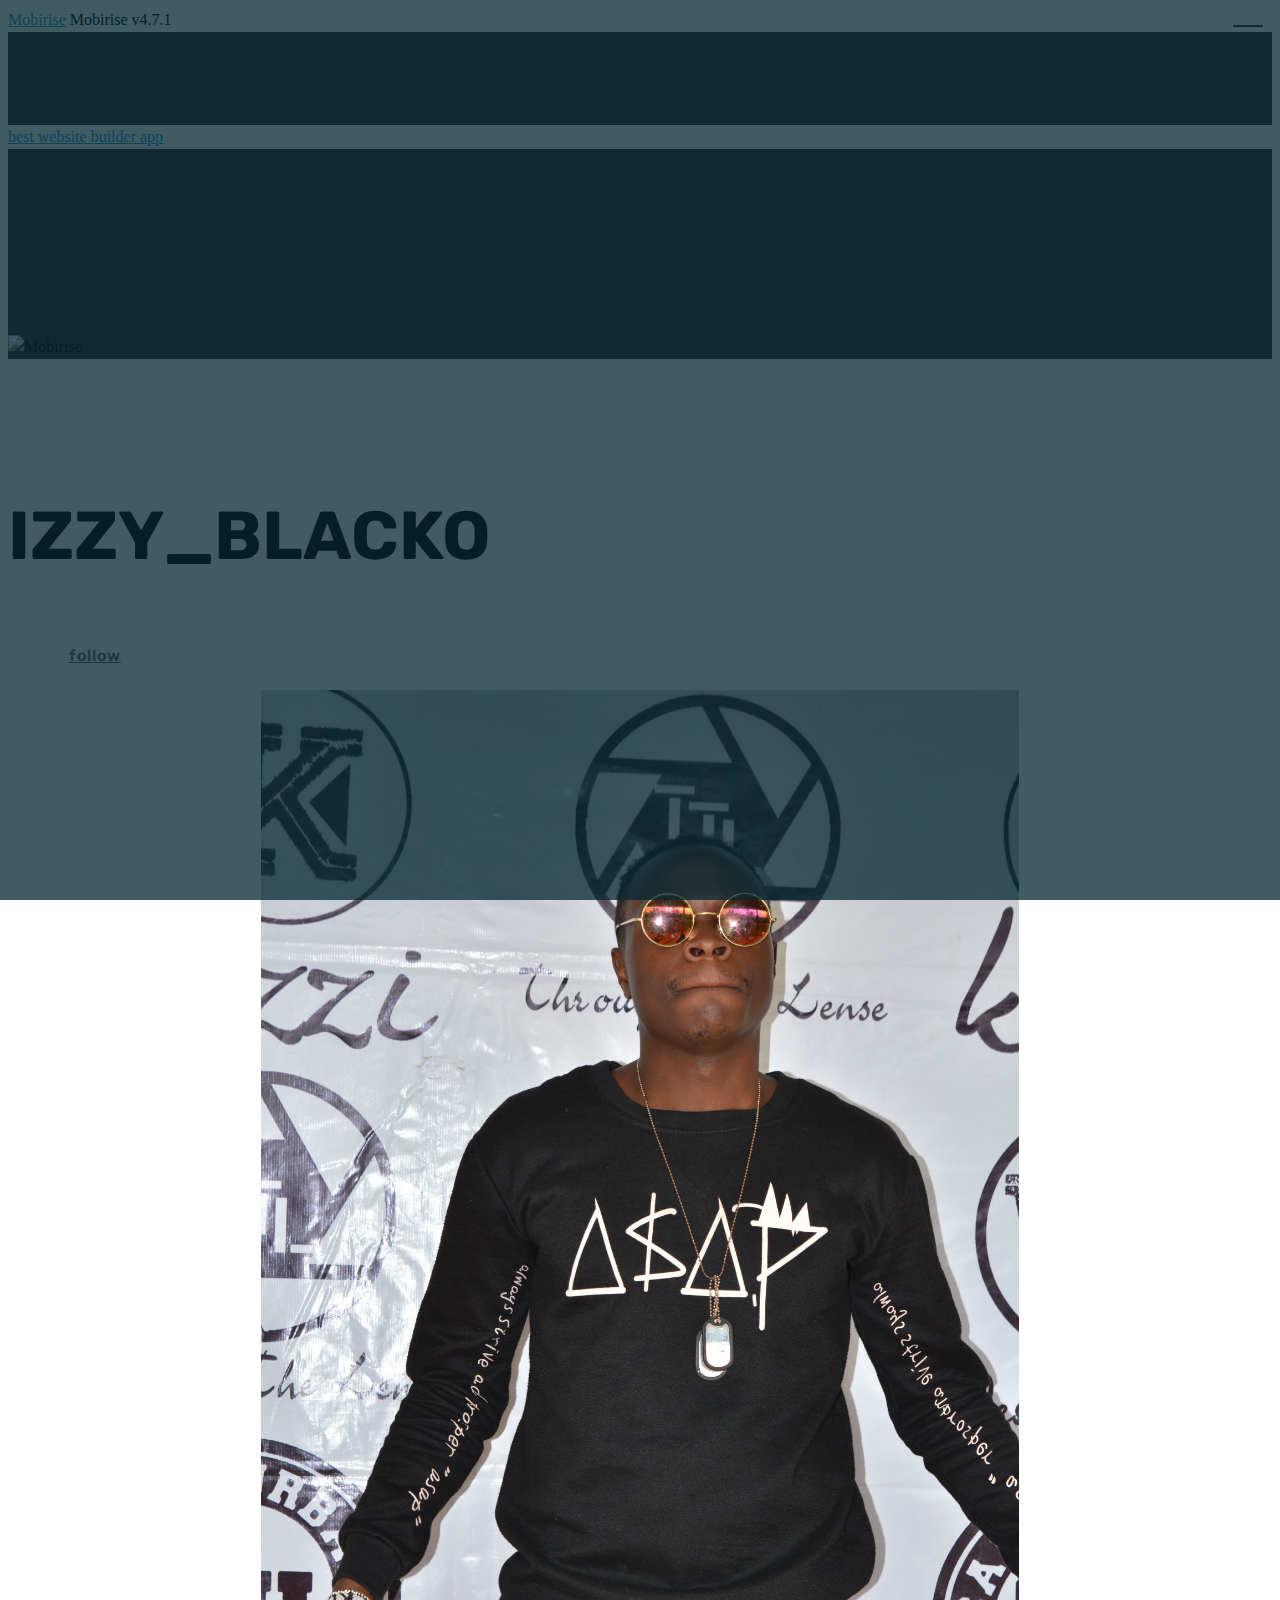
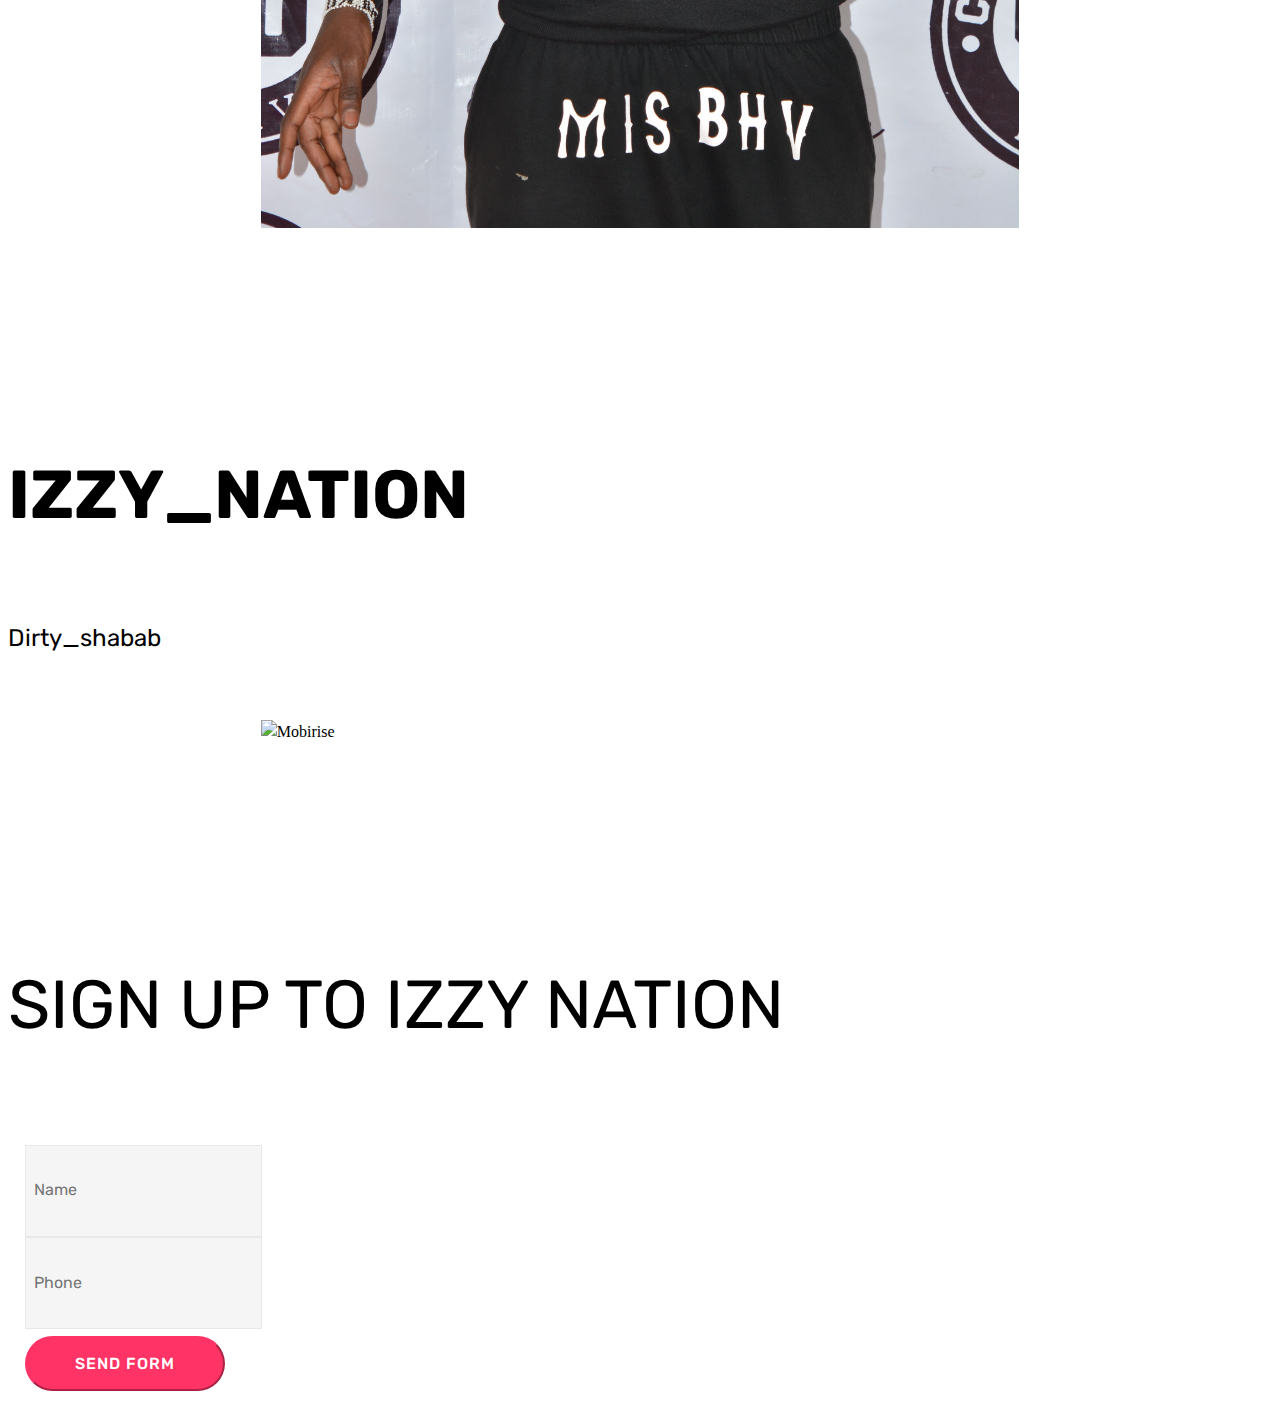
==== page1.html @ 7e3071d4 "create github pages" ====
<!DOCTYPE html>
<html >
<head>
  <!-- Site made with Mobirise Website Builder v4.7.1, https://mobirise.com -->
  <meta charset="UTF-8">
  <meta http-equiv="X-UA-Compatible" content="IE=edge">
  <meta name="generator" content="Mobirise v4.7.1, mobirise.com">
  <meta name="viewport" content="width=device-width, initial-scale=1, minimum-scale=1">
  <link rel="shortcut icon" href="assets/images/izzy-nation-logologo-124x76.jpg" type="image/x-icon">
  <meta name="description" content="Web Builder Description">
  <title>izzy</title>
  <link rel="stylesheet" href="assets/web/assets/mobirise-icons-bold/mobirise-icons-bold.css">
  <link rel="stylesheet" href="assets/web/assets/mobirise-icons/mobirise-icons.css">
  <link rel="stylesheet" href="assets/tether/tether.min.css">
  <link rel="stylesheet" href="assets/bootstrap/css/bootstrap.min.css">
  <link rel="stylesheet" href="assets/bootstrap/css/bootstrap-grid.min.css">
  <link rel="stylesheet" href="assets/bootstrap/css/bootstrap-reboot.min.css">
  <link rel="stylesheet" href="assets/socicon/css/styles.css">
  <link rel="stylesheet" href="assets/dropdown/css/style.css">
  <link rel="stylesheet" href="assets/theme/css/style.css">
  <link rel="stylesheet" href="assets/mobirise/css/mbr-additional.css" type="text/css">
  
  
  
</head>
<body>
  <section class="menu cid-qQ13BFi92x" once="menu" id="menu1-h">

    

    <nav class="navbar navbar-expand beta-menu navbar-dropdown align-items-center navbar-fixed-top collapsed bg-color transparent">
        <button class="navbar-toggler navbar-toggler-right" type="button" data-toggle="collapse" data-target="#navbarSupportedContent" aria-controls="navbarSupportedContent" aria-expanded="false" aria-label="Toggle navigation">
            <div class="hamburger">
                <span></span>
                <span></span>
                <span></span>
                <span></span>
            </div>
        </button>
        <div class="menu-logo">
            <div class="navbar-brand">
                
                
            </div>
        </div>
        <div class="collapse navbar-collapse" id="navbarSupportedContent">
            <ul class="navbar-nav nav-dropdown navbar-nav-top-padding" data-app-modern-menu="true"><li class="nav-item">
                    <a class="nav-link link text-white display-4" href="https://www.google.com/maps/place/Shabab,+Nakuru/data=!4m2!3m1!1s0x18298ddac7937729:0x9e8abbd215b389a5?sa=X&ved=0ahUKEwi99OHQn9DaAhUDVxQKHeibAVkQ8gEIJDAA"><span class="mbri-home mbr-iconfont mbr-iconfont-btn" style="font-size: 25px; color: rgb(20, 157, 204);"></span>
                        </a>
                </li>
                <li class="nav-item">
                    <a class="nav-link link text-white display-4" href="tel:+254748404242"><span class="mbrib-tablet-vertical mbr-iconfont mbr-iconfont-btn" style="font-size: 25px; color: rgb(127, 25, 51);"></span>
                        WhatApp &nbsp; &nbsp; &nbsp; &nbsp; &nbsp; &nbsp; &nbsp; &nbsp; &nbsp;&nbsp;</a>
                </li></ul>
            <div class="navbar-buttons mbr-section-btn"><a class="btn btn-sm btn-primary display-4" href="https://www.youtube.com/channel/UCWPiDgcbo51RC0NvdxVHyWg"><span class="socicon socicon-youtube mbr-iconfont mbr-iconfont-btn" style="font-size: 25px; color: rgb(51, 51, 51);"></span>
                    YouTube &nbsp; &nbsp; &nbsp; &nbsp; &nbsp; &nbsp; &nbsp; &nbsp;&nbsp;</a></div>
        </div>
    </nav>
</section>

<section class="engine"><a href="https://mobirise.ws/n">best website builder app</a></section><section class="menu cid-qQ2r0Zrbgn" once="menu" id="menu1-14">

    

    <nav class="navbar navbar-expand beta-menu navbar-dropdown align-items-center navbar-fixed-top collapsed bg-color transparent">
        <button class="navbar-toggler navbar-toggler-right" type="button" data-toggle="collapse" data-target="#navbarSupportedContent" aria-controls="navbarSupportedContent" aria-expanded="false" aria-label="Toggle navigation">
            <div class="hamburger">
                <span></span>
                <span></span>
                <span></span>
                <span></span>
            </div>
        </button>
        <div class="menu-logo">
            <div class="navbar-brand">
                
                
            </div>
        </div>
        <div class="collapse navbar-collapse" id="navbarSupportedContent">
            <ul class="navbar-nav nav-dropdown navbar-nav-top-padding" data-app-modern-menu="true"><li class="nav-item">
                    <a class="nav-link link text-white display-4" href="https://www.google.com/maps/place/Shabab,+Nakuru/data=!4m2!3m1!1s0x18298ddac7937729:0x9e8abbd215b389a5?sa=X&ved=0ahUKEwi99OHQn9DaAhUDVxQKHeibAVkQ8gEIJDAA"><span class="mbri-home mbr-iconfont mbr-iconfont-btn" style="font-size: 25px; color: rgb(20, 157, 204);"></span>
                        </a>
                </li>
                <li class="nav-item">
                    <a class="nav-link link text-white display-4" href="tel:+254748404242"><span class="mbrib-tablet-vertical mbr-iconfont mbr-iconfont-btn" style="font-size: 25px; color: rgb(127, 25, 51);"></span>
                        WhatApp &nbsp; &nbsp; &nbsp; &nbsp; &nbsp; &nbsp; &nbsp; &nbsp; &nbsp;&nbsp;</a>
                </li></ul>
            <div class="navbar-buttons mbr-section-btn"><a class="btn btn-sm btn-primary display-4" href="https://www.youtube.com/channel/UCWPiDgcbo51RC0NvdxVHyWg"><span class="socicon socicon-youtube mbr-iconfont mbr-iconfont-btn" style="font-size: 25px; color: rgb(51, 51, 51);"></span>
                    YouTube &nbsp; &nbsp; &nbsp; &nbsp; &nbsp; &nbsp; &nbsp; &nbsp;&nbsp;</a></div>
        </div>
    </nav>
</section>

<section class="menu cid-qQ2rkIuNPO" once="menu" id="menu1-15">

    

    <nav class="navbar navbar-expand beta-menu navbar-dropdown align-items-center navbar-fixed-top collapsed bg-color transparent">
        <button class="navbar-toggler navbar-toggler-right" type="button" data-toggle="collapse" data-target="#navbarSupportedContent" aria-controls="navbarSupportedContent" aria-expanded="false" aria-label="Toggle navigation">
            <div class="hamburger">
                <span></span>
                <span></span>
                <span></span>
                <span></span>
            </div>
        </button>
        <div class="menu-logo">
            <div class="navbar-brand">
                
                
            </div>
        </div>
        <div class="collapse navbar-collapse" id="navbarSupportedContent">
            <ul class="navbar-nav nav-dropdown navbar-nav-top-padding" data-app-modern-menu="true"><li class="nav-item">
                    <a class="nav-link link text-white display-4" href="https://www.google.com/maps/place/Shabab,+Nakuru/data=!4m2!3m1!1s0x18298ddac7937729:0x9e8abbd215b389a5?sa=X&ved=0ahUKEwi99OHQn9DaAhUDVxQKHeibAVkQ8gEIJDAA"><span class="mbri-home mbr-iconfont mbr-iconfont-btn" style="font-size: 25px; color: rgb(20, 157, 204);"></span>
                        </a>
                </li>
                <li class="nav-item">
                    <a class="nav-link link text-white display-4" href="tel:+254748404242"><span class="mbrib-tablet-vertical mbr-iconfont mbr-iconfont-btn" style="font-size: 25px; color: rgb(127, 25, 51);"></span>
                        WhatApp &nbsp; &nbsp; &nbsp; &nbsp; &nbsp; &nbsp; &nbsp; &nbsp; &nbsp;&nbsp;</a>
                </li></ul>
            <div class="navbar-buttons mbr-section-btn"><a class="btn btn-sm btn-primary display-4" href="https://www.youtube.com/channel/UCWPiDgcbo51RC0NvdxVHyWg"><span class="socicon socicon-youtube mbr-iconfont mbr-iconfont-btn" style="font-size: 25px; color: rgb(51, 51, 51);"></span>
                    YouTube &nbsp; &nbsp; &nbsp; &nbsp; &nbsp; &nbsp; &nbsp; &nbsp;&nbsp;</a></div>
        </div>
    </nav>
</section>

<section class="cid-qQ14FLqFT5" id="image2-i">

    

    <figure class="mbr-figure">
        <div class="image-block" style="width: 78%;">
            <img src="assets/images/img-20180423-wa0001-854x854.jpg" alt="Mobirise" title="">
            <figcaption class="mbr-figure-caption mbr-figure-caption-over">
                <div class="container pb-5 mbr-white align-center mbr-fonts-style display-1"></div>
            </figcaption>
        </div>
    </figure>
</section>

<section class="header4 cid-qQ14MXobuB mbr-parallax-background" id="header4-j">

    

    <div class="mbr-overlay" style="opacity: 0.4; background-color: rgb(0, 0, 0);">
    </div>

    <div class="container">
        <div class="row justify-content-md-center">
            <div class="media-content col-md-10">
                <h1 class="mbr-section-title align-center mbr-white pb-3 mbr-bold mbr-fonts-style display-1">IZZY_BLACKO</h1>
                
                <div class="mbr-text align-center mbr-white pb-3">
                    <p class="mbr-text mbr-fonts-style display-5"></p>
                </div>
                <div class="mbr-section-btn align-center"><a class="btn btn-md btn-warning-outline display-4" href="https://www.facebook.com/WeAreIzzyNation/" target="_blank"><span class="socicon socicon-periscope mbr-iconfont mbr-iconfont-btn" style="font-size: 45px;"></span>follow</a>
                    <a class="btn btn-md btn-white-outline display-4" href="http://mdundo.com/a/4764" target="_blank"><span class="mbri-smile-face mbr-iconfont mbr-iconfont-btn" style="font-size: 45px; color: rgb(255, 51, 102);"></span>Latest</a></div>
            </div>
            <div class="mbr-figure pt-5">
                <img src="assets/images/dsc-518-1368x2052.jpg" alt="Mobirise" title="" style="width: 60%;">
            </div>
        </div>
    </div>
</section>

<section class="header4 cid-qQ14N5cVa4 mbr-parallax-background" id="header4-k">

    

    <div class="mbr-overlay" style="opacity: 0.2; background-color: rgb(0, 0, 0);">
    </div>

    <div class="container">
        <div class="row justify-content-md-center">
            <div class="media-content col-md-10">
                <h1 class="mbr-section-title align-center mbr-white pb-3 mbr-bold mbr-fonts-style display-1">IZZY_NATION</h1>
                
                <div class="mbr-text align-center mbr-white pb-3">
                    <p class="mbr-text mbr-fonts-style display-5"><br>Dirty_shabab<br><br></p>
                </div>
                
            </div>
            <div class="mbr-figure pt-5">
                <img src="assets/images/photogrid-1519749124498-854x875.jpg" alt="Mobirise" title="" style="width: 60%;">
            </div>
        </div>
    </div>
</section>

<section class="cid-qQ1Ggql7Is mbr-fullscreen mbr-parallax-background" id="header15-p">

    

    <div class="mbr-overlay" style="opacity: 0.5; background-color: rgb(7, 59, 76);"></div>

    <div class="container align-right">
<div class="row">
    <div class="mbr-white col-lg-8 col-md-7 content-container">
        <h1 class="mbr-section-title mbr-bold pb-3 mbr-fonts-style display-7"><br><br></h1>
        <p class="mbr-text pb-3 mbr-fonts-style display-1">SIGN UP TO IZZY NATION</p>
    </div>
    <div class="col-lg-4 col-md-5">
    <div class="form-container">
        <div class="media-container-column" data-form-type="formoid">
            <div data-form-alert="" hidden="" class="align-center">Thanks for filling out the form!</div>
            <form class="mbr-form" action="https://mobirise.com/" method="post" data-form-title="Mobirise Form"><input type="hidden" name="email" data-form-email="true" value="VnSqloRNHUHvTMxwT4SUUOHJweuOTWGqO4RSR4E4NPza9EQ8QIWX1KTWQSEUlQ2Jg5vNZYEm/BmwuJo4Uznxbi4RBYg2grJ3/KcgCRolMu6Q1+F8IL0qAA2z18sGG/w7" data-form-field="Email">
                <div data-for="name">
                    <div class="form-group">
                        <input type="text" class="form-control px-3" name="name" data-form-field="Name" placeholder="Name" required="" id="name-header15-p">
                    </div>
                </div>
                
                <div data-for="phone">
                    <div class="form-group">
                        <input type="tel" class="form-control px-3" name="phone" data-form-field="Phone" placeholder="Phone" id="phone-header15-p">
                    </div>
                </div>
                
                <span class="input-group-btn">
                    <button href="" type="submit" class="btn btn-secondary btn-form display-4">SEND FORM</button>
                </span>
            </form>
        </div>
    </div>
    </div>
</div>
    </div>
    <div class="mbr-arrow hidden-sm-down" aria-hidden="true">
        <a href="#next">
            <i class="mbri-down mbr-iconfont"></i>
        </a>
    </div>
</section>


  <script src="assets/web/assets/jquery/jquery.min.js"></script>
  <script src="assets/popper/popper.min.js"></script>
  <script src="assets/tether/tether.min.js"></script>
  <script src="assets/bootstrap/js/bootstrap.min.js"></script>
  <script src="assets/touchswipe/jquery.touch-swipe.min.js"></script>
  <script src="assets/parallax/jarallax.min.js"></script>
  <script src="assets/smoothscroll/smooth-scroll.js"></script>
  <script src="assets/dropdown/js/script.min.js"></script>
  <script src="assets/theme/js/script.js"></script>
  <script src="assets/formoid/formoid.min.js"></script>
  
  
</body>
</html>
---- assets/mobirise/css/mbr-additional.css ----
@import url(https://fonts.googleapis.com/css?family=Rubik:300,300i,400,400i,500,500i,700,700i,900,900i);





body {
  font-style: normal;
  line-height: 1.5;
}
.mbr-section-title {
  font-style: normal;
  line-height: 1.2;
}
.mbr-section-subtitle {
  line-height: 1.3;
}
.mbr-text {
  font-style: normal;
  line-height: 1.6;
}
.display-1 {
  font-family: 'Rubik', sans-serif;
  font-size: 4.25rem;
}
.display-1 > .mbr-iconfont {
  font-size: 6.8rem;
}
.display-2 {
  font-family: 'Rubik', sans-serif;
  font-size: 3rem;
}
.display-2 > .mbr-iconfont {
  font-size: 4.8rem;
}
.display-4 {
  font-family: 'Rubik', sans-serif;
  font-size: 1rem;
}
.display-4 > .mbr-iconfont {
  font-size: 1.6rem;
}
.display-5 {
  font-family: 'Rubik', sans-serif;
  font-size: 1.5rem;
}
.display-5 > .mbr-iconfont {
  font-size: 2.4rem;
}
.display-7 {
  font-family: 'Rubik', sans-serif;
  font-size: 1rem;
}
.display-7 > .mbr-iconfont {
  font-size: 1.6rem;
}
/* ---- Fluid typography for mobile devices ---- */
/* 1.4 - font scale ratio ( bootstrap == 1.42857 ) */
/* 100vw - current viewport width */
/* (48 - 20)  48 == 48rem == 768px, 20 == 20rem == 320px(minimal supported viewport) */
/* 0.65 - min scale variable, may vary */
@media (max-width: 768px) {
  .display-1 {
    font-size: 3.4rem;
    font-size: calc( 2.1374999999999997rem + (4.25 - 2.1374999999999997) * ((100vw - 20rem) / (48 - 20)));
    line-height: calc( 1.4 * (2.1374999999999997rem + (4.25 - 2.1374999999999997) * ((100vw - 20rem) / (48 - 20))));
  }
  .display-2 {
    font-size: 2.4rem;
    font-size: calc( 1.7rem + (3 - 1.7) * ((100vw - 20rem) / (48 - 20)));
    line-height: calc( 1.4 * (1.7rem + (3 - 1.7) * ((100vw - 20rem) / (48 - 20))));
  }
  .display-4 {
    font-size: 0.8rem;
    font-size: calc( 1rem + (1 - 1) * ((100vw - 20rem) / (48 - 20)));
    line-height: calc( 1.4 * (1rem + (1 - 1) * ((100vw - 20rem) / (48 - 20))));
  }
  .display-5 {
    font-size: 1.2rem;
    font-size: calc( 1.175rem + (1.5 - 1.175) * ((100vw - 20rem) / (48 - 20)));
    line-height: calc( 1.4 * (1.175rem + (1.5 - 1.175) * ((100vw - 20rem) / (48 - 20))));
  }
}
/* Buttons */
.btn {
  font-weight: 500;
  border-width: 2px;
  font-style: normal;
  letter-spacing: 1px;
  margin: .4rem .8rem;
  white-space: normal;
  -webkit-transition: all 0.3s ease-in-out;
  -moz-transition: all 0.3s ease-in-out;
  transition: all 0.3s ease-in-out;
  padding: 1rem 3rem;
  border-radius: 3px;
  display: inline-flex;
  align-items: center;
  justify-content: center;
  word-break: break-word;
}
.btn-sm {
  font-weight: 500;
  letter-spacing: 1px;
  -webkit-transition: all 0.3s ease-in-out;
  -moz-transition: all 0.3s ease-in-out;
  transition: all 0.3s ease-in-out;
  padding: 0.6rem 1.5rem;
  border-radius: 3px;
}
.btn-md {
  font-weight: 500;
  letter-spacing: 1px;
  margin: .4rem .8rem !important;
  -webkit-transition: all 0.3s ease-in-out;
  -moz-transition: all 0.3s ease-in-out;
  transition: all 0.3s ease-in-out;
  padding: 1rem 3rem;
  border-radius: 3px;
}
.btn-lg {
  font-weight: 500;
  letter-spacing: 1px;
  margin: .4rem .8rem !important;
  -webkit-transition: all 0.3s ease-in-out;
  -moz-transition: all 0.3s ease-in-out;
  transition: all 0.3s ease-in-out;
  padding: 1.2rem 3.2rem;
  border-radius: 3px;
}
.bg-primary {
  background-color: #149dcc !important;
}
.bg-success {
  background-color: #f7ed4a !important;
}
.bg-info {
  background-color: #82786e !important;
}
.bg-warning {
  background-color: #879a9f !important;
}
.bg-danger {
  background-color: #b1a374 !important;
}
.btn-primary,
.btn-primary:active {
  background-color: #149dcc !important;
  border-color: #149dcc !important;
  color: #ffffff !important;
}
.btn-primary:hover,
.btn-primary:focus,
.btn-primary.focus,
.btn-primary.active {
  color: #ffffff !important;
  background-color: #0d6786 !important;
  border-color: #0d6786 !important;
}
.btn-primary.disabled,
.btn-primary:disabled {
  color: #ffffff !important;
  background-color: #0d6786 !important;
  border-color: #0d6786 !important;
}
.btn-secondary,
.btn-secondary:active {
  background-color: #ff3366 !important;
  border-color: #ff3366 !important;
  color: #ffffff !important;
}
.btn-secondary:hover,
.btn-secondary:focus,
.btn-secondary.focus,
.btn-secondary.active {
  color: #ffffff !important;
  background-color: #e50039 !important;
  border-color: #e50039 !important;
}
.btn-secondary.disabled,
.btn-secondary:disabled {
  color: #ffffff !important;
  background-color: #e50039 !important;
  border-color: #e50039 !important;
}
.btn-info,
.btn-info:active {
  background-color: #82786e !important;
  border-color: #82786e !important;
  color: #ffffff !important;
}
.btn-info:hover,
.btn-info:focus,
.btn-info.focus,
.btn-info.active {
  color: #ffffff !important;
  background-color: #59524b !important;
  border-color: #59524b !important;
}
.btn-info.disabled,
.btn-info:disabled {
  color: #ffffff !important;
  background-color: #59524b !important;
  border-color: #59524b !important;
}
.btn-success,
.btn-success:active {
  background-color: #f7ed4a !important;
  border-color: #f7ed4a !important;
  color: #3f3c03 !important;
}
.btn-success:hover,
.btn-success:focus,
.btn-success.focus,
.btn-success.active {
  color: #3f3c03 !important;
  background-color: #eadd0a !important;
  border-color: #eadd0a !important;
}
.btn-success.disabled,
.btn-success:disabled {
  color: #3f3c03 !important;
  background-color: #eadd0a !important;
  border-color: #eadd0a !important;
}
.btn-warning,
.btn-warning:active {
  background-color: #879a9f !important;
  border-color: #879a9f !important;
  color: #ffffff !important;
}
.btn-warning:hover,
.btn-warning:focus,
.btn-warning.focus,
.btn-warning.active {
  color: #ffffff !important;
  background-color: #617479 !important;
  border-color: #617479 !important;
}
.btn-warning.disabled,
.btn-warning:disabled {
  color: #ffffff !important;
  background-color: #617479 !important;
  border-color: #617479 !important;
}
.btn-danger,
.btn-danger:active {
  background-color: #b1a374 !important;
  border-color: #b1a374 !important;
  color: #ffffff !important;
}
.btn-danger:hover,
.btn-danger:focus,
.btn-danger.focus,
.btn-danger.active {
  color: #ffffff !important;
  background-color: #8b7d4e !important;
  border-color: #8b7d4e !important;
}
.btn-danger.disabled,
.btn-danger:disabled {
  color: #ffffff !important;
  background-color: #8b7d4e !important;
  border-color: #8b7d4e !important;
}
.btn-white {
  color: #333333 !important;
}
.btn-white,
.btn-white:active {
  background-color: #ffffff !important;
  border-color: #ffffff !important;
  color: #808080 !important;
}
.btn-white:hover,
.btn-white:focus,
.btn-white.focus,
.btn-white.active {
  color: #808080 !important;
  background-color: #d9d9d9 !important;
  border-color: #d9d9d9 !important;
}
.btn-white.disabled,
.btn-white:disabled {
  color: #808080 !important;
  background-color: #d9d9d9 !important;
  border-color: #d9d9d9 !important;
}
.btn-black,
.btn-black:active {
  background-color: #333333 !important;
  border-color: #333333 !important;
  color: #ffffff !important;
}
.btn-black:hover,
.btn-black:focus,
.btn-black.focus,
.btn-black.active {
  color: #ffffff !important;
  background-color: #0d0d0d !important;
  border-color: #0d0d0d !important;
}
.btn-black.disabled,
.btn-black:disabled {
  color: #ffffff !important;
  background-color: #0d0d0d !important;
  border-color: #0d0d0d !important;
}
.btn-primary-outline,
.btn-primary-outline:active {
  background: none;
  border-color: #0b566f;
  color: #0b566f;
}
.btn-primary-outline:hover,
.btn-primary-outline:focus,
.btn-primary-outline.focus,
.btn-primary-outline.active {
  color: #ffffff;
  background-color: #149dcc;
  border-color: #149dcc;
}
.btn-primary-outline.disabled,
.btn-primary-outline:disabled {
  color: #ffffff !important;
  background-color: #149dcc !important;
  border-color: #149dcc !important;
}
.btn-secondary-outline,
.btn-secondary-outline:active {
  background: none;
  border-color: #cc0033;
  color: #cc0033;
}
.btn-secondary-outline:hover,
.btn-secondary-outline:focus,
.btn-secondary-outline.focus,
.btn-secondary-outline.active {
  color: #ffffff;
  background-color: #ff3366;
  border-color: #ff3366;
}
.btn-secondary-outline.disabled,
.btn-secondary-outline:disabled {
  color: #ffffff !important;
  background-color: #ff3366 !important;
  border-color: #ff3366 !important;
}
.btn-info-outline,
.btn-info-outline:active {
  background: none;
  border-color: #4b453f;
  color: #4b453f;
}
.btn-info-outline:hover,
.btn-info-outline:focus,
.btn-info-outline.focus,
.btn-info-outline.active {
  color: #ffffff;
  background-color: #82786e;
  border-color: #82786e;
}
.btn-info-outline.disabled,
.btn-info-outline:disabled {
  color: #ffffff !important;
  background-color: #82786e !important;
  border-color: #82786e !important;
}
.btn-success-outline,
.btn-success-outline:active {
  background: none;
  border-color: #d2c609;
  color: #d2c609;
}
.btn-success-outline:hover,
.btn-success-outline:focus,
.btn-success-outline.focus,
.btn-success-outline.active {
  color: #3f3c03;
  background-color: #f7ed4a;
  border-color: #f7ed4a;
}
.btn-success-outline.disabled,
.btn-success-outline:disabled {
  color: #3f3c03 !important;
  background-color: #f7ed4a !important;
  border-color: #f7ed4a !important;
}
.btn-warning-outline,
.btn-warning-outline:active {
  background: none;
  border-color: #55666b;
  color: #55666b;
}
.btn-warning-outline:hover,
.btn-warning-outline:focus,
.btn-warning-outline.focus,
.btn-warning-outline.active {
  color: #ffffff;
  background-color: #879a9f;
  border-color: #879a9f;
}
.btn-warning-outline.disabled,
.btn-warning-outline:disabled {
  color: #ffffff !important;
  background-color: #879a9f !important;
  border-color: #879a9f !important;
}
.btn-danger-outline,
.btn-danger-outline:active {
  background: none;
  border-color: #7a6e45;
  color: #7a6e45;
}
.btn-danger-outline:hover,
.btn-danger-outline:focus,
.btn-danger-outline.focus,
.btn-danger-outline.active {
  color: #ffffff;
  background-color: #b1a374;
  border-color: #b1a374;
}
.btn-danger-outline.disabled,
.btn-danger-outline:disabled {
  color: #ffffff !important;
  background-color: #b1a374 !important;
  border-color: #b1a374 !important;
}
.btn-black-outline,
.btn-black-outline:active {
  background: none;
  border-color: #000000;
  color: #000000;
}
.btn-black-outline:hover,
.btn-black-outline:focus,
.btn-black-outline.focus,
.btn-black-outline.active {
  color: #ffffff;
  background-color: #333333;
  border-color: #333333;
}
.btn-black-outline.disabled,
.btn-black-outline:disabled {
  color: #ffffff !important;
  background-color: #333333 !important;
  border-color: #333333 !important;
}
.btn-white-outline,
.btn-white-outline:active,
.btn-white-outline.active {
  background: none;
  border-color: #ffffff;
  color: #ffffff;
}
.btn-white-outline:hover,
.btn-white-outline:focus,
.btn-white-outline.focus {
  color: #333333;
  background-color: #ffffff;
  border-color: #ffffff;
}
.text-primary {
  color: #149dcc !important;
}
.text-secondary {
  color: #ff3366 !important;
}
.text-success {
  color: #f7ed4a !important;
}
.text-info {
  color: #82786e !important;
}
.text-warning {
  color: #879a9f !important;
}
.text-danger {
  color: #b1a374 !important;
}
.text-white {
  color: #ffffff !important;
}
.text-black {
  color: #000000 !important;
}
a.text-primary:hover,
a.text-primary:focus {
  color: #0b566f !important;
}
a.text-secondary:hover,
a.text-secondary:focus {
  color: #cc0033 !important;
}
a.text-success:hover,
a.text-success:focus {
  color: #d2c609 !important;
}
a.text-info:hover,
a.text-info:focus {
  color: #4b453f !important;
}
a.text-warning:hover,
a.text-warning:focus {
  color: #55666b !important;
}
a.text-danger:hover,
a.text-danger:focus {
  color: #7a6e45 !important;
}
a.text-white:hover,
a.text-white:focus {
  color: #b3b3b3 !important;
}
a.text-black:hover,
a.text-black:focus {
  color: #4d4d4d !important;
}
.alert-success {
  background-color: #70c770;
}
.alert-info {
  background-color: #82786e;
}
.alert-warning {
  background-color: #879a9f;
}
.alert-danger {
  background-color: #b1a374;
}
.mbr-section-btn a.btn:not(.btn-form) {
  border-radius: 100px;
}
.mbr-section-btn a.btn:not(.btn-form):hover,
.mbr-section-btn a.btn:not(.btn-form):focus {
  box-shadow: none !important;
}
.mbr-section-btn a.btn:not(.btn-form):hover,
.mbr-section-btn a.btn:not(.btn-form):focus {
  box-shadow: 0 10px 40px 0 rgba(0, 0, 0, 0.2) !important;
  -webkit-box-shadow: 0 10px 40px 0 rgba(0, 0, 0, 0.2) !important;
}
.mbr-gallery-filter li a {
  border-radius: 100px !important;
}
.mbr-gallery-filter li.active .btn {
  background-color: #149dcc;
  border-color: #149dcc;
  color: #ffffff;
}
.mbr-gallery-filter li.active .btn:focus {
  box-shadow: none;
}
.nav-tabs .nav-link {
  border-radius: 100px !important;
}
.btn-form {
  border-radius: 0;
}
.btn-form:hover {
  cursor: pointer;
}
a,
a:hover {
  color: #149dcc;
}
.mbr-plan-header.bg-primary .mbr-plan-subtitle,
.mbr-plan-header.bg-primary .mbr-plan-price-desc {
  color: #b4e6f8;
}
.mbr-plan-header.bg-success .mbr-plan-subtitle,
.mbr-plan-header.bg-success .mbr-plan-price-desc {
  color: #ffffff;
}
.mbr-plan-header.bg-info .mbr-plan-subtitle,
.mbr-plan-header.bg-info .mbr-plan-price-desc {
  color: #beb8b2;
}
.mbr-plan-header.bg-warning .mbr-plan-subtitle,
.mbr-plan-header.bg-warning .mbr-plan-price-desc {
  color: #ced6d8;
}
.mbr-plan-header.bg-danger .mbr-plan-subtitle,
.mbr-plan-header.bg-danger .mbr-plan-price-desc {
  color: #dfd9c6;
}
/* Scroll to top button*/
.scrollToTop_wraper {
  display: none;
}
#scrollToTop a i:before {
  content: '';
  position: absolute;
  height: 40%;
  top: 25%;
  background: #fff;
  width: 2px;
  left: calc(50% - 1px);
}
#scrollToTop a i:after {
  content: '';
  position: absolute;
  display: block;
  border-top: 2px solid #fff;
  border-right: 2px solid #fff;
  width: 40%;
  height: 40%;
  left: 30%;
  bottom: 30%;
  transform: rotate(135deg);
}
/* Others*/
.note-check a[data-value=Rubik] {
  font-style: normal;
}
.mbr-arrow a {
  color: #ffffff;
}
@media (max-width: 767px) {
  .mbr-arrow {
    display: none;
  }
}
.form-control-label {
  position: relative;
  cursor: pointer;
  margin-bottom: .357em;
  padding: 0;
}
.alert {
  color: #ffffff;
  border-radius: 0;
  border: 0;
  font-size: .875rem;
  line-height: 1.5;
  margin-bottom: 1.875rem;
  padding: 1.25rem;
  position: relative;
}
.alert.alert-form::after {
  background-color: inherit;
  bottom: -7px;
  content: "";
  display: block;
  height: 14px;
  left: 50%;
  margin-left: -7px;
  position: absolute;
  transform: rotate(45deg);
  width: 14px;
}
.form-control {
  background-color: #f5f5f5;
  box-shadow: none;
  color: #565656;
  font-family: 'Rubik', sans-serif;
  font-size: 1rem;
  line-height: 1.43;
  min-height: 3.5em;
  padding: 1.07em .5em;
}
.form-control > .mbr-iconfont {
  font-size: 1.6rem;
}
.form-control,
.form-control:focus {
  border: 1px solid #e8e8e8;
}
.form-active .form-control:invalid {
  border-color: red;
}
.mbr-overlay {
  background-color: #000;
  bottom: 0;
  left: 0;
  opacity: .5;
  position: absolute;
  right: 0;
  top: 0;
  z-index: 0;
}
blockquote {
  font-style: italic;
  padding: 10px 0 10px 20px;
  font-size: 1.09rem;
  position: relative;
  border-color: #149dcc;
  border-width: 3px;
}
ul,
ol,
pre,
blockquote {
  margin-bottom: 2.3125rem;
}
pre {
  background: #f4f4f4;
  padding: 10px 24px;
  white-space: pre-wrap;
}
.inactive {
  -webkit-user-select: none;
  -moz-user-select: none;
  -ms-user-select: none;
  user-select: none;
  pointer-events: none;
  -webkit-user-drag: none;
  user-drag: none;
}
.mbr-section__comments .row {
  justify-content: center;
}
/* Forms */
.mbr-form .btn {
  margin: .4rem 0;
}
.mbr-form .input-group-btn a.btn {
  border-radius: 100px !important;
}
.mbr-form .input-group-btn a.btn:hover {
  box-shadow: 0 10px 40px 0 rgba(0, 0, 0, 0.2);
}
.mbr-form .input-group-btn button[type="submit"] {
  border-radius: 100px !important;
  padding: 1rem 3rem;
}
.mbr-form .input-group-btn button[type="submit"]:hover {
  box-shadow: 0 10px 40px 0 rgba(0, 0, 0, 0.2);
}
.form2 .form-control {
  border-top-left-radius: 100px;
  border-bottom-left-radius: 100px;
}
.form2 .input-group-btn a.btn {
  border-top-left-radius: 0 !important;
  border-bottom-left-radius: 0 !important;
}
.form2 .input-group-btn button[type="submit"] {
  border-top-left-radius: 0 !important;
  border-bottom-left-radius: 0 !important;
}
.form3 input[type="email"] {
  border-radius: 100px !important;
}
@media (max-width: 349px) {
  .form2 input[type="email"] {
    border-radius: 100px !important;
  }
  .form2 .input-group-btn a.btn {
    border-radius: 100px !important;
  }
  .form2 .input-group-btn button[type="submit"] {
    border-radius: 100px !important;
  }
}
@media (max-width: 767px) {
  .btn {
    font-size: .75rem !important;
  }
  .btn .mbr-iconfont {
    font-size: 1rem !important;
  }
}
/* Social block */
.btn-social {
  font-size: 20px;
  border-radius: 50%;
  padding: 0;
  width: 44px;
  height: 44px;
  line-height: 44px;
  text-align: center;
  position: relative;
  border: 2px solid #c0a375;
  border-color: #149dcc;
  color: #232323;
  cursor: pointer;
}
.btn-social i {
  top: 0;
  line-height: 44px;
  width: 44px;
}
.btn-social:hover {
  color: #fff;
  background: #149dcc;
}
.btn-social + .btn {
  margin-left: .1rem;
}
/* Footer */
.mbr-footer-content li::before,
.mbr-footer .mbr-contacts li::before {
  background: #149dcc;
}
.mbr-footer-content li a:hover,
.mbr-footer .mbr-contacts li a:hover {
  color: #149dcc;
}
.footer3 input[type="email"],
.footer4 input[type="email"] {
  border-radius: 100px !important;
}
.footer3 .input-group-btn a.btn,
.footer4 .input-group-btn a.btn {
  border-radius: 100px !important;
}
.footer3 .input-group-btn button[type="submit"],
.footer4 .input-group-btn button[type="submit"] {
  border-radius: 100px !important;
}
/* Headers*/
.header13 .form-inline input[type="email"],
.header14 .form-inline input[type="email"] {
  border-radius: 100px;
}
.header13 .form-inline input[type="text"],
.header14 .form-inline input[type="text"] {
  border-radius: 100px;
}
.header13 .form-inline input[type="tel"],
.header14 .form-inline input[type="tel"] {
  border-radius: 100px;
}
.header13 .form-inline a.btn,
.header14 .form-inline a.btn {
  border-radius: 100px;
}
.header13 .form-inline button,
.header14 .form-inline button {
  border-radius: 100px !important;
}
.offset-1 {
  margin-left: 8.33333%;
}
.offset-2 {
  margin-left: 16.66667%;
}
.offset-3 {
  margin-left: 25%;
}
.offset-4 {
  margin-left: 33.33333%;
}
.offset-5 {
  margin-left: 41.66667%;
}
.offset-6 {
  margin-left: 50%;
}
.offset-7 {
  margin-left: 58.33333%;
}
.offset-8 {
  margin-left: 66.66667%;
}
.offset-9 {
  margin-left: 75%;
}
.offset-10 {
  margin-left: 83.33333%;
}
.offset-11 {
  margin-left: 91.66667%;
}
@media (min-width: 576px) {
  .offset-sm-0 {
    margin-left: 0%;
  }
  .offset-sm-1 {
    margin-left: 8.33333%;
  }
  .offset-sm-2 {
    margin-left: 16.66667%;
  }
  .offset-sm-3 {
    margin-left: 25%;
  }
  .offset-sm-4 {
    margin-left: 33.33333%;
  }
  .offset-sm-5 {
    margin-left: 41.66667%;
  }
  .offset-sm-6 {
    margin-left: 50%;
  }
  .offset-sm-7 {
    margin-left: 58.33333%;
  }
  .offset-sm-8 {
    margin-left: 66.66667%;
  }
  .offset-sm-9 {
    margin-left: 75%;
  }
  .offset-sm-10 {
    margin-left: 83.33333%;
  }
  .offset-sm-11 {
    margin-left: 91.66667%;
  }
}
@media (min-width: 768px) {
  .offset-md-0 {
    margin-left: 0%;
  }
  .offset-md-1 {
    margin-left: 8.33333%;
  }
  .offset-md-2 {
    margin-left: 16.66667%;
  }
  .offset-md-3 {
    margin-left: 25%;
  }
  .offset-md-4 {
    margin-left: 33.33333%;
  }
  .offset-md-5 {
    margin-left: 41.66667%;
  }
  .offset-md-6 {
    margin-left: 50%;
  }
  .offset-md-7 {
    margin-left: 58.33333%;
  }
  .offset-md-8 {
    margin-left: 66.66667%;
  }
  .offset-md-9 {
    margin-left: 75%;
  }
  .offset-md-10 {
    margin-left: 83.33333%;
  }
  .offset-md-11 {
    margin-left: 91.66667%;
  }
}
@media (min-width: 992px) {
  .offset-lg-0 {
    margin-left: 0%;
  }
  .offset-lg-1 {
    margin-left: 8.33333%;
  }
  .offset-lg-2 {
    margin-left: 16.66667%;
  }
  .offset-lg-3 {
    margin-left: 25%;
  }
  .offset-lg-4 {
    margin-left: 33.33333%;
  }
  .offset-lg-5 {
    margin-left: 41.66667%;
  }
  .offset-lg-6 {
    margin-left: 50%;
  }
  .offset-lg-7 {
    margin-left: 58.33333%;
  }
  .offset-lg-8 {
    margin-left: 66.66667%;
  }
  .offset-lg-9 {
    margin-left: 75%;
  }
  .offset-lg-10 {
    margin-left: 83.33333%;
  }
  .offset-lg-11 {
    margin-left: 91.66667%;
  }
}
@media (min-width: 1200px) {
  .offset-xl-0 {
    margin-left: 0%;
  }
  .offset-xl-1 {
    margin-left: 8.33333%;
  }
  .offset-xl-2 {
    margin-left: 16.66667%;
  }
  .offset-xl-3 {
    margin-left: 25%;
  }
  .offset-xl-4 {
    margin-left: 33.33333%;
  }
  .offset-xl-5 {
    margin-left: 41.66667%;
  }
  .offset-xl-6 {
    margin-left: 50%;
  }
  .offset-xl-7 {
    margin-left: 58.33333%;
  }
  .offset-xl-8 {
    margin-left: 66.66667%;
  }
  .offset-xl-9 {
    margin-left: 75%;
  }
  .offset-xl-10 {
    margin-left: 83.33333%;
  }
  .offset-xl-11 {
    margin-left: 91.66667%;
  }
}
.navbar-toggler {
  -webkit-align-self: flex-start;
  -ms-flex-item-align: start;
  align-self: flex-start;
  padding: 0.25rem 0.75rem;
  font-size: 1.25rem;
  line-height: 1;
  background: transparent;
  border: 1px solid transparent;
  -webkit-border-radius: 0.25rem;
  border-radius: 0.25rem;
}
.navbar-toggler:focus,
.navbar-toggler:hover {
  text-decoration: none;
}
.navbar-toggler-icon {
  display: inline-block;
  width: 1.5em;
  height: 1.5em;
  vertical-align: middle;
  content: "";
  background: no-repeat center center;
  -webkit-background-size: 100% 100%;
  -o-background-size: 100% 100%;
  background-size: 100% 100%;
}
.navbar-toggler-left {
  position: absolute;
  left: 1rem;
}
.navbar-toggler-right {
  position: absolute;
  right: 1rem;
}
@media (max-width: 575px) {
  .navbar-toggleable .navbar-nav .dropdown-menu {
    position: static;
    float: none;
  }
  .navbar-toggleable > .container {
    padding-right: 0;
    padding-left: 0;
  }
}
@media (min-width: 576px) {
  .navbar-toggleable {
    -webkit-box-orient: horizontal;
    -webkit-box-direction: normal;
    -webkit-flex-direction: row;
    -ms-flex-direction: row;
    flex-direction: row;
    -webkit-flex-wrap: nowrap;
    -ms-flex-wrap: nowrap;
    flex-wrap: nowrap;
    -webkit-box-align: center;
    -webkit-align-items: center;
    -ms-flex-align: center;
    align-items: center;
  }
  .navbar-toggleable .navbar-nav {
    -webkit-box-orient: horizontal;
    -webkit-box-direction: normal;
    -webkit-flex-direction: row;
    -ms-flex-direction: row;
    flex-direction: row;
  }
  .navbar-toggleable .navbar-nav .nav-link {
    padding-right: .5rem;
    padding-left: .5rem;
  }
  .navbar-toggleable > .container {
    display: -webkit-box;
    display: -webkit-flex;
    display: -ms-flexbox;
    display: flex;
    -webkit-flex-wrap: nowrap;
    -ms-flex-wrap: nowrap;
    flex-wrap: nowrap;
    -webkit-box-align: center;
    -webkit-align-items: center;
    -ms-flex-align: center;
    align-items: center;
  }
  .navbar-toggleable .navbar-collapse {
    display: -webkit-box !important;
    display: -webkit-flex !important;
    display: -ms-flexbox !important;
    display: flex !important;
    width: 100%;
  }
  .navbar-toggleable .navbar-toggler {
    display: none;
  }
}
@media (max-width: 767px) {
  .navbar-toggleable-sm .navbar-nav .dropdown-menu {
    position: static;
    float: none;
  }
  .navbar-toggleable-sm > .container {
    padding-right: 0;
    padding-left: 0;
  }
}
@media (min-width: 768px) {
  .navbar-toggleable-sm {
    -webkit-box-orient: horizontal;
    -webkit-box-direction: normal;
    -webkit-flex-direction: row;
    -ms-flex-direction: row;
    flex-direction: row;
    -webkit-flex-wrap: nowrap;
    -ms-flex-wrap: nowrap;
    flex-wrap: nowrap;
    -webkit-box-align: center;
    -webkit-align-items: center;
    -ms-flex-align: center;
    align-items: center;
  }
  .navbar-toggleable-sm .navbar-nav {
    -webkit-box-orient: horizontal;
    -webkit-box-direction: normal;
    -webkit-flex-direction: row;
    -ms-flex-direction: row;
    flex-direction: row;
  }
  .navbar-toggleable-sm .navbar-nav .nav-link {
    padding-right: .5rem;
    padding-left: .5rem;
  }
  .navbar-toggleable-sm > .container {
    display: -webkit-box;
    display: -webkit-flex;
    display: -ms-flexbox;
    display: flex;
    -webkit-flex-wrap: nowrap;
    -ms-flex-wrap: nowrap;
    flex-wrap: nowrap;
    -webkit-box-align: center;
    -webkit-align-items: center;
    -ms-flex-align: center;
    align-items: center;
  }
  .navbar-toggleable-sm .navbar-collapse {
    display: -webkit-box !important;
    display: -webkit-flex !important;
    display: -ms-flexbox !important;
    display: flex !important;
    width: 100%;
  }
  .navbar-toggleable-sm .navbar-toggler {
    display: none;
  }
}
@media (max-width: 991px) {
  .navbar-toggleable-md .navbar-nav .dropdown-menu {
    position: static;
    float: none;
  }
  .navbar-toggleable-md > .container {
    padding-right: 0;
    padding-left: 0;
  }
}
@media (min-width: 992px) {
  .navbar-toggleable-md {
    -webkit-box-orient: horizontal;
    -webkit-box-direction: normal;
    -webkit-flex-direction: row;
    -ms-flex-direction: row;
    flex-direction: row;
    -webkit-flex-wrap: nowrap;
    -ms-flex-wrap: nowrap;
    flex-wrap: nowrap;
    -webkit-box-align: center;
    -webkit-align-items: center;
    -ms-flex-align: center;
    align-items: center;
  }
  .navbar-toggleable-md .navbar-nav {
    -webkit-box-orient: horizontal;
    -webkit-box-direction: normal;
    -webkit-flex-direction: row;
    -ms-flex-direction: row;
    flex-direction: row;
  }
  .navbar-toggleable-md .navbar-nav .nav-link {
    padding-right: .5rem;
    padding-left: .5rem;
  }
  .navbar-toggleable-md > .container {
    display: -webkit-box;
    display: -webkit-flex;
    display: -ms-flexbox;
    display: flex;
    -webkit-flex-wrap: nowrap;
    -ms-flex-wrap: nowrap;
    flex-wrap: nowrap;
    -webkit-box-align: center;
    -webkit-align-items: center;
    -ms-flex-align: center;
    align-items: center;
  }
  .navbar-toggleable-md .navbar-collapse {
    display: -webkit-box !important;
    display: -webkit-flex !important;
    display: -ms-flexbox !important;
    display: flex !important;
    width: 100%;
  }
  .navbar-toggleable-md .navbar-toggler {
    display: none;
  }
}
@media (max-width: 1199px) {
  .navbar-toggleable-lg .navbar-nav .dropdown-menu {
    position: static;
    float: none;
  }
  .navbar-toggleable-lg > .container {
    padding-right: 0;
    padding-left: 0;
  }
}
@media (min-width: 1200px) {
  .navbar-toggleable-lg {
    -webkit-box-orient: horizontal;
    -webkit-box-direction: normal;
    -webkit-flex-direction: row;
    -ms-flex-direction: row;
    flex-direction: row;
    -webkit-flex-wrap: nowrap;
    -ms-flex-wrap: nowrap;
    flex-wrap: nowrap;
    -webkit-box-align: center;
    -webkit-align-items: center;
    -ms-flex-align: center;
    align-items: center;
  }
  .navbar-toggleable-lg .navbar-nav {
    -webkit-box-orient: horizontal;
    -webkit-box-direction: normal;
    -webkit-flex-direction: row;
    -ms-flex-direction: row;
    flex-direction: row;
  }
  .navbar-toggleable-lg .navbar-nav .nav-link {
    padding-right: .5rem;
    padding-left: .5rem;
  }
  .navbar-toggleable-lg > .container {
    display: -webkit-box;
    display: -webkit-flex;
    display: -ms-flexbox;
    display: flex;
    -webkit-flex-wrap: nowrap;
    -ms-flex-wrap: nowrap;
    flex-wrap: nowrap;
    -webkit-box-align: center;
    -webkit-align-items: center;
    -ms-flex-align: center;
    align-items: center;
  }
  .navbar-toggleable-lg .navbar-collapse {
    display: -webkit-box !important;
    display: -webkit-flex !important;
    display: -ms-flexbox !important;
    display: flex !important;
    width: 100%;
  }
  .navbar-toggleable-lg .navbar-toggler {
    display: none;
  }
}
.navbar-toggleable-xl {
  -webkit-box-orient: horizontal;
  -webkit-box-direction: normal;
  -webkit-flex-direction: row;
  -ms-flex-direction: row;
  flex-direction: row;
  -webkit-flex-wrap: nowrap;
  -ms-flex-wrap: nowrap;
  flex-wrap: nowrap;
  -webkit-box-align: center;
  -webkit-align-items: center;
  -ms-flex-align: center;
  align-items: center;
}
.navbar-toggleable-xl .navbar-nav .dropdown-menu {
  position: static;
  float: none;
}
.navbar-toggleable-xl > .container {
  padding-right: 0;
  padding-left: 0;
}
.navbar-toggleable-xl .navbar-nav {
  -webkit-box-orient: horizontal;
  -webkit-box-direction: normal;
  -webkit-flex-direction: row;
  -ms-flex-direction: row;
  flex-direction: row;
}
.navbar-toggleable-xl .navbar-nav .nav-link {
  padding-right: .5rem;
  padding-left: .5rem;
}
.navbar-toggleable-xl > .container {
  display: -webkit-box;
  display: -webkit-flex;
  display: -ms-flexbox;
  display: flex;
  -webkit-flex-wrap: nowrap;
  -ms-flex-wrap: nowrap;
  flex-wrap: nowrap;
  -webkit-box-align: center;
  -webkit-align-items: center;
  -ms-flex-align: center;
  align-items: center;
}
.navbar-toggleable-xl .navbar-collapse {
  display: -webkit-box !important;
  display: -webkit-flex !important;
  display: -ms-flexbox !important;
  display: flex !important;
  width: 100%;
}
.navbar-toggleable-xl .navbar-toggler {
  display: none;
}
.card-img {
  width: auto;
}
.menu .navbar.collapsed:not(.beta-menu) {
  flex-direction: column;
}
.carousel-item.active,
.carousel-item-next,
.carousel-item-prev {
  display: -webkit-box;
  display: -webkit-flex;
  display: -ms-flexbox;
  display: flex;
}
.note-air-layout .dropup .dropdown-menu,
.note-air-layout .navbar-fixed-bottom .dropdown .dropdown-menu {
  bottom: initial !important;
}
html,
body {
  height: auto;
  min-height: 100vh;
}
.dropup .dropdown-toggle::after {
  display: none;
}
.cid-qQ13BFi92x .navbar {
  padding: .5rem 0;
  background: #333333;
  transition: none;
  min-height: 77px;
}
.cid-qQ13BFi92x .navbar-dropdown.bg-color.transparent.opened {
  background: #333333;
}
.cid-qQ13BFi92x a {
  font-style: normal;
}
.cid-qQ13BFi92x .nav-item span {
  padding-right: 0.4em;
  line-height: 0.5em;
  vertical-align: text-bottom;
  position: relative;
  text-decoration: none;
}
.cid-qQ13BFi92x .nav-item a {
  display: flex;
  align-items: center;
  justify-content: center;
  padding: 0.7rem 0 !important;
  margin: 0rem .65rem !important;
}
.cid-qQ13BFi92x .nav-item:focus,
.cid-qQ13BFi92x .nav-link:focus {
  outline: none;
}
.cid-qQ13BFi92x .btn {
  padding: 0.4rem 1.5rem;
  display: inline-flex;
  align-items: center;
}
.cid-qQ13BFi92x .btn .mbr-iconfont {
  font-size: 1.6rem;
}
.cid-qQ13BFi92x .menu-logo {
  margin-right: auto;
}
.cid-qQ13BFi92x .menu-logo .navbar-brand {
  display: flex;
  margin-left: 5rem;
  padding: 0;
  transition: padding .2s;
  min-height: 3.8rem;
  align-items: center;
}
.cid-qQ13BFi92x .menu-logo .navbar-brand .navbar-caption-wrap {
  display: -webkit-flex;
  -webkit-align-items: center;
  align-items: center;
  word-break: break-word;
  min-width: 7rem;
  margin: .3rem 0;
}
.cid-qQ13BFi92x .menu-logo .navbar-brand .navbar-caption-wrap .navbar-caption {
  line-height: 1.2rem !important;
  padding-right: 2rem;
}
.cid-qQ13BFi92x .menu-logo .navbar-brand .navbar-logo {
  font-size: 4rem;
  transition: font-size 0.25s;
}
.cid-qQ13BFi92x .menu-logo .navbar-brand .navbar-logo img {
  display: flex;
}
.cid-qQ13BFi92x .menu-logo .navbar-brand .navbar-logo .mbr-iconfont {
  transition: font-size 0.25s;
}
.cid-qQ13BFi92x .navbar-toggleable-sm .navbar-collapse {
  justify-content: flex-end;
  -webkit-justify-content: flex-end;
  padding-right: 5rem;
  width: auto;
}
.cid-qQ13BFi92x .navbar-toggleable-sm .navbar-collapse .navbar-nav {
  flex-wrap: wrap;
  -webkit-flex-wrap: wrap;
  padding-left: 0;
}
.cid-qQ13BFi92x .navbar-toggleable-sm .navbar-collapse .navbar-nav .nav-item {
  -webkit-align-self: center;
  align-self: center;
}
.cid-qQ13BFi92x .navbar-toggleable-sm .navbar-collapse .navbar-buttons {
  padding-left: 0;
  padding-bottom: 0;
}
.cid-qQ13BFi92x .dropdown .dropdown-menu {
  background: #333333;
  display: none;
  position: absolute;
  min-width: 5rem;
  padding-top: 1.4rem;
  padding-bottom: 1.4rem;
  text-align: left;
}
.cid-qQ13BFi92x .dropdown .dropdown-menu .dropdown-item {
  width: auto;
  padding: 0.235em 1.5385em 0.235em 1.5385em !important;
}
.cid-qQ13BFi92x .dropdown .dropdown-menu .dropdown-item::after {
  right: 0.5rem;
}
.cid-qQ13BFi92x .dropdown .dropdown-menu .dropdown-submenu {
  margin: 0;
}
.cid-qQ13BFi92x .dropdown.open > .dropdown-menu {
  display: block;
}
.cid-qQ13BFi92x .navbar-toggleable-sm.opened:after {
  position: absolute;
  width: 100vw;
  height: 100vh;
  content: '';
  background-color: rgba(0, 0, 0, 0.1);
  left: 0;
  bottom: 0;
  transform: translateY(100%);
  -webkit-transform: translateY(100%);
  z-index: 1000;
}
.cid-qQ13BFi92x .navbar.navbar-short {
  min-height: 60px;
  transition: all .2s;
}
.cid-qQ13BFi92x .navbar.navbar-short .navbar-toggler-right {
  top: 20px;
}
.cid-qQ13BFi92x .navbar.navbar-short .navbar-logo a {
  font-size: 2.5rem !important;
  line-height: 2.5rem;
  transition: font-size 0.25s;
}
.cid-qQ13BFi92x .navbar.navbar-short .navbar-logo a .mbr-iconfont {
  font-size: 2.5rem !important;
}
.cid-qQ13BFi92x .navbar.navbar-short .navbar-logo a img {
  height: 3rem !important;
}
.cid-qQ13BFi92x .navbar.navbar-short .navbar-brand {
  min-height: 3rem;
}
.cid-qQ13BFi92x button.navbar-toggler {
  width: 31px;
  height: 18px;
  cursor: pointer;
  transition: all .2s;
  top: 1.5rem;
  right: 1rem;
}
.cid-qQ13BFi92x button.navbar-toggler:focus {
  outline: none;
}
.cid-qQ13BFi92x button.navbar-toggler .hamburger span {
  position: absolute;
  right: 0;
  width: 30px;
  height: 2px;
  border-right: 5px;
  background-color: #333333;
}
.cid-qQ13BFi92x button.navbar-toggler .hamburger span:nth-child(1) {
  top: 0;
  transition: all .2s;
}
.cid-qQ13BFi92x button.navbar-toggler .hamburger span:nth-child(2) {
  top: 8px;
  transition: all .15s;
}
.cid-qQ13BFi92x button.navbar-toggler .hamburger span:nth-child(3) {
  top: 8px;
  transition: all .15s;
}
.cid-qQ13BFi92x button.navbar-toggler .hamburger span:nth-child(4) {
  top: 16px;
  transition: all .2s;
}
.cid-qQ13BFi92x nav.opened .hamburger span:nth-child(1) {
  top: 8px;
  width: 0;
  opacity: 0;
  right: 50%;
  transition: all .2s;
}
.cid-qQ13BFi92x nav.opened .hamburger span:nth-child(2) {
  -webkit-transform: rotate(45deg);
  transform: rotate(45deg);
  transition: all .25s;
}
.cid-qQ13BFi92x nav.opened .hamburger span:nth-child(3) {
  -webkit-transform: rotate(-45deg);
  transform: rotate(-45deg);
  transition: all .25s;
}
.cid-qQ13BFi92x nav.opened .hamburger span:nth-child(4) {
  top: 8px;
  width: 0;
  opacity: 0;
  right: 50%;
  transition: all .2s;
}
.cid-qQ13BFi92x .collapsed.navbar-expand {
  flex-direction: column;
}
.cid-qQ13BFi92x .collapsed .btn {
  display: flex;
}
.cid-qQ13BFi92x .collapsed .navbar-collapse {
  display: none !important;
  padding-right: 0 !important;
}
.cid-qQ13BFi92x .collapsed .navbar-collapse.collapsing,
.cid-qQ13BFi92x .collapsed .navbar-collapse.show {
  display: block !important;
}
.cid-qQ13BFi92x .collapsed .navbar-collapse.collapsing .navbar-nav,
.cid-qQ13BFi92x .collapsed .navbar-collapse.show .navbar-nav {
  display: block;
  text-align: center;
}
.cid-qQ13BFi92x .collapsed .navbar-collapse.collapsing .navbar-nav .nav-item,
.cid-qQ13BFi92x .collapsed .navbar-collapse.show .navbar-nav .nav-item {
  clear: both;
}
.cid-qQ13BFi92x .collapsed .navbar-collapse.collapsing .navbar-buttons,
.cid-qQ13BFi92x .collapsed .navbar-collapse.show .navbar-buttons {
  text-align: center;
}
.cid-qQ13BFi92x .collapsed .navbar-collapse.collapsing .navbar-buttons:last-child,
.cid-qQ13BFi92x .collapsed .navbar-collapse.show .navbar-buttons:last-child {
  margin-bottom: 1rem;
}
.cid-qQ13BFi92x .collapsed button.navbar-toggler {
  display: block;
}
.cid-qQ13BFi92x .collapsed .navbar-brand {
  margin-left: 1rem !important;
}
.cid-qQ13BFi92x .collapsed .navbar-toggleable-sm {
  flex-direction: column;
  -webkit-flex-direction: column;
}
.cid-qQ13BFi92x .collapsed .dropdown .dropdown-menu {
  width: 100%;
  text-align: center;
  position: relative;
  opacity: 0;
  display: block;
  height: 0;
  visibility: hidden;
  padding: 0;
  transition-duration: .5s;
  transition-property: opacity,padding,height;
}
.cid-qQ13BFi92x .collapsed .dropdown.open > .dropdown-menu {
  position: relative;
  opacity: 1;
  height: auto;
  padding: 1.4rem 0;
  visibility: visible;
}
.cid-qQ13BFi92x .collapsed .dropdown .dropdown-submenu {
  left: 0;
  text-align: center;
  width: 100%;
}
.cid-qQ13BFi92x .collapsed .dropdown .dropdown-toggle[data-toggle="dropdown-submenu"]::after {
  margin-top: 0;
  position: inherit;
  right: 0;
  top: 50%;
  display: inline-block;
  width: 0;
  height: 0;
  margin-left: .3em;
  vertical-align: middle;
  content: "";
  border-top: .30em solid;
  border-right: .30em solid transparent;
  border-left: .30em solid transparent;
}
@media (max-width: 991px) {
  .cid-qQ13BFi92x .navbar-expand {
    flex-direction: column;
  }
  .cid-qQ13BFi92x img {
    height: 3.8rem !important;
  }
  .cid-qQ13BFi92x .btn {
    display: flex;
  }
  .cid-qQ13BFi92x button.navbar-toggler {
    display: block;
  }
  .cid-qQ13BFi92x .navbar-brand {
    margin-left: 1rem !important;
  }
  .cid-qQ13BFi92x .navbar-toggleable-sm {
    flex-direction: column;
    -webkit-flex-direction: column;
  }
  .cid-qQ13BFi92x .navbar-collapse {
    display: none !important;
    padding-right: 0 !important;
  }
  .cid-qQ13BFi92x .navbar-collapse.collapsing,
  .cid-qQ13BFi92x .navbar-collapse.show {
    display: block !important;
  }
  .cid-qQ13BFi92x .navbar-collapse.collapsing .navbar-nav,
  .cid-qQ13BFi92x .navbar-collapse.show .navbar-nav {
    display: block;
    text-align: center;
  }
  .cid-qQ13BFi92x .navbar-collapse.collapsing .navbar-nav .nav-item,
  .cid-qQ13BFi92x .navbar-collapse.show .navbar-nav .nav-item {
    clear: both;
  }
  .cid-qQ13BFi92x .navbar-collapse.collapsing .navbar-buttons,
  .cid-qQ13BFi92x .navbar-collapse.show .navbar-buttons {
    text-align: center;
  }
  .cid-qQ13BFi92x .navbar-collapse.collapsing .navbar-buttons:last-child,
  .cid-qQ13BFi92x .navbar-collapse.show .navbar-buttons:last-child {
    margin-bottom: 1rem;
  }
  .cid-qQ13BFi92x .dropdown .dropdown-menu {
    width: 100%;
    text-align: center;
    position: relative;
    opacity: 0;
    display: block;
    height: 0;
    visibility: hidden;
    padding: 0;
    transition-duration: .5s;
    transition-property: opacity,padding,height;
  }
  .cid-qQ13BFi92x .dropdown.open > .dropdown-menu {
    position: relative;
    opacity: 1;
    height: auto;
    padding: 1.4rem 0;
    visibility: visible;
  }
  .cid-qQ13BFi92x .dropdown .dropdown-submenu {
    left: 0;
    text-align: center;
    width: 100%;
  }
  .cid-qQ13BFi92x .dropdown .dropdown-toggle[data-toggle="dropdown-submenu"]::after {
    margin-top: 0;
    position: inherit;
    right: 0;
    top: 50%;
    display: inline-block;
    width: 0;
    height: 0;
    margin-left: .3em;
    vertical-align: middle;
    content: "";
    border-top: .30em solid;
    border-right: .30em solid transparent;
    border-left: .30em solid transparent;
  }
}
@media (min-width: 767px) {
  .cid-qQ13BFi92x .menu-logo {
    flex-shrink: 0;
  }
}
.cid-qQ13BFi92x .navbar-collapse {
  flex-basis: auto;
}
.cid-qQ13BFi92x .nav-link:hover,
.cid-qQ13BFi92x .dropdown-item:hover {
  color: #c1c1c1 !important;
}
.cid-qQ13BHA10A {
  background-image: url("../../../assets/images/screenshot-20171108-0958431-720x1280.png");
}
.cid-qQ13BHA10A H1 {
  text-align: right;
}
.cid-qQ2gD1Iz5T {
  background-image: url("../../../assets/images/background2.jpg");
}
.cid-qQ2gD1Iz5T .mbr-section-subtitle {
  letter-spacing: .2rem;
}
.cid-qQ13BFi92x .navbar {
  padding: .5rem 0;
  background: #333333;
  transition: none;
  min-height: 77px;
}
.cid-qQ13BFi92x .navbar-dropdown.bg-color.transparent.opened {
  background: #333333;
}
.cid-qQ13BFi92x a {
  font-style: normal;
}
.cid-qQ13BFi92x .nav-item span {
  padding-right: 0.4em;
  line-height: 0.5em;
  vertical-align: text-bottom;
  position: relative;
  text-decoration: none;
}
.cid-qQ13BFi92x .nav-item a {
  display: flex;
  align-items: center;
  justify-content: center;
  padding: 0.7rem 0 !important;
  margin: 0rem .65rem !important;
}
.cid-qQ13BFi92x .nav-item:focus,
.cid-qQ13BFi92x .nav-link:focus {
  outline: none;
}
.cid-qQ13BFi92x .btn {
  padding: 0.4rem 1.5rem;
  display: inline-flex;
  align-items: center;
}
.cid-qQ13BFi92x .btn .mbr-iconfont {
  font-size: 1.6rem;
}
.cid-qQ13BFi92x .menu-logo {
  margin-right: auto;
}
.cid-qQ13BFi92x .menu-logo .navbar-brand {
  display: flex;
  margin-left: 5rem;
  padding: 0;
  transition: padding .2s;
  min-height: 3.8rem;
  align-items: center;
}
.cid-qQ13BFi92x .menu-logo .navbar-brand .navbar-caption-wrap {
  display: -webkit-flex;
  -webkit-align-items: center;
  align-items: center;
  word-break: break-word;
  min-width: 7rem;
  margin: .3rem 0;
}
.cid-qQ13BFi92x .menu-logo .navbar-brand .navbar-caption-wrap .navbar-caption {
  line-height: 1.2rem !important;
  padding-right: 2rem;
}
.cid-qQ13BFi92x .menu-logo .navbar-brand .navbar-logo {
  font-size: 4rem;
  transition: font-size 0.25s;
}
.cid-qQ13BFi92x .menu-logo .navbar-brand .navbar-logo img {
  display: flex;
}
.cid-qQ13BFi92x .menu-logo .navbar-brand .navbar-logo .mbr-iconfont {
  transition: font-size 0.25s;
}
.cid-qQ13BFi92x .navbar-toggleable-sm .navbar-collapse {
  justify-content: flex-end;
  -webkit-justify-content: flex-end;
  padding-right: 5rem;
  width: auto;
}
.cid-qQ13BFi92x .navbar-toggleable-sm .navbar-collapse .navbar-nav {
  flex-wrap: wrap;
  -webkit-flex-wrap: wrap;
  padding-left: 0;
}
.cid-qQ13BFi92x .navbar-toggleable-sm .navbar-collapse .navbar-nav .nav-item {
  -webkit-align-self: center;
  align-self: center;
}
.cid-qQ13BFi92x .navbar-toggleable-sm .navbar-collapse .navbar-buttons {
  padding-left: 0;
  padding-bottom: 0;
}
.cid-qQ13BFi92x .dropdown .dropdown-menu {
  background: #333333;
  display: none;
  position: absolute;
  min-width: 5rem;
  padding-top: 1.4rem;
  padding-bottom: 1.4rem;
  text-align: left;
}
.cid-qQ13BFi92x .dropdown .dropdown-menu .dropdown-item {
  width: auto;
  padding: 0.235em 1.5385em 0.235em 1.5385em !important;
}
.cid-qQ13BFi92x .dropdown .dropdown-menu .dropdown-item::after {
  right: 0.5rem;
}
.cid-qQ13BFi92x .dropdown .dropdown-menu .dropdown-submenu {
  margin: 0;
}
.cid-qQ13BFi92x .dropdown.open > .dropdown-menu {
  display: block;
}
.cid-qQ13BFi92x .navbar-toggleable-sm.opened:after {
  position: absolute;
  width: 100vw;
  height: 100vh;
  content: '';
  background-color: rgba(0, 0, 0, 0.1);
  left: 0;
  bottom: 0;
  transform: translateY(100%);
  -webkit-transform: translateY(100%);
  z-index: 1000;
}
.cid-qQ13BFi92x .navbar.navbar-short {
  min-height: 60px;
  transition: all .2s;
}
.cid-qQ13BFi92x .navbar.navbar-short .navbar-toggler-right {
  top: 20px;
}
.cid-qQ13BFi92x .navbar.navbar-short .navbar-logo a {
  font-size: 2.5rem !important;
  line-height: 2.5rem;
  transition: font-size 0.25s;
}
.cid-qQ13BFi92x .navbar.navbar-short .navbar-logo a .mbr-iconfont {
  font-size: 2.5rem !important;
}
.cid-qQ13BFi92x .navbar.navbar-short .navbar-logo a img {
  height: 3rem !important;
}
.cid-qQ13BFi92x .navbar.navbar-short .navbar-brand {
  min-height: 3rem;
}
.cid-qQ13BFi92x button.navbar-toggler {
  width: 31px;
  height: 18px;
  cursor: pointer;
  transition: all .2s;
  top: 1.5rem;
  right: 1rem;
}
.cid-qQ13BFi92x button.navbar-toggler:focus {
  outline: none;
}
.cid-qQ13BFi92x button.navbar-toggler .hamburger span {
  position: absolute;
  right: 0;
  width: 30px;
  height: 2px;
  border-right: 5px;
  background-color: #333333;
}
.cid-qQ13BFi92x button.navbar-toggler .hamburger span:nth-child(1) {
  top: 0;
  transition: all .2s;
}
.cid-qQ13BFi92x button.navbar-toggler .hamburger span:nth-child(2) {
  top: 8px;
  transition: all .15s;
}
.cid-qQ13BFi92x button.navbar-toggler .hamburger span:nth-child(3) {
  top: 8px;
  transition: all .15s;
}
.cid-qQ13BFi92x button.navbar-toggler .hamburger span:nth-child(4) {
  top: 16px;
  transition: all .2s;
}
.cid-qQ13BFi92x nav.opened .hamburger span:nth-child(1) {
  top: 8px;
  width: 0;
  opacity: 0;
  right: 50%;
  transition: all .2s;
}
.cid-qQ13BFi92x nav.opened .hamburger span:nth-child(2) {
  -webkit-transform: rotate(45deg);
  transform: rotate(45deg);
  transition: all .25s;
}
.cid-qQ13BFi92x nav.opened .hamburger span:nth-child(3) {
  -webkit-transform: rotate(-45deg);
  transform: rotate(-45deg);
  transition: all .25s;
}
.cid-qQ13BFi92x nav.opened .hamburger span:nth-child(4) {
  top: 8px;
  width: 0;
  opacity: 0;
  right: 50%;
  transition: all .2s;
}
.cid-qQ13BFi92x .collapsed.navbar-expand {
  flex-direction: column;
}
.cid-qQ13BFi92x .collapsed .btn {
  display: flex;
}
.cid-qQ13BFi92x .collapsed .navbar-collapse {
  display: none !important;
  padding-right: 0 !important;
}
.cid-qQ13BFi92x .collapsed .navbar-collapse.collapsing,
.cid-qQ13BFi92x .collapsed .navbar-collapse.show {
  display: block !important;
}
.cid-qQ13BFi92x .collapsed .navbar-collapse.collapsing .navbar-nav,
.cid-qQ13BFi92x .collapsed .navbar-collapse.show .navbar-nav {
  display: block;
  text-align: center;
}
.cid-qQ13BFi92x .collapsed .navbar-collapse.collapsing .navbar-nav .nav-item,
.cid-qQ13BFi92x .collapsed .navbar-collapse.show .navbar-nav .nav-item {
  clear: both;
}
.cid-qQ13BFi92x .collapsed .navbar-collapse.collapsing .navbar-buttons,
.cid-qQ13BFi92x .collapsed .navbar-collapse.show .navbar-buttons {
  text-align: center;
}
.cid-qQ13BFi92x .collapsed .navbar-collapse.collapsing .navbar-buttons:last-child,
.cid-qQ13BFi92x .collapsed .navbar-collapse.show .navbar-buttons:last-child {
  margin-bottom: 1rem;
}
.cid-qQ13BFi92x .collapsed button.navbar-toggler {
  display: block;
}
.cid-qQ13BFi92x .collapsed .navbar-brand {
  margin-left: 1rem !important;
}
.cid-qQ13BFi92x .collapsed .navbar-toggleable-sm {
  flex-direction: column;
  -webkit-flex-direction: column;
}
.cid-qQ13BFi92x .collapsed .dropdown .dropdown-menu {
  width: 100%;
  text-align: center;
  position: relative;
  opacity: 0;
  display: block;
  height: 0;
  visibility: hidden;
  padding: 0;
  transition-duration: .5s;
  transition-property: opacity,padding,height;
}
.cid-qQ13BFi92x .collapsed .dropdown.open > .dropdown-menu {
  position: relative;
  opacity: 1;
  height: auto;
  padding: 1.4rem 0;
  visibility: visible;
}
.cid-qQ13BFi92x .collapsed .dropdown .dropdown-submenu {
  left: 0;
  text-align: center;
  width: 100%;
}
.cid-qQ13BFi92x .collapsed .dropdown .dropdown-toggle[data-toggle="dropdown-submenu"]::after {
  margin-top: 0;
  position: inherit;
  right: 0;
  top: 50%;
  display: inline-block;
  width: 0;
  height: 0;
  margin-left: .3em;
  vertical-align: middle;
  content: "";
  border-top: .30em solid;
  border-right: .30em solid transparent;
  border-left: .30em solid transparent;
}
@media (max-width: 991px) {
  .cid-qQ13BFi92x .navbar-expand {
    flex-direction: column;
  }
  .cid-qQ13BFi92x img {
    height: 3.8rem !important;
  }
  .cid-qQ13BFi92x .btn {
    display: flex;
  }
  .cid-qQ13BFi92x button.navbar-toggler {
    display: block;
  }
  .cid-qQ13BFi92x .navbar-brand {
    margin-left: 1rem !important;
  }
  .cid-qQ13BFi92x .navbar-toggleable-sm {
    flex-direction: column;
    -webkit-flex-direction: column;
  }
  .cid-qQ13BFi92x .navbar-collapse {
    display: none !important;
    padding-right: 0 !important;
  }
  .cid-qQ13BFi92x .navbar-collapse.collapsing,
  .cid-qQ13BFi92x .navbar-collapse.show {
    display: block !important;
  }
  .cid-qQ13BFi92x .navbar-collapse.collapsing .navbar-nav,
  .cid-qQ13BFi92x .navbar-collapse.show .navbar-nav {
    display: block;
    text-align: center;
  }
  .cid-qQ13BFi92x .navbar-collapse.collapsing .navbar-nav .nav-item,
  .cid-qQ13BFi92x .navbar-collapse.show .navbar-nav .nav-item {
    clear: both;
  }
  .cid-qQ13BFi92x .navbar-collapse.collapsing .navbar-buttons,
  .cid-qQ13BFi92x .navbar-collapse.show .navbar-buttons {
    text-align: center;
  }
  .cid-qQ13BFi92x .navbar-collapse.collapsing .navbar-buttons:last-child,
  .cid-qQ13BFi92x .navbar-collapse.show .navbar-buttons:last-child {
    margin-bottom: 1rem;
  }
  .cid-qQ13BFi92x .dropdown .dropdown-menu {
    width: 100%;
    text-align: center;
    position: relative;
    opacity: 0;
    display: block;
    height: 0;
    visibility: hidden;
    padding: 0;
    transition-duration: .5s;
    transition-property: opacity,padding,height;
  }
  .cid-qQ13BFi92x .dropdown.open > .dropdown-menu {
    position: relative;
    opacity: 1;
    height: auto;
    padding: 1.4rem 0;
    visibility: visible;
  }
  .cid-qQ13BFi92x .dropdown .dropdown-submenu {
    left: 0;
    text-align: center;
    width: 100%;
  }
  .cid-qQ13BFi92x .dropdown .dropdown-toggle[data-toggle="dropdown-submenu"]::after {
    margin-top: 0;
    position: inherit;
    right: 0;
    top: 50%;
    display: inline-block;
    width: 0;
    height: 0;
    margin-left: .3em;
    vertical-align: middle;
    content: "";
    border-top: .30em solid;
    border-right: .30em solid transparent;
    border-left: .30em solid transparent;
  }
}
@media (min-width: 767px) {
  .cid-qQ13BFi92x .menu-logo {
    flex-shrink: 0;
  }
}
.cid-qQ13BFi92x .navbar-collapse {
  flex-basis: auto;
}
.cid-qQ13BFi92x .nav-link:hover,
.cid-qQ13BFi92x .dropdown-item:hover {
  color: #c1c1c1 !important;
}
.cid-qQ2r0Zrbgn .navbar {
  padding: .5rem 0;
  background: #333333;
  transition: none;
  min-height: 77px;
}
.cid-qQ2r0Zrbgn .navbar-dropdown.bg-color.transparent.opened {
  background: #333333;
}
.cid-qQ2r0Zrbgn a {
  font-style: normal;
}
.cid-qQ2r0Zrbgn .nav-item span {
  padding-right: 0.4em;
  line-height: 0.5em;
  vertical-align: text-bottom;
  position: relative;
  text-decoration: none;
}
.cid-qQ2r0Zrbgn .nav-item a {
  display: flex;
  align-items: center;
  justify-content: center;
  padding: 0.7rem 0 !important;
  margin: 0rem .65rem !important;
}
.cid-qQ2r0Zrbgn .nav-item:focus,
.cid-qQ2r0Zrbgn .nav-link:focus {
  outline: none;
}
.cid-qQ2r0Zrbgn .btn {
  padding: 0.4rem 1.5rem;
  display: inline-flex;
  align-items: center;
}
.cid-qQ2r0Zrbgn .btn .mbr-iconfont {
  font-size: 1.6rem;
}
.cid-qQ2r0Zrbgn .menu-logo {
  margin-right: auto;
}
.cid-qQ2r0Zrbgn .menu-logo .navbar-brand {
  display: flex;
  margin-left: 5rem;
  padding: 0;
  transition: padding .2s;
  min-height: 3.8rem;
  align-items: center;
}
.cid-qQ2r0Zrbgn .menu-logo .navbar-brand .navbar-caption-wrap {
  display: -webkit-flex;
  -webkit-align-items: center;
  align-items: center;
  word-break: break-word;
  min-width: 7rem;
  margin: .3rem 0;
}
.cid-qQ2r0Zrbgn .menu-logo .navbar-brand .navbar-caption-wrap .navbar-caption {
  line-height: 1.2rem !important;
  padding-right: 2rem;
}
.cid-qQ2r0Zrbgn .menu-logo .navbar-brand .navbar-logo {
  font-size: 4rem;
  transition: font-size 0.25s;
}
.cid-qQ2r0Zrbgn .menu-logo .navbar-brand .navbar-logo img {
  display: flex;
}
.cid-qQ2r0Zrbgn .menu-logo .navbar-brand .navbar-logo .mbr-iconfont {
  transition: font-size 0.25s;
}
.cid-qQ2r0Zrbgn .navbar-toggleable-sm .navbar-collapse {
  justify-content: flex-end;
  -webkit-justify-content: flex-end;
  padding-right: 5rem;
  width: auto;
}
.cid-qQ2r0Zrbgn .navbar-toggleable-sm .navbar-collapse .navbar-nav {
  flex-wrap: wrap;
  -webkit-flex-wrap: wrap;
  padding-left: 0;
}
.cid-qQ2r0Zrbgn .navbar-toggleable-sm .navbar-collapse .navbar-nav .nav-item {
  -webkit-align-self: center;
  align-self: center;
}
.cid-qQ2r0Zrbgn .navbar-toggleable-sm .navbar-collapse .navbar-buttons {
  padding-left: 0;
  padding-bottom: 0;
}
.cid-qQ2r0Zrbgn .dropdown .dropdown-menu {
  background: #333333;
  display: none;
  position: absolute;
  min-width: 5rem;
  padding-top: 1.4rem;
  padding-bottom: 1.4rem;
  text-align: left;
}
.cid-qQ2r0Zrbgn .dropdown .dropdown-menu .dropdown-item {
  width: auto;
  padding: 0.235em 1.5385em 0.235em 1.5385em !important;
}
.cid-qQ2r0Zrbgn .dropdown .dropdown-menu .dropdown-item::after {
  right: 0.5rem;
}
.cid-qQ2r0Zrbgn .dropdown .dropdown-menu .dropdown-submenu {
  margin: 0;
}
.cid-qQ2r0Zrbgn .dropdown.open > .dropdown-menu {
  display: block;
}
.cid-qQ2r0Zrbgn .navbar-toggleable-sm.opened:after {
  position: absolute;
  width: 100vw;
  height: 100vh;
  content: '';
  background-color: rgba(0, 0, 0, 0.1);
  left: 0;
  bottom: 0;
  transform: translateY(100%);
  -webkit-transform: translateY(100%);
  z-index: 1000;
}
.cid-qQ2r0Zrbgn .navbar.navbar-short {
  min-height: 60px;
  transition: all .2s;
}
.cid-qQ2r0Zrbgn .navbar.navbar-short .navbar-toggler-right {
  top: 20px;
}
.cid-qQ2r0Zrbgn .navbar.navbar-short .navbar-logo a {
  font-size: 2.5rem !important;
  line-height: 2.5rem;
  transition: font-size 0.25s;
}
.cid-qQ2r0Zrbgn .navbar.navbar-short .navbar-logo a .mbr-iconfont {
  font-size: 2.5rem !important;
}
.cid-qQ2r0Zrbgn .navbar.navbar-short .navbar-logo a img {
  height: 3rem !important;
}
.cid-qQ2r0Zrbgn .navbar.navbar-short .navbar-brand {
  min-height: 3rem;
}
.cid-qQ2r0Zrbgn button.navbar-toggler {
  width: 31px;
  height: 18px;
  cursor: pointer;
  transition: all .2s;
  top: 1.5rem;
  right: 1rem;
}
.cid-qQ2r0Zrbgn button.navbar-toggler:focus {
  outline: none;
}
.cid-qQ2r0Zrbgn button.navbar-toggler .hamburger span {
  position: absolute;
  right: 0;
  width: 30px;
  height: 2px;
  border-right: 5px;
  background-color: #333333;
}
.cid-qQ2r0Zrbgn button.navbar-toggler .hamburger span:nth-child(1) {
  top: 0;
  transition: all .2s;
}
.cid-qQ2r0Zrbgn button.navbar-toggler .hamburger span:nth-child(2) {
  top: 8px;
  transition: all .15s;
}
.cid-qQ2r0Zrbgn button.navbar-toggler .hamburger span:nth-child(3) {
  top: 8px;
  transition: all .15s;
}
.cid-qQ2r0Zrbgn button.navbar-toggler .hamburger span:nth-child(4) {
  top: 16px;
  transition: all .2s;
}
.cid-qQ2r0Zrbgn nav.opened .hamburger span:nth-child(1) {
  top: 8px;
  width: 0;
  opacity: 0;
  right: 50%;
  transition: all .2s;
}
.cid-qQ2r0Zrbgn nav.opened .hamburger span:nth-child(2) {
  -webkit-transform: rotate(45deg);
  transform: rotate(45deg);
  transition: all .25s;
}
.cid-qQ2r0Zrbgn nav.opened .hamburger span:nth-child(3) {
  -webkit-transform: rotate(-45deg);
  transform: rotate(-45deg);
  transition: all .25s;
}
.cid-qQ2r0Zrbgn nav.opened .hamburger span:nth-child(4) {
  top: 8px;
  width: 0;
  opacity: 0;
  right: 50%;
  transition: all .2s;
}
.cid-qQ2r0Zrbgn .collapsed.navbar-expand {
  flex-direction: column;
}
.cid-qQ2r0Zrbgn .collapsed .btn {
  display: flex;
}
.cid-qQ2r0Zrbgn .collapsed .navbar-collapse {
  display: none !important;
  padding-right: 0 !important;
}
.cid-qQ2r0Zrbgn .collapsed .navbar-collapse.collapsing,
.cid-qQ2r0Zrbgn .collapsed .navbar-collapse.show {
  display: block !important;
}
.cid-qQ2r0Zrbgn .collapsed .navbar-collapse.collapsing .navbar-nav,
.cid-qQ2r0Zrbgn .collapsed .navbar-collapse.show .navbar-nav {
  display: block;
  text-align: center;
}
.cid-qQ2r0Zrbgn .collapsed .navbar-collapse.collapsing .navbar-nav .nav-item,
.cid-qQ2r0Zrbgn .collapsed .navbar-collapse.show .navbar-nav .nav-item {
  clear: both;
}
.cid-qQ2r0Zrbgn .collapsed .navbar-collapse.collapsing .navbar-buttons,
.cid-qQ2r0Zrbgn .collapsed .navbar-collapse.show .navbar-buttons {
  text-align: center;
}
.cid-qQ2r0Zrbgn .collapsed .navbar-collapse.collapsing .navbar-buttons:last-child,
.cid-qQ2r0Zrbgn .collapsed .navbar-collapse.show .navbar-buttons:last-child {
  margin-bottom: 1rem;
}
.cid-qQ2r0Zrbgn .collapsed button.navbar-toggler {
  display: block;
}
.cid-qQ2r0Zrbgn .collapsed .navbar-brand {
  margin-left: 1rem !important;
}
.cid-qQ2r0Zrbgn .collapsed .navbar-toggleable-sm {
  flex-direction: column;
  -webkit-flex-direction: column;
}
.cid-qQ2r0Zrbgn .collapsed .dropdown .dropdown-menu {
  width: 100%;
  text-align: center;
  position: relative;
  opacity: 0;
  display: block;
  height: 0;
  visibility: hidden;
  padding: 0;
  transition-duration: .5s;
  transition-property: opacity,padding,height;
}
.cid-qQ2r0Zrbgn .collapsed .dropdown.open > .dropdown-menu {
  position: relative;
  opacity: 1;
  height: auto;
  padding: 1.4rem 0;
  visibility: visible;
}
.cid-qQ2r0Zrbgn .collapsed .dropdown .dropdown-submenu {
  left: 0;
  text-align: center;
  width: 100%;
}
.cid-qQ2r0Zrbgn .collapsed .dropdown .dropdown-toggle[data-toggle="dropdown-submenu"]::after {
  margin-top: 0;
  position: inherit;
  right: 0;
  top: 50%;
  display: inline-block;
  width: 0;
  height: 0;
  margin-left: .3em;
  vertical-align: middle;
  content: "";
  border-top: .30em solid;
  border-right: .30em solid transparent;
  border-left: .30em solid transparent;
}
@media (max-width: 991px) {
  .cid-qQ2r0Zrbgn .navbar-expand {
    flex-direction: column;
  }
  .cid-qQ2r0Zrbgn img {
    height: 3.8rem !important;
  }
  .cid-qQ2r0Zrbgn .btn {
    display: flex;
  }
  .cid-qQ2r0Zrbgn button.navbar-toggler {
    display: block;
  }
  .cid-qQ2r0Zrbgn .navbar-brand {
    margin-left: 1rem !important;
  }
  .cid-qQ2r0Zrbgn .navbar-toggleable-sm {
    flex-direction: column;
    -webkit-flex-direction: column;
  }
  .cid-qQ2r0Zrbgn .navbar-collapse {
    display: none !important;
    padding-right: 0 !important;
  }
  .cid-qQ2r0Zrbgn .navbar-collapse.collapsing,
  .cid-qQ2r0Zrbgn .navbar-collapse.show {
    display: block !important;
  }
  .cid-qQ2r0Zrbgn .navbar-collapse.collapsing .navbar-nav,
  .cid-qQ2r0Zrbgn .navbar-collapse.show .navbar-nav {
    display: block;
    text-align: center;
  }
  .cid-qQ2r0Zrbgn .navbar-collapse.collapsing .navbar-nav .nav-item,
  .cid-qQ2r0Zrbgn .navbar-collapse.show .navbar-nav .nav-item {
    clear: both;
  }
  .cid-qQ2r0Zrbgn .navbar-collapse.collapsing .navbar-buttons,
  .cid-qQ2r0Zrbgn .navbar-collapse.show .navbar-buttons {
    text-align: center;
  }
  .cid-qQ2r0Zrbgn .navbar-collapse.collapsing .navbar-buttons:last-child,
  .cid-qQ2r0Zrbgn .navbar-collapse.show .navbar-buttons:last-child {
    margin-bottom: 1rem;
  }
  .cid-qQ2r0Zrbgn .dropdown .dropdown-menu {
    width: 100%;
    text-align: center;
    position: relative;
    opacity: 0;
    display: block;
    height: 0;
    visibility: hidden;
    padding: 0;
    transition-duration: .5s;
    transition-property: opacity,padding,height;
  }
  .cid-qQ2r0Zrbgn .dropdown.open > .dropdown-menu {
    position: relative;
    opacity: 1;
    height: auto;
    padding: 1.4rem 0;
    visibility: visible;
  }
  .cid-qQ2r0Zrbgn .dropdown .dropdown-submenu {
    left: 0;
    text-align: center;
    width: 100%;
  }
  .cid-qQ2r0Zrbgn .dropdown .dropdown-toggle[data-toggle="dropdown-submenu"]::after {
    margin-top: 0;
    position: inherit;
    right: 0;
    top: 50%;
    display: inline-block;
    width: 0;
    height: 0;
    margin-left: .3em;
    vertical-align: middle;
    content: "";
    border-top: .30em solid;
    border-right: .30em solid transparent;
    border-left: .30em solid transparent;
  }
}
@media (min-width: 767px) {
  .cid-qQ2r0Zrbgn .menu-logo {
    flex-shrink: 0;
  }
}
.cid-qQ2r0Zrbgn .navbar-collapse {
  flex-basis: auto;
}
.cid-qQ2r0Zrbgn .nav-link:hover,
.cid-qQ2r0Zrbgn .dropdown-item:hover {
  color: #c1c1c1 !important;
}
.cid-qQ14FLqFT5 {
  background: #333333;
  background: linear-gradient(45deg, #333333, #333333);
}
.cid-qQ14FLqFT5 .image-block {
  margin: auto;
  width: 100% !important;
}
.cid-qQ14FLqFT5 .mbr-figure {
  margin: 0 auto;
}
.cid-qQ14FLqFT5 figcaption {
  position: relative;
}
.cid-qQ14FLqFT5 figcaption div {
  position: absolute;
  bottom: 0;
  width: 100%;
}
@media (max-width: 768px) {
  .cid-qQ14FLqFT5 .image-block {
    width: 100% !important;
  }
}
.cid-qQ14MXobuB {
  padding-top: 90px;
  padding-bottom: 90px;
  background-image: url("../../../assets/images/dsc-76-2000x1333.jpg");
}
.cid-qQ14MXobuB .mbr-figure {
  margin: 0 auto;
  width: 100%;
  display: flex;
  justify-content: center;
}
.cid-qQ14MXobuB .mbr-figure img {
  height: 100%;
  margin: 0 auto;
}
@media (max-width: 991px) {
  .cid-qQ14MXobuB .mbr-figure img {
    width: 100% !important;
  }
}
.cid-qQ14N5cVa4 {
  padding-top: 90px;
  padding-bottom: 90px;
  background-image: url("../../../assets/images/izzy-blacko-front-cover-900x900.jpg");
}
.cid-qQ14N5cVa4 .mbr-figure {
  margin: 0 auto;
  width: 100%;
  display: flex;
  justify-content: center;
}
.cid-qQ14N5cVa4 .mbr-figure img {
  height: 100%;
  margin: 0 auto;
}
@media (max-width: 991px) {
  .cid-qQ14N5cVa4 .mbr-figure img {
    width: 100% !important;
  }
}
.cid-qQ1Ggql7Is {
  background-image: url("../../../assets/images/albumartsmall-75x75.jpg");
}
.cid-qQ1Ggql7Is .form-container {
  transition: all .2s;
  border: 1px solid #ffffff;
  padding: 1rem;
}
.cid-qQ1Ggql7Is .input-group-btn {
  justify-content: center;
}
@media (min-width: 768px) {
  .cid-qQ1Ggql7Is .content-container {
    padding-right: 5rem;
  }
}
.cid-qQ2rkIuNPO .navbar {
  padding: .5rem 0;
  background: #333333;
  transition: none;
  min-height: 77px;
}
.cid-qQ2rkIuNPO .navbar-dropdown.bg-color.transparent.opened {
  background: #333333;
}
.cid-qQ2rkIuNPO a {
  font-style: normal;
}
.cid-qQ2rkIuNPO .nav-item span {
  padding-right: 0.4em;
  line-height: 0.5em;
  vertical-align: text-bottom;
  position: relative;
  text-decoration: none;
}
.cid-qQ2rkIuNPO .nav-item a {
  display: flex;
  align-items: center;
  justify-content: center;
  padding: 0.7rem 0 !important;
  margin: 0rem .65rem !important;
}
.cid-qQ2rkIuNPO .nav-item:focus,
.cid-qQ2rkIuNPO .nav-link:focus {
  outline: none;
}
.cid-qQ2rkIuNPO .btn {
  padding: 0.4rem 1.5rem;
  display: inline-flex;
  align-items: center;
}
.cid-qQ2rkIuNPO .btn .mbr-iconfont {
  font-size: 1.6rem;
}
.cid-qQ2rkIuNPO .menu-logo {
  margin-right: auto;
}
.cid-qQ2rkIuNPO .menu-logo .navbar-brand {
  display: flex;
  margin-left: 5rem;
  padding: 0;
  transition: padding .2s;
  min-height: 3.8rem;
  align-items: center;
}
.cid-qQ2rkIuNPO .menu-logo .navbar-brand .navbar-caption-wrap {
  display: -webkit-flex;
  -webkit-align-items: center;
  align-items: center;
  word-break: break-word;
  min-width: 7rem;
  margin: .3rem 0;
}
.cid-qQ2rkIuNPO .menu-logo .navbar-brand .navbar-caption-wrap .navbar-caption {
  line-height: 1.2rem !important;
  padding-right: 2rem;
}
.cid-qQ2rkIuNPO .menu-logo .navbar-brand .navbar-logo {
  font-size: 4rem;
  transition: font-size 0.25s;
}
.cid-qQ2rkIuNPO .menu-logo .navbar-brand .navbar-logo img {
  display: flex;
}
.cid-qQ2rkIuNPO .menu-logo .navbar-brand .navbar-logo .mbr-iconfont {
  transition: font-size 0.25s;
}
.cid-qQ2rkIuNPO .navbar-toggleable-sm .navbar-collapse {
  justify-content: flex-end;
  -webkit-justify-content: flex-end;
  padding-right: 5rem;
  width: auto;
}
.cid-qQ2rkIuNPO .navbar-toggleable-sm .navbar-collapse .navbar-nav {
  flex-wrap: wrap;
  -webkit-flex-wrap: wrap;
  padding-left: 0;
}
.cid-qQ2rkIuNPO .navbar-toggleable-sm .navbar-collapse .navbar-nav .nav-item {
  -webkit-align-self: center;
  align-self: center;
}
.cid-qQ2rkIuNPO .navbar-toggleable-sm .navbar-collapse .navbar-buttons {
  padding-left: 0;
  padding-bottom: 0;
}
.cid-qQ2rkIuNPO .dropdown .dropdown-menu {
  background: #333333;
  display: none;
  position: absolute;
  min-width: 5rem;
  padding-top: 1.4rem;
  padding-bottom: 1.4rem;
  text-align: left;
}
.cid-qQ2rkIuNPO .dropdown .dropdown-menu .dropdown-item {
  width: auto;
  padding: 0.235em 1.5385em 0.235em 1.5385em !important;
}
.cid-qQ2rkIuNPO .dropdown .dropdown-menu .dropdown-item::after {
  right: 0.5rem;
}
.cid-qQ2rkIuNPO .dropdown .dropdown-menu .dropdown-submenu {
  margin: 0;
}
.cid-qQ2rkIuNPO .dropdown.open > .dropdown-menu {
  display: block;
}
.cid-qQ2rkIuNPO .navbar-toggleable-sm.opened:after {
  position: absolute;
  width: 100vw;
  height: 100vh;
  content: '';
  background-color: rgba(0, 0, 0, 0.1);
  left: 0;
  bottom: 0;
  transform: translateY(100%);
  -webkit-transform: translateY(100%);
  z-index: 1000;
}
.cid-qQ2rkIuNPO .navbar.navbar-short {
  min-height: 60px;
  transition: all .2s;
}
.cid-qQ2rkIuNPO .navbar.navbar-short .navbar-toggler-right {
  top: 20px;
}
.cid-qQ2rkIuNPO .navbar.navbar-short .navbar-logo a {
  font-size: 2.5rem !important;
  line-height: 2.5rem;
  transition: font-size 0.25s;
}
.cid-qQ2rkIuNPO .navbar.navbar-short .navbar-logo a .mbr-iconfont {
  font-size: 2.5rem !important;
}
.cid-qQ2rkIuNPO .navbar.navbar-short .navbar-logo a img {
  height: 3rem !important;
}
.cid-qQ2rkIuNPO .navbar.navbar-short .navbar-brand {
  min-height: 3rem;
}
.cid-qQ2rkIuNPO button.navbar-toggler {
  width: 31px;
  height: 18px;
  cursor: pointer;
  transition: all .2s;
  top: 1.5rem;
  right: 1rem;
}
.cid-qQ2rkIuNPO button.navbar-toggler:focus {
  outline: none;
}
.cid-qQ2rkIuNPO button.navbar-toggler .hamburger span {
  position: absolute;
  right: 0;
  width: 30px;
  height: 2px;
  border-right: 5px;
  background-color: #333333;
}
.cid-qQ2rkIuNPO button.navbar-toggler .hamburger span:nth-child(1) {
  top: 0;
  transition: all .2s;
}
.cid-qQ2rkIuNPO button.navbar-toggler .hamburger span:nth-child(2) {
  top: 8px;
  transition: all .15s;
}
.cid-qQ2rkIuNPO button.navbar-toggler .hamburger span:nth-child(3) {
  top: 8px;
  transition: all .15s;
}
.cid-qQ2rkIuNPO button.navbar-toggler .hamburger span:nth-child(4) {
  top: 16px;
  transition: all .2s;
}
.cid-qQ2rkIuNPO nav.opened .hamburger span:nth-child(1) {
  top: 8px;
  width: 0;
  opacity: 0;
  right: 50%;
  transition: all .2s;
}
.cid-qQ2rkIuNPO nav.opened .hamburger span:nth-child(2) {
  -webkit-transform: rotate(45deg);
  transform: rotate(45deg);
  transition: all .25s;
}
.cid-qQ2rkIuNPO nav.opened .hamburger span:nth-child(3) {
  -webkit-transform: rotate(-45deg);
  transform: rotate(-45deg);
  transition: all .25s;
}
.cid-qQ2rkIuNPO nav.opened .hamburger span:nth-child(4) {
  top: 8px;
  width: 0;
  opacity: 0;
  right: 50%;
  transition: all .2s;
}
.cid-qQ2rkIuNPO .collapsed.navbar-expand {
  flex-direction: column;
}
.cid-qQ2rkIuNPO .collapsed .btn {
  display: flex;
}
.cid-qQ2rkIuNPO .collapsed .navbar-collapse {
  display: none !important;
  padding-right: 0 !important;
}
.cid-qQ2rkIuNPO .collapsed .navbar-collapse.collapsing,
.cid-qQ2rkIuNPO .collapsed .navbar-collapse.show {
  display: block !important;
}
.cid-qQ2rkIuNPO .collapsed .navbar-collapse.collapsing .navbar-nav,
.cid-qQ2rkIuNPO .collapsed .navbar-collapse.show .navbar-nav {
  display: block;
  text-align: center;
}
.cid-qQ2rkIuNPO .collapsed .navbar-collapse.collapsing .navbar-nav .nav-item,
.cid-qQ2rkIuNPO .collapsed .navbar-collapse.show .navbar-nav .nav-item {
  clear: both;
}
.cid-qQ2rkIuNPO .collapsed .navbar-collapse.collapsing .navbar-buttons,
.cid-qQ2rkIuNPO .collapsed .navbar-collapse.show .navbar-buttons {
  text-align: center;
}
.cid-qQ2rkIuNPO .collapsed .navbar-collapse.collapsing .navbar-buttons:last-child,
.cid-qQ2rkIuNPO .collapsed .navbar-collapse.show .navbar-buttons:last-child {
  margin-bottom: 1rem;
}
.cid-qQ2rkIuNPO .collapsed button.navbar-toggler {
  display: block;
}
.cid-qQ2rkIuNPO .collapsed .navbar-brand {
  margin-left: 1rem !important;
}
.cid-qQ2rkIuNPO .collapsed .navbar-toggleable-sm {
  flex-direction: column;
  -webkit-flex-direction: column;
}
.cid-qQ2rkIuNPO .collapsed .dropdown .dropdown-menu {
  width: 100%;
  text-align: center;
  position: relative;
  opacity: 0;
  display: block;
  height: 0;
  visibility: hidden;
  padding: 0;
  transition-duration: .5s;
  transition-property: opacity,padding,height;
}
.cid-qQ2rkIuNPO .collapsed .dropdown.open > .dropdown-menu {
  position: relative;
  opacity: 1;
  height: auto;
  padding: 1.4rem 0;
  visibility: visible;
}
.cid-qQ2rkIuNPO .collapsed .dropdown .dropdown-submenu {
  left: 0;
  text-align: center;
  width: 100%;
}
.cid-qQ2rkIuNPO .collapsed .dropdown .dropdown-toggle[data-toggle="dropdown-submenu"]::after {
  margin-top: 0;
  position: inherit;
  right: 0;
  top: 50%;
  display: inline-block;
  width: 0;
  height: 0;
  margin-left: .3em;
  vertical-align: middle;
  content: "";
  border-top: .30em solid;
  border-right: .30em solid transparent;
  border-left: .30em solid transparent;
}
@media (max-width: 991px) {
  .cid-qQ2rkIuNPO .navbar-expand {
    flex-direction: column;
  }
  .cid-qQ2rkIuNPO img {
    height: 3.8rem !important;
  }
  .cid-qQ2rkIuNPO .btn {
    display: flex;
  }
  .cid-qQ2rkIuNPO button.navbar-toggler {
    display: block;
  }
  .cid-qQ2rkIuNPO .navbar-brand {
    margin-left: 1rem !important;
  }
  .cid-qQ2rkIuNPO .navbar-toggleable-sm {
    flex-direction: column;
    -webkit-flex-direction: column;
  }
  .cid-qQ2rkIuNPO .navbar-collapse {
    display: none !important;
    padding-right: 0 !important;
  }
  .cid-qQ2rkIuNPO .navbar-collapse.collapsing,
  .cid-qQ2rkIuNPO .navbar-collapse.show {
    display: block !important;
  }
  .cid-qQ2rkIuNPO .navbar-collapse.collapsing .navbar-nav,
  .cid-qQ2rkIuNPO .navbar-collapse.show .navbar-nav {
    display: block;
    text-align: center;
  }
  .cid-qQ2rkIuNPO .navbar-collapse.collapsing .navbar-nav .nav-item,
  .cid-qQ2rkIuNPO .navbar-collapse.show .navbar-nav .nav-item {
    clear: both;
  }
  .cid-qQ2rkIuNPO .navbar-collapse.collapsing .navbar-buttons,
  .cid-qQ2rkIuNPO .navbar-collapse.show .navbar-buttons {
    text-align: center;
  }
  .cid-qQ2rkIuNPO .navbar-collapse.collapsing .navbar-buttons:last-child,
  .cid-qQ2rkIuNPO .navbar-collapse.show .navbar-buttons:last-child {
    margin-bottom: 1rem;
  }
  .cid-qQ2rkIuNPO .dropdown .dropdown-menu {
    width: 100%;
    text-align: center;
    position: relative;
    opacity: 0;
    display: block;
    height: 0;
    visibility: hidden;
    padding: 0;
    transition-duration: .5s;
    transition-property: opacity,padding,height;
  }
  .cid-qQ2rkIuNPO .dropdown.open > .dropdown-menu {
    position: relative;
    opacity: 1;
    height: auto;
    padding: 1.4rem 0;
    visibility: visible;
  }
  .cid-qQ2rkIuNPO .dropdown .dropdown-submenu {
    left: 0;
    text-align: center;
    width: 100%;
  }
  .cid-qQ2rkIuNPO .dropdown .dropdown-toggle[data-toggle="dropdown-submenu"]::after {
    margin-top: 0;
    position: inherit;
    right: 0;
    top: 50%;
    display: inline-block;
    width: 0;
    height: 0;
    margin-left: .3em;
    vertical-align: middle;
    content: "";
    border-top: .30em solid;
    border-right: .30em solid transparent;
    border-left: .30em solid transparent;
  }
}
@media (min-width: 767px) {
  .cid-qQ2rkIuNPO .menu-logo {
    flex-shrink: 0;
  }
}
.cid-qQ2rkIuNPO .navbar-collapse {
  flex-basis: auto;
}
.cid-qQ2rkIuNPO .nav-link:hover,
.cid-qQ2rkIuNPO .dropdown-item:hover {
  color: #c1c1c1 !important;
}
.cid-qQ13BFi92x .navbar {
  padding: .5rem 0;
  background: #333333;
  transition: none;
  min-height: 77px;
}
.cid-qQ13BFi92x .navbar-dropdown.bg-color.transparent.opened {
  background: #333333;
}
.cid-qQ13BFi92x a {
  font-style: normal;
}
.cid-qQ13BFi92x .nav-item span {
  padding-right: 0.4em;
  line-height: 0.5em;
  vertical-align: text-bottom;
  position: relative;
  text-decoration: none;
}
.cid-qQ13BFi92x .nav-item a {
  display: flex;
  align-items: center;
  justify-content: center;
  padding: 0.7rem 0 !important;
  margin: 0rem .65rem !important;
}
.cid-qQ13BFi92x .nav-item:focus,
.cid-qQ13BFi92x .nav-link:focus {
  outline: none;
}
.cid-qQ13BFi92x .btn {
  padding: 0.4rem 1.5rem;
  display: inline-flex;
  align-items: center;
}
.cid-qQ13BFi92x .btn .mbr-iconfont {
  font-size: 1.6rem;
}
.cid-qQ13BFi92x .menu-logo {
  margin-right: auto;
}
.cid-qQ13BFi92x .menu-logo .navbar-brand {
  display: flex;
  margin-left: 5rem;
  padding: 0;
  transition: padding .2s;
  min-height: 3.8rem;
  align-items: center;
}
.cid-qQ13BFi92x .menu-logo .navbar-brand .navbar-caption-wrap {
  display: -webkit-flex;
  -webkit-align-items: center;
  align-items: center;
  word-break: break-word;
  min-width: 7rem;
  margin: .3rem 0;
}
.cid-qQ13BFi92x .menu-logo .navbar-brand .navbar-caption-wrap .navbar-caption {
  line-height: 1.2rem !important;
  padding-right: 2rem;
}
.cid-qQ13BFi92x .menu-logo .navbar-brand .navbar-logo {
  font-size: 4rem;
  transition: font-size 0.25s;
}
.cid-qQ13BFi92x .menu-logo .navbar-brand .navbar-logo img {
  display: flex;
}
.cid-qQ13BFi92x .menu-logo .navbar-brand .navbar-logo .mbr-iconfont {
  transition: font-size 0.25s;
}
.cid-qQ13BFi92x .navbar-toggleable-sm .navbar-collapse {
  justify-content: flex-end;
  -webkit-justify-content: flex-end;
  padding-right: 5rem;
  width: auto;
}
.cid-qQ13BFi92x .navbar-toggleable-sm .navbar-collapse .navbar-nav {
  flex-wrap: wrap;
  -webkit-flex-wrap: wrap;
  padding-left: 0;
}
.cid-qQ13BFi92x .navbar-toggleable-sm .navbar-collapse .navbar-nav .nav-item {
  -webkit-align-self: center;
  align-self: center;
}
.cid-qQ13BFi92x .navbar-toggleable-sm .navbar-collapse .navbar-buttons {
  padding-left: 0;
  padding-bottom: 0;
}
.cid-qQ13BFi92x .dropdown .dropdown-menu {
  background: #333333;
  display: none;
  position: absolute;
  min-width: 5rem;
  padding-top: 1.4rem;
  padding-bottom: 1.4rem;
  text-align: left;
}
.cid-qQ13BFi92x .dropdown .dropdown-menu .dropdown-item {
  width: auto;
  padding: 0.235em 1.5385em 0.235em 1.5385em !important;
}
.cid-qQ13BFi92x .dropdown .dropdown-menu .dropdown-item::after {
  right: 0.5rem;
}
.cid-qQ13BFi92x .dropdown .dropdown-menu .dropdown-submenu {
  margin: 0;
}
.cid-qQ13BFi92x .dropdown.open > .dropdown-menu {
  display: block;
}
.cid-qQ13BFi92x .navbar-toggleable-sm.opened:after {
  position: absolute;
  width: 100vw;
  height: 100vh;
  content: '';
  background-color: rgba(0, 0, 0, 0.1);
  left: 0;
  bottom: 0;
  transform: translateY(100%);
  -webkit-transform: translateY(100%);
  z-index: 1000;
}
.cid-qQ13BFi92x .navbar.navbar-short {
  min-height: 60px;
  transition: all .2s;
}
.cid-qQ13BFi92x .navbar.navbar-short .navbar-toggler-right {
  top: 20px;
}
.cid-qQ13BFi92x .navbar.navbar-short .navbar-logo a {
  font-size: 2.5rem !important;
  line-height: 2.5rem;
  transition: font-size 0.25s;
}
.cid-qQ13BFi92x .navbar.navbar-short .navbar-logo a .mbr-iconfont {
  font-size: 2.5rem !important;
}
.cid-qQ13BFi92x .navbar.navbar-short .navbar-logo a img {
  height: 3rem !important;
}
.cid-qQ13BFi92x .navbar.navbar-short .navbar-brand {
  min-height: 3rem;
}
.cid-qQ13BFi92x button.navbar-toggler {
  width: 31px;
  height: 18px;
  cursor: pointer;
  transition: all .2s;
  top: 1.5rem;
  right: 1rem;
}
.cid-qQ13BFi92x button.navbar-toggler:focus {
  outline: none;
}
.cid-qQ13BFi92x button.navbar-toggler .hamburger span {
  position: absolute;
  right: 0;
  width: 30px;
  height: 2px;
  border-right: 5px;
  background-color: #ffffff;
}
.cid-qQ13BFi92x button.navbar-toggler .hamburger span:nth-child(1) {
  top: 0;
  transition: all .2s;
}
.cid-qQ13BFi92x button.navbar-toggler .hamburger span:nth-child(2) {
  top: 8px;
  transition: all .15s;
}
.cid-qQ13BFi92x button.navbar-toggler .hamburger span:nth-child(3) {
  top: 8px;
  transition: all .15s;
}
.cid-qQ13BFi92x button.navbar-toggler .hamburger span:nth-child(4) {
  top: 16px;
  transition: all .2s;
}
.cid-qQ13BFi92x nav.opened .hamburger span:nth-child(1) {
  top: 8px;
  width: 0;
  opacity: 0;
  right: 50%;
  transition: all .2s;
}
.cid-qQ13BFi92x nav.opened .hamburger span:nth-child(2) {
  -webkit-transform: rotate(45deg);
  transform: rotate(45deg);
  transition: all .25s;
}
.cid-qQ13BFi92x nav.opened .hamburger span:nth-child(3) {
  -webkit-transform: rotate(-45deg);
  transform: rotate(-45deg);
  transition: all .25s;
}
.cid-qQ13BFi92x nav.opened .hamburger span:nth-child(4) {
  top: 8px;
  width: 0;
  opacity: 0;
  right: 50%;
  transition: all .2s;
}
.cid-qQ13BFi92x .collapsed.navbar-expand {
  flex-direction: column;
}
.cid-qQ13BFi92x .collapsed .btn {
  display: flex;
}
.cid-qQ13BFi92x .collapsed .navbar-collapse {
  display: none !important;
  padding-right: 0 !important;
}
.cid-qQ13BFi92x .collapsed .navbar-collapse.collapsing,
.cid-qQ13BFi92x .collapsed .navbar-collapse.show {
  display: block !important;
}
.cid-qQ13BFi92x .collapsed .navbar-collapse.collapsing .navbar-nav,
.cid-qQ13BFi92x .collapsed .navbar-collapse.show .navbar-nav {
  display: block;
  text-align: center;
}
.cid-qQ13BFi92x .collapsed .navbar-collapse.collapsing .navbar-nav .nav-item,
.cid-qQ13BFi92x .collapsed .navbar-collapse.show .navbar-nav .nav-item {
  clear: both;
}
.cid-qQ13BFi92x .collapsed .navbar-collapse.collapsing .navbar-buttons,
.cid-qQ13BFi92x .collapsed .navbar-collapse.show .navbar-buttons {
  text-align: center;
}
.cid-qQ13BFi92x .collapsed .navbar-collapse.collapsing .navbar-buttons:last-child,
.cid-qQ13BFi92x .collapsed .navbar-collapse.show .navbar-buttons:last-child {
  margin-bottom: 1rem;
}
.cid-qQ13BFi92x .collapsed button.navbar-toggler {
  display: block;
}
.cid-qQ13BFi92x .collapsed .navbar-brand {
  margin-left: 1rem !important;
}
.cid-qQ13BFi92x .collapsed .navbar-toggleable-sm {
  flex-direction: column;
  -webkit-flex-direction: column;
}
.cid-qQ13BFi92x .collapsed .dropdown .dropdown-menu {
  width: 100%;
  text-align: center;
  position: relative;
  opacity: 0;
  display: block;
  height: 0;
  visibility: hidden;
  padding: 0;
  transition-duration: .5s;
  transition-property: opacity,padding,height;
}
.cid-qQ13BFi92x .collapsed .dropdown.open > .dropdown-menu {
  position: relative;
  opacity: 1;
  height: auto;
  padding: 1.4rem 0;
  visibility: visible;
}
.cid-qQ13BFi92x .collapsed .dropdown .dropdown-submenu {
  left: 0;
  text-align: center;
  width: 100%;
}
.cid-qQ13BFi92x .collapsed .dropdown .dropdown-toggle[data-toggle="dropdown-submenu"]::after {
  margin-top: 0;
  position: inherit;
  right: 0;
  top: 50%;
  display: inline-block;
  width: 0;
  height: 0;
  margin-left: .3em;
  vertical-align: middle;
  content: "";
  border-top: .30em solid;
  border-right: .30em solid transparent;
  border-left: .30em solid transparent;
}
@media (max-width: 991px) {
  .cid-qQ13BFi92x .navbar-expand {
    flex-direction: column;
  }
  .cid-qQ13BFi92x img {
    height: 3.8rem !important;
  }
  .cid-qQ13BFi92x .btn {
    display: flex;
  }
  .cid-qQ13BFi92x button.navbar-toggler {
    display: block;
  }
  .cid-qQ13BFi92x .navbar-brand {
    margin-left: 1rem !important;
  }
  .cid-qQ13BFi92x .navbar-toggleable-sm {
    flex-direction: column;
    -webkit-flex-direction: column;
  }
  .cid-qQ13BFi92x .navbar-collapse {
    display: none !important;
    padding-right: 0 !important;
  }
  .cid-qQ13BFi92x .navbar-collapse.collapsing,
  .cid-qQ13BFi92x .navbar-collapse.show {
    display: block !important;
  }
  .cid-qQ13BFi92x .navbar-collapse.collapsing .navbar-nav,
  .cid-qQ13BFi92x .navbar-collapse.show .navbar-nav {
    display: block;
    text-align: center;
  }
  .cid-qQ13BFi92x .navbar-collapse.collapsing .navbar-nav .nav-item,
  .cid-qQ13BFi92x .navbar-collapse.show .navbar-nav .nav-item {
    clear: both;
  }
  .cid-qQ13BFi92x .navbar-collapse.collapsing .navbar-buttons,
  .cid-qQ13BFi92x .navbar-collapse.show .navbar-buttons {
    text-align: center;
  }
  .cid-qQ13BFi92x .navbar-collapse.collapsing .navbar-buttons:last-child,
  .cid-qQ13BFi92x .navbar-collapse.show .navbar-buttons:last-child {
    margin-bottom: 1rem;
  }
  .cid-qQ13BFi92x .dropdown .dropdown-menu {
    width: 100%;
    text-align: center;
    position: relative;
    opacity: 0;
    display: block;
    height: 0;
    visibility: hidden;
    padding: 0;
    transition-duration: .5s;
    transition-property: opacity,padding,height;
  }
  .cid-qQ13BFi92x .dropdown.open > .dropdown-menu {
    position: relative;
    opacity: 1;
    height: auto;
    padding: 1.4rem 0;
    visibility: visible;
  }
  .cid-qQ13BFi92x .dropdown .dropdown-submenu {
    left: 0;
    text-align: center;
    width: 100%;
  }
  .cid-qQ13BFi92x .dropdown .dropdown-toggle[data-toggle="dropdown-submenu"]::after {
    margin-top: 0;
    position: inherit;
    right: 0;
    top: 50%;
    display: inline-block;
    width: 0;
    height: 0;
    margin-left: .3em;
    vertical-align: middle;
    content: "";
    border-top: .30em solid;
    border-right: .30em solid transparent;
    border-left: .30em solid transparent;
  }
}
@media (min-width: 767px) {
  .cid-qQ13BFi92x .menu-logo {
    flex-shrink: 0;
  }
}
.cid-qQ13BFi92x .navbar-collapse {
  flex-basis: auto;
}
.cid-qQ13BFi92x .nav-link:hover,
.cid-qQ13BFi92x .dropdown-item:hover {
  color: #c1c1c1 !important;
}
.cid-qQ2r0Zrbgn .navbar {
  padding: .5rem 0;
  background: #333333;
  transition: none;
  min-height: 77px;
}
.cid-qQ2r0Zrbgn .navbar-dropdown.bg-color.transparent.opened {
  background: #333333;
}
.cid-qQ2r0Zrbgn a {
  font-style: normal;
}
.cid-qQ2r0Zrbgn .nav-item span {
  padding-right: 0.4em;
  line-height: 0.5em;
  vertical-align: text-bottom;
  position: relative;
  text-decoration: none;
}
.cid-qQ2r0Zrbgn .nav-item a {
  display: flex;
  align-items: center;
  justify-content: center;
  padding: 0.7rem 0 !important;
  margin: 0rem .65rem !important;
}
.cid-qQ2r0Zrbgn .nav-item:focus,
.cid-qQ2r0Zrbgn .nav-link:focus {
  outline: none;
}
.cid-qQ2r0Zrbgn .btn {
  padding: 0.4rem 1.5rem;
  display: inline-flex;
  align-items: center;
}
.cid-qQ2r0Zrbgn .btn .mbr-iconfont {
  font-size: 1.6rem;
}
.cid-qQ2r0Zrbgn .menu-logo {
  margin-right: auto;
}
.cid-qQ2r0Zrbgn .menu-logo .navbar-brand {
  display: flex;
  margin-left: 5rem;
  padding: 0;
  transition: padding .2s;
  min-height: 3.8rem;
  align-items: center;
}
.cid-qQ2r0Zrbgn .menu-logo .navbar-brand .navbar-caption-wrap {
  display: -webkit-flex;
  -webkit-align-items: center;
  align-items: center;
  word-break: break-word;
  min-width: 7rem;
  margin: .3rem 0;
}
.cid-qQ2r0Zrbgn .menu-logo .navbar-brand .navbar-caption-wrap .navbar-caption {
  line-height: 1.2rem !important;
  padding-right: 2rem;
}
.cid-qQ2r0Zrbgn .menu-logo .navbar-brand .navbar-logo {
  font-size: 4rem;
  transition: font-size 0.25s;
}
.cid-qQ2r0Zrbgn .menu-logo .navbar-brand .navbar-logo img {
  display: flex;
}
.cid-qQ2r0Zrbgn .menu-logo .navbar-brand .navbar-logo .mbr-iconfont {
  transition: font-size 0.25s;
}
.cid-qQ2r0Zrbgn .navbar-toggleable-sm .navbar-collapse {
  justify-content: flex-end;
  -webkit-justify-content: flex-end;
  padding-right: 5rem;
  width: auto;
}
.cid-qQ2r0Zrbgn .navbar-toggleable-sm .navbar-collapse .navbar-nav {
  flex-wrap: wrap;
  -webkit-flex-wrap: wrap;
  padding-left: 0;
}
.cid-qQ2r0Zrbgn .navbar-toggleable-sm .navbar-collapse .navbar-nav .nav-item {
  -webkit-align-self: center;
  align-self: center;
}
.cid-qQ2r0Zrbgn .navbar-toggleable-sm .navbar-collapse .navbar-buttons {
  padding-left: 0;
  padding-bottom: 0;
}
.cid-qQ2r0Zrbgn .dropdown .dropdown-menu {
  background: #333333;
  display: none;
  position: absolute;
  min-width: 5rem;
  padding-top: 1.4rem;
  padding-bottom: 1.4rem;
  text-align: left;
}
.cid-qQ2r0Zrbgn .dropdown .dropdown-menu .dropdown-item {
  width: auto;
  padding: 0.235em 1.5385em 0.235em 1.5385em !important;
}
.cid-qQ2r0Zrbgn .dropdown .dropdown-menu .dropdown-item::after {
  right: 0.5rem;
}
.cid-qQ2r0Zrbgn .dropdown .dropdown-menu .dropdown-submenu {
  margin: 0;
}
.cid-qQ2r0Zrbgn .dropdown.open > .dropdown-menu {
  display: block;
}
.cid-qQ2r0Zrbgn .navbar-toggleable-sm.opened:after {
  position: absolute;
  width: 100vw;
  height: 100vh;
  content: '';
  background-color: rgba(0, 0, 0, 0.1);
  left: 0;
  bottom: 0;
  transform: translateY(100%);
  -webkit-transform: translateY(100%);
  z-index: 1000;
}
.cid-qQ2r0Zrbgn .navbar.navbar-short {
  min-height: 60px;
  transition: all .2s;
}
.cid-qQ2r0Zrbgn .navbar.navbar-short .navbar-toggler-right {
  top: 20px;
}
.cid-qQ2r0Zrbgn .navbar.navbar-short .navbar-logo a {
  font-size: 2.5rem !important;
  line-height: 2.5rem;
  transition: font-size 0.25s;
}
.cid-qQ2r0Zrbgn .navbar.navbar-short .navbar-logo a .mbr-iconfont {
  font-size: 2.5rem !important;
}
.cid-qQ2r0Zrbgn .navbar.navbar-short .navbar-logo a img {
  height: 3rem !important;
}
.cid-qQ2r0Zrbgn .navbar.navbar-short .navbar-brand {
  min-height: 3rem;
}
.cid-qQ2r0Zrbgn button.navbar-toggler {
  width: 31px;
  height: 18px;
  cursor: pointer;
  transition: all .2s;
  top: 1.5rem;
  right: 1rem;
}
.cid-qQ2r0Zrbgn button.navbar-toggler:focus {
  outline: none;
}
.cid-qQ2r0Zrbgn button.navbar-toggler .hamburger span {
  position: absolute;
  right: 0;
  width: 30px;
  height: 2px;
  border-right: 5px;
  background-color: #ffffff;
}
.cid-qQ2r0Zrbgn button.navbar-toggler .hamburger span:nth-child(1) {
  top: 0;
  transition: all .2s;
}
.cid-qQ2r0Zrbgn button.navbar-toggler .hamburger span:nth-child(2) {
  top: 8px;
  transition: all .15s;
}
.cid-qQ2r0Zrbgn button.navbar-toggler .hamburger span:nth-child(3) {
  top: 8px;
  transition: all .15s;
}
.cid-qQ2r0Zrbgn button.navbar-toggler .hamburger span:nth-child(4) {
  top: 16px;
  transition: all .2s;
}
.cid-qQ2r0Zrbgn nav.opened .hamburger span:nth-child(1) {
  top: 8px;
  width: 0;
  opacity: 0;
  right: 50%;
  transition: all .2s;
}
.cid-qQ2r0Zrbgn nav.opened .hamburger span:nth-child(2) {
  -webkit-transform: rotate(45deg);
  transform: rotate(45deg);
  transition: all .25s;
}
.cid-qQ2r0Zrbgn nav.opened .hamburger span:nth-child(3) {
  -webkit-transform: rotate(-45deg);
  transform: rotate(-45deg);
  transition: all .25s;
}
.cid-qQ2r0Zrbgn nav.opened .hamburger span:nth-child(4) {
  top: 8px;
  width: 0;
  opacity: 0;
  right: 50%;
  transition: all .2s;
}
.cid-qQ2r0Zrbgn .collapsed.navbar-expand {
  flex-direction: column;
}
.cid-qQ2r0Zrbgn .collapsed .btn {
  display: flex;
}
.cid-qQ2r0Zrbgn .collapsed .navbar-collapse {
  display: none !important;
  padding-right: 0 !important;
}
.cid-qQ2r0Zrbgn .collapsed .navbar-collapse.collapsing,
.cid-qQ2r0Zrbgn .collapsed .navbar-collapse.show {
  display: block !important;
}
.cid-qQ2r0Zrbgn .collapsed .navbar-collapse.collapsing .navbar-nav,
.cid-qQ2r0Zrbgn .collapsed .navbar-collapse.show .navbar-nav {
  display: block;
  text-align: center;
}
.cid-qQ2r0Zrbgn .collapsed .navbar-collapse.collapsing .navbar-nav .nav-item,
.cid-qQ2r0Zrbgn .collapsed .navbar-collapse.show .navbar-nav .nav-item {
  clear: both;
}
.cid-qQ2r0Zrbgn .collapsed .navbar-collapse.collapsing .navbar-buttons,
.cid-qQ2r0Zrbgn .collapsed .navbar-collapse.show .navbar-buttons {
  text-align: center;
}
.cid-qQ2r0Zrbgn .collapsed .navbar-collapse.collapsing .navbar-buttons:last-child,
.cid-qQ2r0Zrbgn .collapsed .navbar-collapse.show .navbar-buttons:last-child {
  margin-bottom: 1rem;
}
.cid-qQ2r0Zrbgn .collapsed button.navbar-toggler {
  display: block;
}
.cid-qQ2r0Zrbgn .collapsed .navbar-brand {
  margin-left: 1rem !important;
}
.cid-qQ2r0Zrbgn .collapsed .navbar-toggleable-sm {
  flex-direction: column;
  -webkit-flex-direction: column;
}
.cid-qQ2r0Zrbgn .collapsed .dropdown .dropdown-menu {
  width: 100%;
  text-align: center;
  position: relative;
  opacity: 0;
  display: block;
  height: 0;
  visibility: hidden;
  padding: 0;
  transition-duration: .5s;
  transition-property: opacity,padding,height;
}
.cid-qQ2r0Zrbgn .collapsed .dropdown.open > .dropdown-menu {
  position: relative;
  opacity: 1;
  height: auto;
  padding: 1.4rem 0;
  visibility: visible;
}
.cid-qQ2r0Zrbgn .collapsed .dropdown .dropdown-submenu {
  left: 0;
  text-align: center;
  width: 100%;
}
.cid-qQ2r0Zrbgn .collapsed .dropdown .dropdown-toggle[data-toggle="dropdown-submenu"]::after {
  margin-top: 0;
  position: inherit;
  right: 0;
  top: 50%;
  display: inline-block;
  width: 0;
  height: 0;
  margin-left: .3em;
  vertical-align: middle;
  content: "";
  border-top: .30em solid;
  border-right: .30em solid transparent;
  border-left: .30em solid transparent;
}
@media (max-width: 991px) {
  .cid-qQ2r0Zrbgn .navbar-expand {
    flex-direction: column;
  }
  .cid-qQ2r0Zrbgn img {
    height: 3.8rem !important;
  }
  .cid-qQ2r0Zrbgn .btn {
    display: flex;
  }
  .cid-qQ2r0Zrbgn button.navbar-toggler {
    display: block;
  }
  .cid-qQ2r0Zrbgn .navbar-brand {
    margin-left: 1rem !important;
  }
  .cid-qQ2r0Zrbgn .navbar-toggleable-sm {
    flex-direction: column;
    -webkit-flex-direction: column;
  }
  .cid-qQ2r0Zrbgn .navbar-collapse {
    display: none !important;
    padding-right: 0 !important;
  }
  .cid-qQ2r0Zrbgn .navbar-collapse.collapsing,
  .cid-qQ2r0Zrbgn .navbar-collapse.show {
    display: block !important;
  }
  .cid-qQ2r0Zrbgn .navbar-collapse.collapsing .navbar-nav,
  .cid-qQ2r0Zrbgn .navbar-collapse.show .navbar-nav {
    display: block;
    text-align: center;
  }
  .cid-qQ2r0Zrbgn .navbar-collapse.collapsing .navbar-nav .nav-item,
  .cid-qQ2r0Zrbgn .navbar-collapse.show .navbar-nav .nav-item {
    clear: both;
  }
  .cid-qQ2r0Zrbgn .navbar-collapse.collapsing .navbar-buttons,
  .cid-qQ2r0Zrbgn .navbar-collapse.show .navbar-buttons {
    text-align: center;
  }
  .cid-qQ2r0Zrbgn .navbar-collapse.collapsing .navbar-buttons:last-child,
  .cid-qQ2r0Zrbgn .navbar-collapse.show .navbar-buttons:last-child {
    margin-bottom: 1rem;
  }
  .cid-qQ2r0Zrbgn .dropdown .dropdown-menu {
    width: 100%;
    text-align: center;
    position: relative;
    opacity: 0;
    display: block;
    height: 0;
    visibility: hidden;
    padding: 0;
    transition-duration: .5s;
    transition-property: opacity,padding,height;
  }
  .cid-qQ2r0Zrbgn .dropdown.open > .dropdown-menu {
    position: relative;
    opacity: 1;
    height: auto;
    padding: 1.4rem 0;
    visibility: visible;
  }
  .cid-qQ2r0Zrbgn .dropdown .dropdown-submenu {
    left: 0;
    text-align: center;
    width: 100%;
  }
  .cid-qQ2r0Zrbgn .dropdown .dropdown-toggle[data-toggle="dropdown-submenu"]::after {
    margin-top: 0;
    position: inherit;
    right: 0;
    top: 50%;
    display: inline-block;
    width: 0;
    height: 0;
    margin-left: .3em;
    vertical-align: middle;
    content: "";
    border-top: .30em solid;
    border-right: .30em solid transparent;
    border-left: .30em solid transparent;
  }
}
@media (min-width: 767px) {
  .cid-qQ2r0Zrbgn .menu-logo {
    flex-shrink: 0;
  }
}
.cid-qQ2r0Zrbgn .navbar-collapse {
  flex-basis: auto;
}
.cid-qQ2r0Zrbgn .nav-link:hover,
.cid-qQ2r0Zrbgn .dropdown-item:hover {
  color: #c1c1c1 !important;
}
.cid-qQ2rkIuNPO .navbar {
  padding: .5rem 0;
  background: #333333;
  transition: none;
  min-height: 77px;
}
.cid-qQ2rkIuNPO .navbar-dropdown.bg-color.transparent.opened {
  background: #333333;
}
.cid-qQ2rkIuNPO a {
  font-style: normal;
}
.cid-qQ2rkIuNPO .nav-item span {
  padding-right: 0.4em;
  line-height: 0.5em;
  vertical-align: text-bottom;
  position: relative;
  text-decoration: none;
}
.cid-qQ2rkIuNPO .nav-item a {
  display: flex;
  align-items: center;
  justify-content: center;
  padding: 0.7rem 0 !important;
  margin: 0rem .65rem !important;
}
.cid-qQ2rkIuNPO .nav-item:focus,
.cid-qQ2rkIuNPO .nav-link:focus {
  outline: none;
}
.cid-qQ2rkIuNPO .btn {
  padding: 0.4rem 1.5rem;
  display: inline-flex;
  align-items: center;
}
.cid-qQ2rkIuNPO .btn .mbr-iconfont {
  font-size: 1.6rem;
}
.cid-qQ2rkIuNPO .menu-logo {
  margin-right: auto;
}
.cid-qQ2rkIuNPO .menu-logo .navbar-brand {
  display: flex;
  margin-left: 5rem;
  padding: 0;
  transition: padding .2s;
  min-height: 3.8rem;
  align-items: center;
}
.cid-qQ2rkIuNPO .menu-logo .navbar-brand .navbar-caption-wrap {
  display: -webkit-flex;
  -webkit-align-items: center;
  align-items: center;
  word-break: break-word;
  min-width: 7rem;
  margin: .3rem 0;
}
.cid-qQ2rkIuNPO .menu-logo .navbar-brand .navbar-caption-wrap .navbar-caption {
  line-height: 1.2rem !important;
  padding-right: 2rem;
}
.cid-qQ2rkIuNPO .menu-logo .navbar-brand .navbar-logo {
  font-size: 4rem;
  transition: font-size 0.25s;
}
.cid-qQ2rkIuNPO .menu-logo .navbar-brand .navbar-logo img {
  display: flex;
}
.cid-qQ2rkIuNPO .menu-logo .navbar-brand .navbar-logo .mbr-iconfont {
  transition: font-size 0.25s;
}
.cid-qQ2rkIuNPO .navbar-toggleable-sm .navbar-collapse {
  justify-content: flex-end;
  -webkit-justify-content: flex-end;
  padding-right: 5rem;
  width: auto;
}
.cid-qQ2rkIuNPO .navbar-toggleable-sm .navbar-collapse .navbar-nav {
  flex-wrap: wrap;
  -webkit-flex-wrap: wrap;
  padding-left: 0;
}
.cid-qQ2rkIuNPO .navbar-toggleable-sm .navbar-collapse .navbar-nav .nav-item {
  -webkit-align-self: center;
  align-self: center;
}
.cid-qQ2rkIuNPO .navbar-toggleable-sm .navbar-collapse .navbar-buttons {
  padding-left: 0;
  padding-bottom: 0;
}
.cid-qQ2rkIuNPO .dropdown .dropdown-menu {
  background: #333333;
  display: none;
  position: absolute;
  min-width: 5rem;
  padding-top: 1.4rem;
  padding-bottom: 1.4rem;
  text-align: left;
}
.cid-qQ2rkIuNPO .dropdown .dropdown-menu .dropdown-item {
  width: auto;
  padding: 0.235em 1.5385em 0.235em 1.5385em !important;
}
.cid-qQ2rkIuNPO .dropdown .dropdown-menu .dropdown-item::after {
  right: 0.5rem;
}
.cid-qQ2rkIuNPO .dropdown .dropdown-menu .dropdown-submenu {
  margin: 0;
}
.cid-qQ2rkIuNPO .dropdown.open > .dropdown-menu {
  display: block;
}
.cid-qQ2rkIuNPO .navbar-toggleable-sm.opened:after {
  position: absolute;
  width: 100vw;
  height: 100vh;
  content: '';
  background-color: rgba(0, 0, 0, 0.1);
  left: 0;
  bottom: 0;
  transform: translateY(100%);
  -webkit-transform: translateY(100%);
  z-index: 1000;
}
.cid-qQ2rkIuNPO .navbar.navbar-short {
  min-height: 60px;
  transition: all .2s;
}
.cid-qQ2rkIuNPO .navbar.navbar-short .navbar-toggler-right {
  top: 20px;
}
.cid-qQ2rkIuNPO .navbar.navbar-short .navbar-logo a {
  font-size: 2.5rem !important;
  line-height: 2.5rem;
  transition: font-size 0.25s;
}
.cid-qQ2rkIuNPO .navbar.navbar-short .navbar-logo a .mbr-iconfont {
  font-size: 2.5rem !important;
}
.cid-qQ2rkIuNPO .navbar.navbar-short .navbar-logo a img {
  height: 3rem !important;
}
.cid-qQ2rkIuNPO .navbar.navbar-short .navbar-brand {
  min-height: 3rem;
}
.cid-qQ2rkIuNPO button.navbar-toggler {
  width: 31px;
  height: 18px;
  cursor: pointer;
  transition: all .2s;
  top: 1.5rem;
  right: 1rem;
}
.cid-qQ2rkIuNPO button.navbar-toggler:focus {
  outline: none;
}
.cid-qQ2rkIuNPO button.navbar-toggler .hamburger span {
  position: absolute;
  right: 0;
  width: 30px;
  height: 2px;
  border-right: 5px;
  background-color: #333333;
}
.cid-qQ2rkIuNPO button.navbar-toggler .hamburger span:nth-child(1) {
  top: 0;
  transition: all .2s;
}
.cid-qQ2rkIuNPO button.navbar-toggler .hamburger span:nth-child(2) {
  top: 8px;
  transition: all .15s;
}
.cid-qQ2rkIuNPO button.navbar-toggler .hamburger span:nth-child(3) {
  top: 8px;
  transition: all .15s;
}
.cid-qQ2rkIuNPO button.navbar-toggler .hamburger span:nth-child(4) {
  top: 16px;
  transition: all .2s;
}
.cid-qQ2rkIuNPO nav.opened .hamburger span:nth-child(1) {
  top: 8px;
  width: 0;
  opacity: 0;
  right: 50%;
  transition: all .2s;
}
.cid-qQ2rkIuNPO nav.opened .hamburger span:nth-child(2) {
  -webkit-transform: rotate(45deg);
  transform: rotate(45deg);
  transition: all .25s;
}
.cid-qQ2rkIuNPO nav.opened .hamburger span:nth-child(3) {
  -webkit-transform: rotate(-45deg);
  transform: rotate(-45deg);
  transition: all .25s;
}
.cid-qQ2rkIuNPO nav.opened .hamburger span:nth-child(4) {
  top: 8px;
  width: 0;
  opacity: 0;
  right: 50%;
  transition: all .2s;
}
.cid-qQ2rkIuNPO .collapsed.navbar-expand {
  flex-direction: column;
}
.cid-qQ2rkIuNPO .collapsed .btn {
  display: flex;
}
.cid-qQ2rkIuNPO .collapsed .navbar-collapse {
  display: none !important;
  padding-right: 0 !important;
}
.cid-qQ2rkIuNPO .collapsed .navbar-collapse.collapsing,
.cid-qQ2rkIuNPO .collapsed .navbar-collapse.show {
  display: block !important;
}
.cid-qQ2rkIuNPO .collapsed .navbar-collapse.collapsing .navbar-nav,
.cid-qQ2rkIuNPO .collapsed .navbar-collapse.show .navbar-nav {
  display: block;
  text-align: center;
}
.cid-qQ2rkIuNPO .collapsed .navbar-collapse.collapsing .navbar-nav .nav-item,
.cid-qQ2rkIuNPO .collapsed .navbar-collapse.show .navbar-nav .nav-item {
  clear: both;
}
.cid-qQ2rkIuNPO .collapsed .navbar-collapse.collapsing .navbar-buttons,
.cid-qQ2rkIuNPO .collapsed .navbar-collapse.show .navbar-buttons {
  text-align: center;
}
.cid-qQ2rkIuNPO .collapsed .navbar-collapse.collapsing .navbar-buttons:last-child,
.cid-qQ2rkIuNPO .collapsed .navbar-collapse.show .navbar-buttons:last-child {
  margin-bottom: 1rem;
}
.cid-qQ2rkIuNPO .collapsed button.navbar-toggler {
  display: block;
}
.cid-qQ2rkIuNPO .collapsed .navbar-brand {
  margin-left: 1rem !important;
}
.cid-qQ2rkIuNPO .collapsed .navbar-toggleable-sm {
  flex-direction: column;
  -webkit-flex-direction: column;
}
.cid-qQ2rkIuNPO .collapsed .dropdown .dropdown-menu {
  width: 100%;
  text-align: center;
  position: relative;
  opacity: 0;
  display: block;
  height: 0;
  visibility: hidden;
  padding: 0;
  transition-duration: .5s;
  transition-property: opacity,padding,height;
}
.cid-qQ2rkIuNPO .collapsed .dropdown.open > .dropdown-menu {
  position: relative;
  opacity: 1;
  height: auto;
  padding: 1.4rem 0;
  visibility: visible;
}
.cid-qQ2rkIuNPO .collapsed .dropdown .dropdown-submenu {
  left: 0;
  text-align: center;
  width: 100%;
}
.cid-qQ2rkIuNPO .collapsed .dropdown .dropdown-toggle[data-toggle="dropdown-submenu"]::after {
  margin-top: 0;
  position: inherit;
  right: 0;
  top: 50%;
  display: inline-block;
  width: 0;
  height: 0;
  margin-left: .3em;
  vertical-align: middle;
  content: "";
  border-top: .30em solid;
  border-right: .30em solid transparent;
  border-left: .30em solid transparent;
}
@media (max-width: 991px) {
  .cid-qQ2rkIuNPO .navbar-expand {
    flex-direction: column;
  }
  .cid-qQ2rkIuNPO img {
    height: 3.8rem !important;
  }
  .cid-qQ2rkIuNPO .btn {
    display: flex;
  }
  .cid-qQ2rkIuNPO button.navbar-toggler {
    display: block;
  }
  .cid-qQ2rkIuNPO .navbar-brand {
    margin-left: 1rem !important;
  }
  .cid-qQ2rkIuNPO .navbar-toggleable-sm {
    flex-direction: column;
    -webkit-flex-direction: column;
  }
  .cid-qQ2rkIuNPO .navbar-collapse {
    display: none !important;
    padding-right: 0 !important;
  }
  .cid-qQ2rkIuNPO .navbar-collapse.collapsing,
  .cid-qQ2rkIuNPO .navbar-collapse.show {
    display: block !important;
  }
  .cid-qQ2rkIuNPO .navbar-collapse.collapsing .navbar-nav,
  .cid-qQ2rkIuNPO .navbar-collapse.show .navbar-nav {
    display: block;
    text-align: center;
  }
  .cid-qQ2rkIuNPO .navbar-collapse.collapsing .navbar-nav .nav-item,
  .cid-qQ2rkIuNPO .navbar-collapse.show .navbar-nav .nav-item {
    clear: both;
  }
  .cid-qQ2rkIuNPO .navbar-collapse.collapsing .navbar-buttons,
  .cid-qQ2rkIuNPO .navbar-collapse.show .navbar-buttons {
    text-align: center;
  }
  .cid-qQ2rkIuNPO .navbar-collapse.collapsing .navbar-buttons:last-child,
  .cid-qQ2rkIuNPO .navbar-collapse.show .navbar-buttons:last-child {
    margin-bottom: 1rem;
  }
  .cid-qQ2rkIuNPO .dropdown .dropdown-menu {
    width: 100%;
    text-align: center;
    position: relative;
    opacity: 0;
    display: block;
    height: 0;
    visibility: hidden;
    padding: 0;
    transition-duration: .5s;
    transition-property: opacity,padding,height;
  }
  .cid-qQ2rkIuNPO .dropdown.open > .dropdown-menu {
    position: relative;
    opacity: 1;
    height: auto;
    padding: 1.4rem 0;
    visibility: visible;
  }
  .cid-qQ2rkIuNPO .dropdown .dropdown-submenu {
    left: 0;
    text-align: center;
    width: 100%;
  }
  .cid-qQ2rkIuNPO .dropdown .dropdown-toggle[data-toggle="dropdown-submenu"]::after {
    margin-top: 0;
    position: inherit;
    right: 0;
    top: 50%;
    display: inline-block;
    width: 0;
    height: 0;
    margin-left: .3em;
    vertical-align: middle;
    content: "";
    border-top: .30em solid;
    border-right: .30em solid transparent;
    border-left: .30em solid transparent;
  }
}
@media (min-width: 767px) {
  .cid-qQ2rkIuNPO .menu-logo {
    flex-shrink: 0;
  }
}
.cid-qQ2rkIuNPO .navbar-collapse {
  flex-basis: auto;
}
.cid-qQ2rkIuNPO .nav-link:hover,
.cid-qQ2rkIuNPO .dropdown-item:hover {
  color: #c1c1c1 !important;
}
.cid-qQ2C7T9lRQ {
  background: linear-gradient(45deg, #7fd9fc, #6576aa);
}
.cid-qQ13BFi92x .navbar {
  padding: .5rem 0;
  background: #333333;
  transition: none;
  min-height: 77px;
}
.cid-qQ13BFi92x .navbar-dropdown.bg-color.transparent.opened {
  background: #333333;
}
.cid-qQ13BFi92x a {
  font-style: normal;
}
.cid-qQ13BFi92x .nav-item span {
  padding-right: 0.4em;
  line-height: 0.5em;
  vertical-align: text-bottom;
  position: relative;
  text-decoration: none;
}
.cid-qQ13BFi92x .nav-item a {
  display: flex;
  align-items: center;
  justify-content: center;
  padding: 0.7rem 0 !important;
  margin: 0rem .65rem !important;
}
.cid-qQ13BFi92x .nav-item:focus,
.cid-qQ13BFi92x .nav-link:focus {
  outline: none;
}
.cid-qQ13BFi92x .btn {
  padding: 0.4rem 1.5rem;
  display: inline-flex;
  align-items: center;
}
.cid-qQ13BFi92x .btn .mbr-iconfont {
  font-size: 1.6rem;
}
.cid-qQ13BFi92x .menu-logo {
  margin-right: auto;
}
.cid-qQ13BFi92x .menu-logo .navbar-brand {
  display: flex;
  margin-left: 5rem;
  padding: 0;
  transition: padding .2s;
  min-height: 3.8rem;
  align-items: center;
}
.cid-qQ13BFi92x .menu-logo .navbar-brand .navbar-caption-wrap {
  display: -webkit-flex;
  -webkit-align-items: center;
  align-items: center;
  word-break: break-word;
  min-width: 7rem;
  margin: .3rem 0;
}
.cid-qQ13BFi92x .menu-logo .navbar-brand .navbar-caption-wrap .navbar-caption {
  line-height: 1.2rem !important;
  padding-right: 2rem;
}
.cid-qQ13BFi92x .menu-logo .navbar-brand .navbar-logo {
  font-size: 4rem;
  transition: font-size 0.25s;
}
.cid-qQ13BFi92x .menu-logo .navbar-brand .navbar-logo img {
  display: flex;
}
.cid-qQ13BFi92x .menu-logo .navbar-brand .navbar-logo .mbr-iconfont {
  transition: font-size 0.25s;
}
.cid-qQ13BFi92x .navbar-toggleable-sm .navbar-collapse {
  justify-content: flex-end;
  -webkit-justify-content: flex-end;
  padding-right: 5rem;
  width: auto;
}
.cid-qQ13BFi92x .navbar-toggleable-sm .navbar-collapse .navbar-nav {
  flex-wrap: wrap;
  -webkit-flex-wrap: wrap;
  padding-left: 0;
}
.cid-qQ13BFi92x .navbar-toggleable-sm .navbar-collapse .navbar-nav .nav-item {
  -webkit-align-self: center;
  align-self: center;
}
.cid-qQ13BFi92x .navbar-toggleable-sm .navbar-collapse .navbar-buttons {
  padding-left: 0;
  padding-bottom: 0;
}
.cid-qQ13BFi92x .dropdown .dropdown-menu {
  background: #333333;
  display: none;
  position: absolute;
  min-width: 5rem;
  padding-top: 1.4rem;
  padding-bottom: 1.4rem;
  text-align: left;
}
.cid-qQ13BFi92x .dropdown .dropdown-menu .dropdown-item {
  width: auto;
  padding: 0.235em 1.5385em 0.235em 1.5385em !important;
}
.cid-qQ13BFi92x .dropdown .dropdown-menu .dropdown-item::after {
  right: 0.5rem;
}
.cid-qQ13BFi92x .dropdown .dropdown-menu .dropdown-submenu {
  margin: 0;
}
.cid-qQ13BFi92x .dropdown.open > .dropdown-menu {
  display: block;
}
.cid-qQ13BFi92x .navbar-toggleable-sm.opened:after {
  position: absolute;
  width: 100vw;
  height: 100vh;
  content: '';
  background-color: rgba(0, 0, 0, 0.1);
  left: 0;
  bottom: 0;
  transform: translateY(100%);
  -webkit-transform: translateY(100%);
  z-index: 1000;
}
.cid-qQ13BFi92x .navbar.navbar-short {
  min-height: 60px;
  transition: all .2s;
}
.cid-qQ13BFi92x .navbar.navbar-short .navbar-toggler-right {
  top: 20px;
}
.cid-qQ13BFi92x .navbar.navbar-short .navbar-logo a {
  font-size: 2.5rem !important;
  line-height: 2.5rem;
  transition: font-size 0.25s;
}
.cid-qQ13BFi92x .navbar.navbar-short .navbar-logo a .mbr-iconfont {
  font-size: 2.5rem !important;
}
.cid-qQ13BFi92x .navbar.navbar-short .navbar-logo a img {
  height: 3rem !important;
}
.cid-qQ13BFi92x .navbar.navbar-short .navbar-brand {
  min-height: 3rem;
}
.cid-qQ13BFi92x button.navbar-toggler {
  width: 31px;
  height: 18px;
  cursor: pointer;
  transition: all .2s;
  top: 1.5rem;
  right: 1rem;
}
.cid-qQ13BFi92x button.navbar-toggler:focus {
  outline: none;
}
.cid-qQ13BFi92x button.navbar-toggler .hamburger span {
  position: absolute;
  right: 0;
  width: 30px;
  height: 2px;
  border-right: 5px;
  background-color: #333333;
}
.cid-qQ13BFi92x button.navbar-toggler .hamburger span:nth-child(1) {
  top: 0;
  transition: all .2s;
}
.cid-qQ13BFi92x button.navbar-toggler .hamburger span:nth-child(2) {
  top: 8px;
  transition: all .15s;
}
.cid-qQ13BFi92x button.navbar-toggler .hamburger span:nth-child(3) {
  top: 8px;
  transition: all .15s;
}
.cid-qQ13BFi92x button.navbar-toggler .hamburger span:nth-child(4) {
  top: 16px;
  transition: all .2s;
}
.cid-qQ13BFi92x nav.opened .hamburger span:nth-child(1) {
  top: 8px;
  width: 0;
  opacity: 0;
  right: 50%;
  transition: all .2s;
}
.cid-qQ13BFi92x nav.opened .hamburger span:nth-child(2) {
  -webkit-transform: rotate(45deg);
  transform: rotate(45deg);
  transition: all .25s;
}
.cid-qQ13BFi92x nav.opened .hamburger span:nth-child(3) {
  -webkit-transform: rotate(-45deg);
  transform: rotate(-45deg);
  transition: all .25s;
}
.cid-qQ13BFi92x nav.opened .hamburger span:nth-child(4) {
  top: 8px;
  width: 0;
  opacity: 0;
  right: 50%;
  transition: all .2s;
}
.cid-qQ13BFi92x .collapsed.navbar-expand {
  flex-direction: column;
}
.cid-qQ13BFi92x .collapsed .btn {
  display: flex;
}
.cid-qQ13BFi92x .collapsed .navbar-collapse {
  display: none !important;
  padding-right: 0 !important;
}
.cid-qQ13BFi92x .collapsed .navbar-collapse.collapsing,
.cid-qQ13BFi92x .collapsed .navbar-collapse.show {
  display: block !important;
}
.cid-qQ13BFi92x .collapsed .navbar-collapse.collapsing .navbar-nav,
.cid-qQ13BFi92x .collapsed .navbar-collapse.show .navbar-nav {
  display: block;
  text-align: center;
}
.cid-qQ13BFi92x .collapsed .navbar-collapse.collapsing .navbar-nav .nav-item,
.cid-qQ13BFi92x .collapsed .navbar-collapse.show .navbar-nav .nav-item {
  clear: both;
}
.cid-qQ13BFi92x .collapsed .navbar-collapse.collapsing .navbar-buttons,
.cid-qQ13BFi92x .collapsed .navbar-collapse.show .navbar-buttons {
  text-align: center;
}
.cid-qQ13BFi92x .collapsed .navbar-collapse.collapsing .navbar-buttons:last-child,
.cid-qQ13BFi92x .collapsed .navbar-collapse.show .navbar-buttons:last-child {
  margin-bottom: 1rem;
}
.cid-qQ13BFi92x .collapsed button.navbar-toggler {
  display: block;
}
.cid-qQ13BFi92x .collapsed .navbar-brand {
  margin-left: 1rem !important;
}
.cid-qQ13BFi92x .collapsed .navbar-toggleable-sm {
  flex-direction: column;
  -webkit-flex-direction: column;
}
.cid-qQ13BFi92x .collapsed .dropdown .dropdown-menu {
  width: 100%;
  text-align: center;
  position: relative;
  opacity: 0;
  display: block;
  height: 0;
  visibility: hidden;
  padding: 0;
  transition-duration: .5s;
  transition-property: opacity,padding,height;
}
.cid-qQ13BFi92x .collapsed .dropdown.open > .dropdown-menu {
  position: relative;
  opacity: 1;
  height: auto;
  padding: 1.4rem 0;
  visibility: visible;
}
.cid-qQ13BFi92x .collapsed .dropdown .dropdown-submenu {
  left: 0;
  text-align: center;
  width: 100%;
}
.cid-qQ13BFi92x .collapsed .dropdown .dropdown-toggle[data-toggle="dropdown-submenu"]::after {
  margin-top: 0;
  position: inherit;
  right: 0;
  top: 50%;
  display: inline-block;
  width: 0;
  height: 0;
  margin-left: .3em;
  vertical-align: middle;
  content: "";
  border-top: .30em solid;
  border-right: .30em solid transparent;
  border-left: .30em solid transparent;
}
@media (max-width: 991px) {
  .cid-qQ13BFi92x .navbar-expand {
    flex-direction: column;
  }
  .cid-qQ13BFi92x img {
    height: 3.8rem !important;
  }
  .cid-qQ13BFi92x .btn {
    display: flex;
  }
  .cid-qQ13BFi92x button.navbar-toggler {
    display: block;
  }
  .cid-qQ13BFi92x .navbar-brand {
    margin-left: 1rem !important;
  }
  .cid-qQ13BFi92x .navbar-toggleable-sm {
    flex-direction: column;
    -webkit-flex-direction: column;
  }
  .cid-qQ13BFi92x .navbar-collapse {
    display: none !important;
    padding-right: 0 !important;
  }
  .cid-qQ13BFi92x .navbar-collapse.collapsing,
  .cid-qQ13BFi92x .navbar-collapse.show {
    display: block !important;
  }
  .cid-qQ13BFi92x .navbar-collapse.collapsing .navbar-nav,
  .cid-qQ13BFi92x .navbar-collapse.show .navbar-nav {
    display: block;
    text-align: center;
  }
  .cid-qQ13BFi92x .navbar-collapse.collapsing .navbar-nav .nav-item,
  .cid-qQ13BFi92x .navbar-collapse.show .navbar-nav .nav-item {
    clear: both;
  }
  .cid-qQ13BFi92x .navbar-collapse.collapsing .navbar-buttons,
  .cid-qQ13BFi92x .navbar-collapse.show .navbar-buttons {
    text-align: center;
  }
  .cid-qQ13BFi92x .navbar-collapse.collapsing .navbar-buttons:last-child,
  .cid-qQ13BFi92x .navbar-collapse.show .navbar-buttons:last-child {
    margin-bottom: 1rem;
  }
  .cid-qQ13BFi92x .dropdown .dropdown-menu {
    width: 100%;
    text-align: center;
    position: relative;
    opacity: 0;
    display: block;
    height: 0;
    visibility: hidden;
    padding: 0;
    transition-duration: .5s;
    transition-property: opacity,padding,height;
  }
  .cid-qQ13BFi92x .dropdown.open > .dropdown-menu {
    position: relative;
    opacity: 1;
    height: auto;
    padding: 1.4rem 0;
    visibility: visible;
  }
  .cid-qQ13BFi92x .dropdown .dropdown-submenu {
    left: 0;
    text-align: center;
    width: 100%;
  }
  .cid-qQ13BFi92x .dropdown .dropdown-toggle[data-toggle="dropdown-submenu"]::after {
    margin-top: 0;
    position: inherit;
    right: 0;
    top: 50%;
    display: inline-block;
    width: 0;
    height: 0;
    margin-left: .3em;
    vertical-align: middle;
    content: "";
    border-top: .30em solid;
    border-right: .30em solid transparent;
    border-left: .30em solid transparent;
  }
}
@media (min-width: 767px) {
  .cid-qQ13BFi92x .menu-logo {
    flex-shrink: 0;
  }
}
.cid-qQ13BFi92x .navbar-collapse {
  flex-basis: auto;
}
.cid-qQ13BFi92x .nav-link:hover,
.cid-qQ13BFi92x .dropdown-item:hover {
  color: #c1c1c1 !important;
}
.cid-qQ2r0Zrbgn .navbar {
  padding: .5rem 0;
  background: #333333;
  transition: none;
  min-height: 77px;
}
.cid-qQ2r0Zrbgn .navbar-dropdown.bg-color.transparent.opened {
  background: #333333;
}
.cid-qQ2r0Zrbgn a {
  font-style: normal;
}
.cid-qQ2r0Zrbgn .nav-item span {
  padding-right: 0.4em;
  line-height: 0.5em;
  vertical-align: text-bottom;
  position: relative;
  text-decoration: none;
}
.cid-qQ2r0Zrbgn .nav-item a {
  display: flex;
  align-items: center;
  justify-content: center;
  padding: 0.7rem 0 !important;
  margin: 0rem .65rem !important;
}
.cid-qQ2r0Zrbgn .nav-item:focus,
.cid-qQ2r0Zrbgn .nav-link:focus {
  outline: none;
}
.cid-qQ2r0Zrbgn .btn {
  padding: 0.4rem 1.5rem;
  display: inline-flex;
  align-items: center;
}
.cid-qQ2r0Zrbgn .btn .mbr-iconfont {
  font-size: 1.6rem;
}
.cid-qQ2r0Zrbgn .menu-logo {
  margin-right: auto;
}
.cid-qQ2r0Zrbgn .menu-logo .navbar-brand {
  display: flex;
  margin-left: 5rem;
  padding: 0;
  transition: padding .2s;
  min-height: 3.8rem;
  align-items: center;
}
.cid-qQ2r0Zrbgn .menu-logo .navbar-brand .navbar-caption-wrap {
  display: -webkit-flex;
  -webkit-align-items: center;
  align-items: center;
  word-break: break-word;
  min-width: 7rem;
  margin: .3rem 0;
}
.cid-qQ2r0Zrbgn .menu-logo .navbar-brand .navbar-caption-wrap .navbar-caption {
  line-height: 1.2rem !important;
  padding-right: 2rem;
}
.cid-qQ2r0Zrbgn .menu-logo .navbar-brand .navbar-logo {
  font-size: 4rem;
  transition: font-size 0.25s;
}
.cid-qQ2r0Zrbgn .menu-logo .navbar-brand .navbar-logo img {
  display: flex;
}
.cid-qQ2r0Zrbgn .menu-logo .navbar-brand .navbar-logo .mbr-iconfont {
  transition: font-size 0.25s;
}
.cid-qQ2r0Zrbgn .navbar-toggleable-sm .navbar-collapse {
  justify-content: flex-end;
  -webkit-justify-content: flex-end;
  padding-right: 5rem;
  width: auto;
}
.cid-qQ2r0Zrbgn .navbar-toggleable-sm .navbar-collapse .navbar-nav {
  flex-wrap: wrap;
  -webkit-flex-wrap: wrap;
  padding-left: 0;
}
.cid-qQ2r0Zrbgn .navbar-toggleable-sm .navbar-collapse .navbar-nav .nav-item {
  -webkit-align-self: center;
  align-self: center;
}
.cid-qQ2r0Zrbgn .navbar-toggleable-sm .navbar-collapse .navbar-buttons {
  padding-left: 0;
  padding-bottom: 0;
}
.cid-qQ2r0Zrbgn .dropdown .dropdown-menu {
  background: #333333;
  display: none;
  position: absolute;
  min-width: 5rem;
  padding-top: 1.4rem;
  padding-bottom: 1.4rem;
  text-align: left;
}
.cid-qQ2r0Zrbgn .dropdown .dropdown-menu .dropdown-item {
  width: auto;
  padding: 0.235em 1.5385em 0.235em 1.5385em !important;
}
.cid-qQ2r0Zrbgn .dropdown .dropdown-menu .dropdown-item::after {
  right: 0.5rem;
}
.cid-qQ2r0Zrbgn .dropdown .dropdown-menu .dropdown-submenu {
  margin: 0;
}
.cid-qQ2r0Zrbgn .dropdown.open > .dropdown-menu {
  display: block;
}
.cid-qQ2r0Zrbgn .navbar-toggleable-sm.opened:after {
  position: absolute;
  width: 100vw;
  height: 100vh;
  content: '';
  background-color: rgba(0, 0, 0, 0.1);
  left: 0;
  bottom: 0;
  transform: translateY(100%);
  -webkit-transform: translateY(100%);
  z-index: 1000;
}
.cid-qQ2r0Zrbgn .navbar.navbar-short {
  min-height: 60px;
  transition: all .2s;
}
.cid-qQ2r0Zrbgn .navbar.navbar-short .navbar-toggler-right {
  top: 20px;
}
.cid-qQ2r0Zrbgn .navbar.navbar-short .navbar-logo a {
  font-size: 2.5rem !important;
  line-height: 2.5rem;
  transition: font-size 0.25s;
}
.cid-qQ2r0Zrbgn .navbar.navbar-short .navbar-logo a .mbr-iconfont {
  font-size: 2.5rem !important;
}
.cid-qQ2r0Zrbgn .navbar.navbar-short .navbar-logo a img {
  height: 3rem !important;
}
.cid-qQ2r0Zrbgn .navbar.navbar-short .navbar-brand {
  min-height: 3rem;
}
.cid-qQ2r0Zrbgn button.navbar-toggler {
  width: 31px;
  height: 18px;
  cursor: pointer;
  transition: all .2s;
  top: 1.5rem;
  right: 1rem;
}
.cid-qQ2r0Zrbgn button.navbar-toggler:focus {
  outline: none;
}
.cid-qQ2r0Zrbgn button.navbar-toggler .hamburger span {
  position: absolute;
  right: 0;
  width: 30px;
  height: 2px;
  border-right: 5px;
  background-color: #333333;
}
.cid-qQ2r0Zrbgn button.navbar-toggler .hamburger span:nth-child(1) {
  top: 0;
  transition: all .2s;
}
.cid-qQ2r0Zrbgn button.navbar-toggler .hamburger span:nth-child(2) {
  top: 8px;
  transition: all .15s;
}
.cid-qQ2r0Zrbgn button.navbar-toggler .hamburger span:nth-child(3) {
  top: 8px;
  transition: all .15s;
}
.cid-qQ2r0Zrbgn button.navbar-toggler .hamburger span:nth-child(4) {
  top: 16px;
  transition: all .2s;
}
.cid-qQ2r0Zrbgn nav.opened .hamburger span:nth-child(1) {
  top: 8px;
  width: 0;
  opacity: 0;
  right: 50%;
  transition: all .2s;
}
.cid-qQ2r0Zrbgn nav.opened .hamburger span:nth-child(2) {
  -webkit-transform: rotate(45deg);
  transform: rotate(45deg);
  transition: all .25s;
}
.cid-qQ2r0Zrbgn nav.opened .hamburger span:nth-child(3) {
  -webkit-transform: rotate(-45deg);
  transform: rotate(-45deg);
  transition: all .25s;
}
.cid-qQ2r0Zrbgn nav.opened .hamburger span:nth-child(4) {
  top: 8px;
  width: 0;
  opacity: 0;
  right: 50%;
  transition: all .2s;
}
.cid-qQ2r0Zrbgn .collapsed.navbar-expand {
  flex-direction: column;
}
.cid-qQ2r0Zrbgn .collapsed .btn {
  display: flex;
}
.cid-qQ2r0Zrbgn .collapsed .navbar-collapse {
  display: none !important;
  padding-right: 0 !important;
}
.cid-qQ2r0Zrbgn .collapsed .navbar-collapse.collapsing,
.cid-qQ2r0Zrbgn .collapsed .navbar-collapse.show {
  display: block !important;
}
.cid-qQ2r0Zrbgn .collapsed .navbar-collapse.collapsing .navbar-nav,
.cid-qQ2r0Zrbgn .collapsed .navbar-collapse.show .navbar-nav {
  display: block;
  text-align: center;
}
.cid-qQ2r0Zrbgn .collapsed .navbar-collapse.collapsing .navbar-nav .nav-item,
.cid-qQ2r0Zrbgn .collapsed .navbar-collapse.show .navbar-nav .nav-item {
  clear: both;
}
.cid-qQ2r0Zrbgn .collapsed .navbar-collapse.collapsing .navbar-buttons,
.cid-qQ2r0Zrbgn .collapsed .navbar-collapse.show .navbar-buttons {
  text-align: center;
}
.cid-qQ2r0Zrbgn .collapsed .navbar-collapse.collapsing .navbar-buttons:last-child,
.cid-qQ2r0Zrbgn .collapsed .navbar-collapse.show .navbar-buttons:last-child {
  margin-bottom: 1rem;
}
.cid-qQ2r0Zrbgn .collapsed button.navbar-toggler {
  display: block;
}
.cid-qQ2r0Zrbgn .collapsed .navbar-brand {
  margin-left: 1rem !important;
}
.cid-qQ2r0Zrbgn .collapsed .navbar-toggleable-sm {
  flex-direction: column;
  -webkit-flex-direction: column;
}
.cid-qQ2r0Zrbgn .collapsed .dropdown .dropdown-menu {
  width: 100%;
  text-align: center;
  position: relative;
  opacity: 0;
  display: block;
  height: 0;
  visibility: hidden;
  padding: 0;
  transition-duration: .5s;
  transition-property: opacity,padding,height;
}
.cid-qQ2r0Zrbgn .collapsed .dropdown.open > .dropdown-menu {
  position: relative;
  opacity: 1;
  height: auto;
  padding: 1.4rem 0;
  visibility: visible;
}
.cid-qQ2r0Zrbgn .collapsed .dropdown .dropdown-submenu {
  left: 0;
  text-align: center;
  width: 100%;
}
.cid-qQ2r0Zrbgn .collapsed .dropdown .dropdown-toggle[data-toggle="dropdown-submenu"]::after {
  margin-top: 0;
  position: inherit;
  right: 0;
  top: 50%;
  display: inline-block;
  width: 0;
  height: 0;
  margin-left: .3em;
  vertical-align: middle;
  content: "";
  border-top: .30em solid;
  border-right: .30em solid transparent;
  border-left: .30em solid transparent;
}
@media (max-width: 991px) {
  .cid-qQ2r0Zrbgn .navbar-expand {
    flex-direction: column;
  }
  .cid-qQ2r0Zrbgn img {
    height: 3.8rem !important;
  }
  .cid-qQ2r0Zrbgn .btn {
    display: flex;
  }
  .cid-qQ2r0Zrbgn button.navbar-toggler {
    display: block;
  }
  .cid-qQ2r0Zrbgn .navbar-brand {
    margin-left: 1rem !important;
  }
  .cid-qQ2r0Zrbgn .navbar-toggleable-sm {
    flex-direction: column;
    -webkit-flex-direction: column;
  }
  .cid-qQ2r0Zrbgn .navbar-collapse {
    display: none !important;
    padding-right: 0 !important;
  }
  .cid-qQ2r0Zrbgn .navbar-collapse.collapsing,
  .cid-qQ2r0Zrbgn .navbar-collapse.show {
    display: block !important;
  }
  .cid-qQ2r0Zrbgn .navbar-collapse.collapsing .navbar-nav,
  .cid-qQ2r0Zrbgn .navbar-collapse.show .navbar-nav {
    display: block;
    text-align: center;
  }
  .cid-qQ2r0Zrbgn .navbar-collapse.collapsing .navbar-nav .nav-item,
  .cid-qQ2r0Zrbgn .navbar-collapse.show .navbar-nav .nav-item {
    clear: both;
  }
  .cid-qQ2r0Zrbgn .navbar-collapse.collapsing .navbar-buttons,
  .cid-qQ2r0Zrbgn .navbar-collapse.show .navbar-buttons {
    text-align: center;
  }
  .cid-qQ2r0Zrbgn .navbar-collapse.collapsing .navbar-buttons:last-child,
  .cid-qQ2r0Zrbgn .navbar-collapse.show .navbar-buttons:last-child {
    margin-bottom: 1rem;
  }
  .cid-qQ2r0Zrbgn .dropdown .dropdown-menu {
    width: 100%;
    text-align: center;
    position: relative;
    opacity: 0;
    display: block;
    height: 0;
    visibility: hidden;
    padding: 0;
    transition-duration: .5s;
    transition-property: opacity,padding,height;
  }
  .cid-qQ2r0Zrbgn .dropdown.open > .dropdown-menu {
    position: relative;
    opacity: 1;
    height: auto;
    padding: 1.4rem 0;
    visibility: visible;
  }
  .cid-qQ2r0Zrbgn .dropdown .dropdown-submenu {
    left: 0;
    text-align: center;
    width: 100%;
  }
  .cid-qQ2r0Zrbgn .dropdown .dropdown-toggle[data-toggle="dropdown-submenu"]::after {
    margin-top: 0;
    position: inherit;
    right: 0;
    top: 50%;
    display: inline-block;
    width: 0;
    height: 0;
    margin-left: .3em;
    vertical-align: middle;
    content: "";
    border-top: .30em solid;
    border-right: .30em solid transparent;
    border-left: .30em solid transparent;
  }
}
@media (min-width: 767px) {
  .cid-qQ2r0Zrbgn .menu-logo {
    flex-shrink: 0;
  }
}
.cid-qQ2r0Zrbgn .navbar-collapse {
  flex-basis: auto;
}
.cid-qQ2r0Zrbgn .nav-link:hover,
.cid-qQ2r0Zrbgn .dropdown-item:hover {
  color: #c1c1c1 !important;
}
.cid-qQ2rkIuNPO .navbar {
  padding: .5rem 0;
  background: #333333;
  transition: none;
  min-height: 77px;
}
.cid-qQ2rkIuNPO .navbar-dropdown.bg-color.transparent.opened {
  background: #333333;
}
.cid-qQ2rkIuNPO a {
  font-style: normal;
}
.cid-qQ2rkIuNPO .nav-item span {
  padding-right: 0.4em;
  line-height: 0.5em;
  vertical-align: text-bottom;
  position: relative;
  text-decoration: none;
}
.cid-qQ2rkIuNPO .nav-item a {
  display: flex;
  align-items: center;
  justify-content: center;
  padding: 0.7rem 0 !important;
  margin: 0rem .65rem !important;
}
.cid-qQ2rkIuNPO .nav-item:focus,
.cid-qQ2rkIuNPO .nav-link:focus {
  outline: none;
}
.cid-qQ2rkIuNPO .btn {
  padding: 0.4rem 1.5rem;
  display: inline-flex;
  align-items: center;
}
.cid-qQ2rkIuNPO .btn .mbr-iconfont {
  font-size: 1.6rem;
}
.cid-qQ2rkIuNPO .menu-logo {
  margin-right: auto;
}
.cid-qQ2rkIuNPO .menu-logo .navbar-brand {
  display: flex;
  margin-left: 5rem;
  padding: 0;
  transition: padding .2s;
  min-height: 3.8rem;
  align-items: center;
}
.cid-qQ2rkIuNPO .menu-logo .navbar-brand .navbar-caption-wrap {
  display: -webkit-flex;
  -webkit-align-items: center;
  align-items: center;
  word-break: break-word;
  min-width: 7rem;
  margin: .3rem 0;
}
.cid-qQ2rkIuNPO .menu-logo .navbar-brand .navbar-caption-wrap .navbar-caption {
  line-height: 1.2rem !important;
  padding-right: 2rem;
}
.cid-qQ2rkIuNPO .menu-logo .navbar-brand .navbar-logo {
  font-size: 4rem;
  transition: font-size 0.25s;
}
.cid-qQ2rkIuNPO .menu-logo .navbar-brand .navbar-logo img {
  display: flex;
}
.cid-qQ2rkIuNPO .menu-logo .navbar-brand .navbar-logo .mbr-iconfont {
  transition: font-size 0.25s;
}
.cid-qQ2rkIuNPO .navbar-toggleable-sm .navbar-collapse {
  justify-content: flex-end;
  -webkit-justify-content: flex-end;
  padding-right: 5rem;
  width: auto;
}
.cid-qQ2rkIuNPO .navbar-toggleable-sm .navbar-collapse .navbar-nav {
  flex-wrap: wrap;
  -webkit-flex-wrap: wrap;
  padding-left: 0;
}
.cid-qQ2rkIuNPO .navbar-toggleable-sm .navbar-collapse .navbar-nav .nav-item {
  -webkit-align-self: center;
  align-self: center;
}
.cid-qQ2rkIuNPO .navbar-toggleable-sm .navbar-collapse .navbar-buttons {
  padding-left: 0;
  padding-bottom: 0;
}
.cid-qQ2rkIuNPO .dropdown .dropdown-menu {
  background: #333333;
  display: none;
  position: absolute;
  min-width: 5rem;
  padding-top: 1.4rem;
  padding-bottom: 1.4rem;
  text-align: left;
}
.cid-qQ2rkIuNPO .dropdown .dropdown-menu .dropdown-item {
  width: auto;
  padding: 0.235em 1.5385em 0.235em 1.5385em !important;
}
.cid-qQ2rkIuNPO .dropdown .dropdown-menu .dropdown-item::after {
  right: 0.5rem;
}
.cid-qQ2rkIuNPO .dropdown .dropdown-menu .dropdown-submenu {
  margin: 0;
}
.cid-qQ2rkIuNPO .dropdown.open > .dropdown-menu {
  display: block;
}
.cid-qQ2rkIuNPO .navbar-toggleable-sm.opened:after {
  position: absolute;
  width: 100vw;
  height: 100vh;
  content: '';
  background-color: rgba(0, 0, 0, 0.1);
  left: 0;
  bottom: 0;
  transform: translateY(100%);
  -webkit-transform: translateY(100%);
  z-index: 1000;
}
.cid-qQ2rkIuNPO .navbar.navbar-short {
  min-height: 60px;
  transition: all .2s;
}
.cid-qQ2rkIuNPO .navbar.navbar-short .navbar-toggler-right {
  top: 20px;
}
.cid-qQ2rkIuNPO .navbar.navbar-short .navbar-logo a {
  font-size: 2.5rem !important;
  line-height: 2.5rem;
  transition: font-size 0.25s;
}
.cid-qQ2rkIuNPO .navbar.navbar-short .navbar-logo a .mbr-iconfont {
  font-size: 2.5rem !important;
}
.cid-qQ2rkIuNPO .navbar.navbar-short .navbar-logo a img {
  height: 3rem !important;
}
.cid-qQ2rkIuNPO .navbar.navbar-short .navbar-brand {
  min-height: 3rem;
}
.cid-qQ2rkIuNPO button.navbar-toggler {
  width: 31px;
  height: 18px;
  cursor: pointer;
  transition: all .2s;
  top: 1.5rem;
  right: 1rem;
}
.cid-qQ2rkIuNPO button.navbar-toggler:focus {
  outline: none;
}
.cid-qQ2rkIuNPO button.navbar-toggler .hamburger span {
  position: absolute;
  right: 0;
  width: 30px;
  height: 2px;
  border-right: 5px;
  background-color: #333333;
}
.cid-qQ2rkIuNPO button.navbar-toggler .hamburger span:nth-child(1) {
  top: 0;
  transition: all .2s;
}
.cid-qQ2rkIuNPO button.navbar-toggler .hamburger span:nth-child(2) {
  top: 8px;
  transition: all .15s;
}
.cid-qQ2rkIuNPO button.navbar-toggler .hamburger span:nth-child(3) {
  top: 8px;
  transition: all .15s;
}
.cid-qQ2rkIuNPO button.navbar-toggler .hamburger span:nth-child(4) {
  top: 16px;
  transition: all .2s;
}
.cid-qQ2rkIuNPO nav.opened .hamburger span:nth-child(1) {
  top: 8px;
  width: 0;
  opacity: 0;
  right: 50%;
  transition: all .2s;
}
.cid-qQ2rkIuNPO nav.opened .hamburger span:nth-child(2) {
  -webkit-transform: rotate(45deg);
  transform: rotate(45deg);
  transition: all .25s;
}
.cid-qQ2rkIuNPO nav.opened .hamburger span:nth-child(3) {
  -webkit-transform: rotate(-45deg);
  transform: rotate(-45deg);
  transition: all .25s;
}
.cid-qQ2rkIuNPO nav.opened .hamburger span:nth-child(4) {
  top: 8px;
  width: 0;
  opacity: 0;
  right: 50%;
  transition: all .2s;
}
.cid-qQ2rkIuNPO .collapsed.navbar-expand {
  flex-direction: column;
}
.cid-qQ2rkIuNPO .collapsed .btn {
  display: flex;
}
.cid-qQ2rkIuNPO .collapsed .navbar-collapse {
  display: none !important;
  padding-right: 0 !important;
}
.cid-qQ2rkIuNPO .collapsed .navbar-collapse.collapsing,
.cid-qQ2rkIuNPO .collapsed .navbar-collapse.show {
  display: block !important;
}
.cid-qQ2rkIuNPO .collapsed .navbar-collapse.collapsing .navbar-nav,
.cid-qQ2rkIuNPO .collapsed .navbar-collapse.show .navbar-nav {
  display: block;
  text-align: center;
}
.cid-qQ2rkIuNPO .collapsed .navbar-collapse.collapsing .navbar-nav .nav-item,
.cid-qQ2rkIuNPO .collapsed .navbar-collapse.show .navbar-nav .nav-item {
  clear: both;
}
.cid-qQ2rkIuNPO .collapsed .navbar-collapse.collapsing .navbar-buttons,
.cid-qQ2rkIuNPO .collapsed .navbar-collapse.show .navbar-buttons {
  text-align: center;
}
.cid-qQ2rkIuNPO .collapsed .navbar-collapse.collapsing .navbar-buttons:last-child,
.cid-qQ2rkIuNPO .collapsed .navbar-collapse.show .navbar-buttons:last-child {
  margin-bottom: 1rem;
}
.cid-qQ2rkIuNPO .collapsed button.navbar-toggler {
  display: block;
}
.cid-qQ2rkIuNPO .collapsed .navbar-brand {
  margin-left: 1rem !important;
}
.cid-qQ2rkIuNPO .collapsed .navbar-toggleable-sm {
  flex-direction: column;
  -webkit-flex-direction: column;
}
.cid-qQ2rkIuNPO .collapsed .dropdown .dropdown-menu {
  width: 100%;
  text-align: center;
  position: relative;
  opacity: 0;
  display: block;
  height: 0;
  visibility: hidden;
  padding: 0;
  transition-duration: .5s;
  transition-property: opacity,padding,height;
}
.cid-qQ2rkIuNPO .collapsed .dropdown.open > .dropdown-menu {
  position: relative;
  opacity: 1;
  height: auto;
  padding: 1.4rem 0;
  visibility: visible;
}
.cid-qQ2rkIuNPO .collapsed .dropdown .dropdown-submenu {
  left: 0;
  text-align: center;
  width: 100%;
}
.cid-qQ2rkIuNPO .collapsed .dropdown .dropdown-toggle[data-toggle="dropdown-submenu"]::after {
  margin-top: 0;
  position: inherit;
  right: 0;
  top: 50%;
  display: inline-block;
  width: 0;
  height: 0;
  margin-left: .3em;
  vertical-align: middle;
  content: "";
  border-top: .30em solid;
  border-right: .30em solid transparent;
  border-left: .30em solid transparent;
}
@media (max-width: 991px) {
  .cid-qQ2rkIuNPO .navbar-expand {
    flex-direction: column;
  }
  .cid-qQ2rkIuNPO img {
    height: 3.8rem !important;
  }
  .cid-qQ2rkIuNPO .btn {
    display: flex;
  }
  .cid-qQ2rkIuNPO button.navbar-toggler {
    display: block;
  }
  .cid-qQ2rkIuNPO .navbar-brand {
    margin-left: 1rem !important;
  }
  .cid-qQ2rkIuNPO .navbar-toggleable-sm {
    flex-direction: column;
    -webkit-flex-direction: column;
  }
  .cid-qQ2rkIuNPO .navbar-collapse {
    display: none !important;
    padding-right: 0 !important;
  }
  .cid-qQ2rkIuNPO .navbar-collapse.collapsing,
  .cid-qQ2rkIuNPO .navbar-collapse.show {
    display: block !important;
  }
  .cid-qQ2rkIuNPO .navbar-collapse.collapsing .navbar-nav,
  .cid-qQ2rkIuNPO .navbar-collapse.show .navbar-nav {
    display: block;
    text-align: center;
  }
  .cid-qQ2rkIuNPO .navbar-collapse.collapsing .navbar-nav .nav-item,
  .cid-qQ2rkIuNPO .navbar-collapse.show .navbar-nav .nav-item {
    clear: both;
  }
  .cid-qQ2rkIuNPO .navbar-collapse.collapsing .navbar-buttons,
  .cid-qQ2rkIuNPO .navbar-collapse.show .navbar-buttons {
    text-align: center;
  }
  .cid-qQ2rkIuNPO .navbar-collapse.collapsing .navbar-buttons:last-child,
  .cid-qQ2rkIuNPO .navbar-collapse.show .navbar-buttons:last-child {
    margin-bottom: 1rem;
  }
  .cid-qQ2rkIuNPO .dropdown .dropdown-menu {
    width: 100%;
    text-align: center;
    position: relative;
    opacity: 0;
    display: block;
    height: 0;
    visibility: hidden;
    padding: 0;
    transition-duration: .5s;
    transition-property: opacity,padding,height;
  }
  .cid-qQ2rkIuNPO .dropdown.open > .dropdown-menu {
    position: relative;
    opacity: 1;
    height: auto;
    padding: 1.4rem 0;
    visibility: visible;
  }
  .cid-qQ2rkIuNPO .dropdown .dropdown-submenu {
    left: 0;
    text-align: center;
    width: 100%;
  }
  .cid-qQ2rkIuNPO .dropdown .dropdown-toggle[data-toggle="dropdown-submenu"]::after {
    margin-top: 0;
    position: inherit;
    right: 0;
    top: 50%;
    display: inline-block;
    width: 0;
    height: 0;
    margin-left: .3em;
    vertical-align: middle;
    content: "";
    border-top: .30em solid;
    border-right: .30em solid transparent;
    border-left: .30em solid transparent;
  }
}
@media (min-width: 767px) {
  .cid-qQ2rkIuNPO .menu-logo {
    flex-shrink: 0;
  }
}
.cid-qQ2rkIuNPO .navbar-collapse {
  flex-basis: auto;
}
.cid-qQ2rkIuNPO .nav-link:hover,
.cid-qQ2rkIuNPO .dropdown-item:hover {
  color: #c1c1c1 !important;
}
.cid-qQ2DaVipvG {
  padding-top: 90px;
  padding-bottom: 90px;
  background-image: url("../../../assets/images/new-microsoft-office-publisher-document-600x600.jpg");
}
.cid-qQ2DaVipvG .title {
  margin-bottom: 2rem;
}
.cid-qQ2DaVipvG .mbr-section-subtitle {
  color: #ff3366;
}
.cid-qQ2DaVipvG a:not([href]):not([tabindex]) {
  color: #fff;
  border-radius: 3px;
}
.cid-qQ2DaVipvG a.btn-white:not([href]):not([tabindex]) {
  color: #333;
}
.cid-qQ2DaVipvG .multi-horizontal {
  flex-grow: 1;
  -webkit-flex-grow: 1;
  max-width: 100%;
}
.cid-qQ2DaVipvG .input-group-btn {
  display: block;
  text-align: center;
}
.cid-qQ2DaVipvG LABEL {
  color: #879a9f;
}
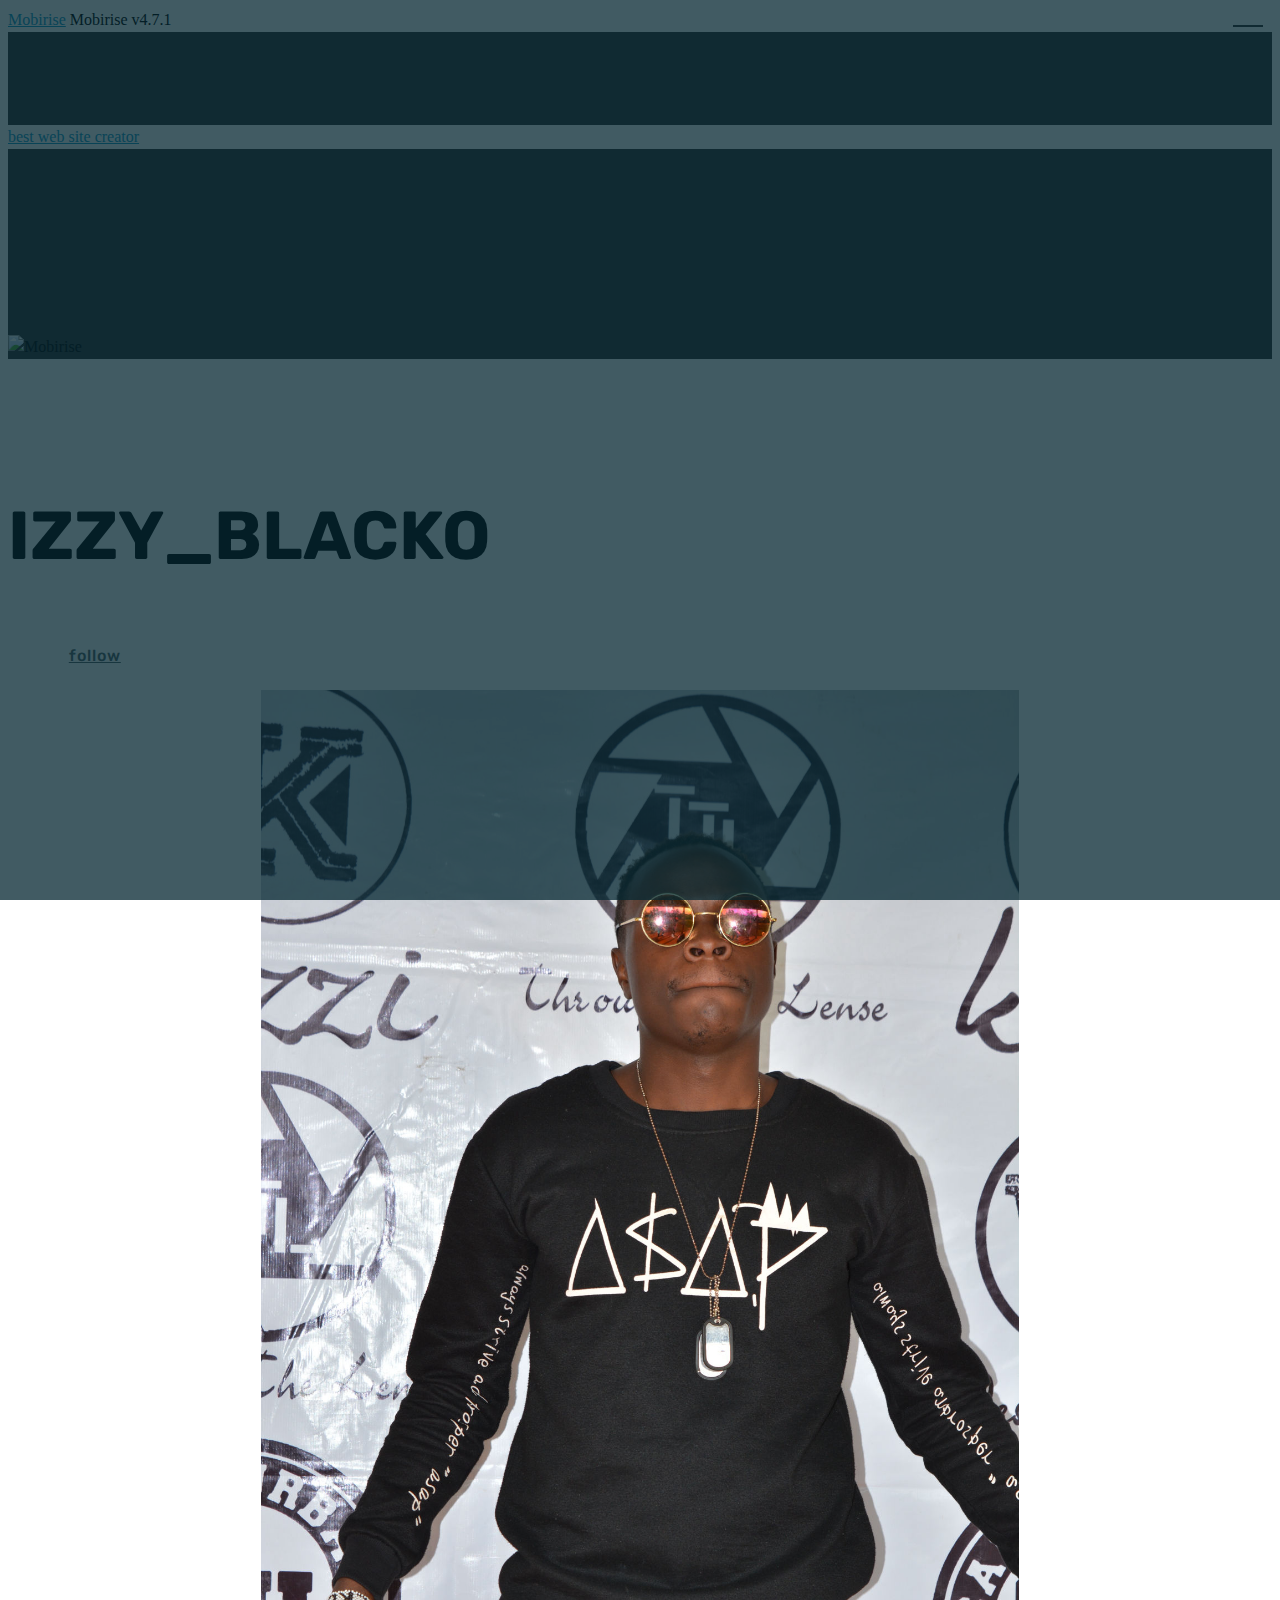
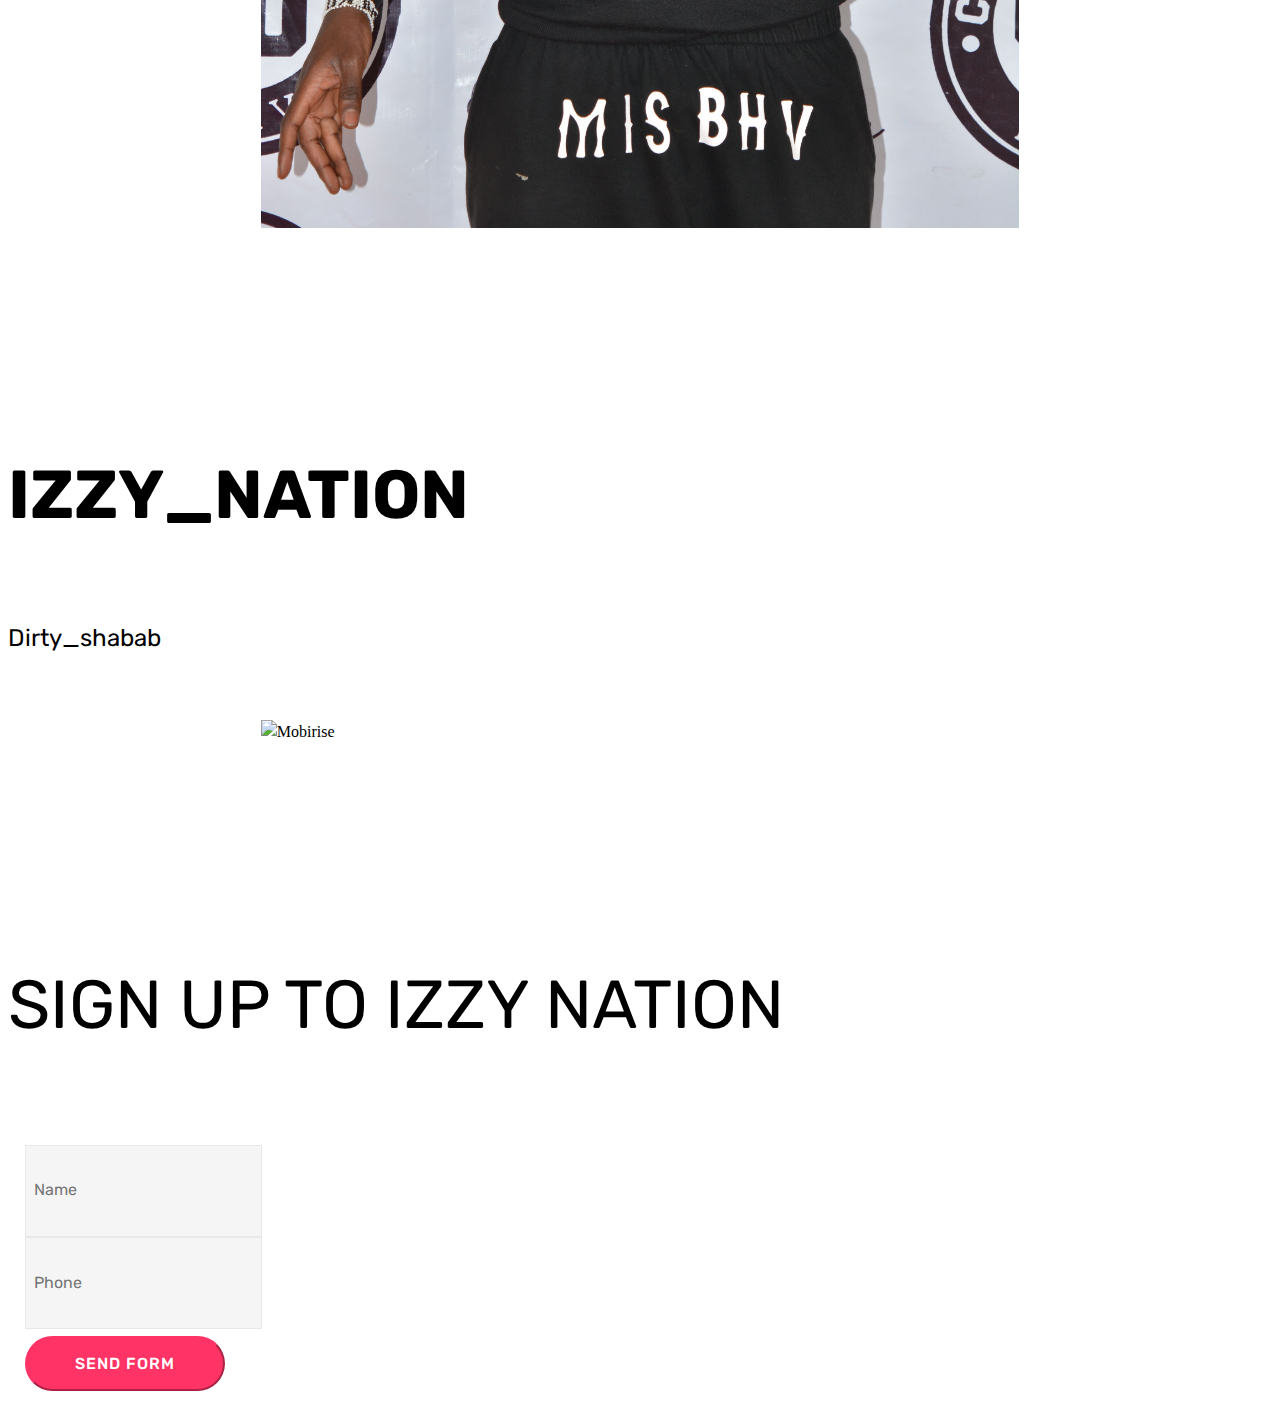
==== commit dcf3b104: "create github pages" ====
--- a/page1.html
+++ b/page1.html
@@ -58,7 +58,7 @@
     </nav>
 </section>
 
-<section class="engine"><a href="https://mobirise.ws/n">best website builder app</a></section><section class="menu cid-qQ2r0Zrbgn" once="menu" id="menu1-14">
+<section class="engine"><a href="https://mobirise.ws/b">best web site creator</a></section><section class="menu cid-qQ2r0Zrbgn" once="menu" id="menu1-14">
 
     
 
@@ -205,7 +205,7 @@
     <div class="form-container">
         <div class="media-container-column" data-form-type="formoid">
             <div data-form-alert="" hidden="" class="align-center">Thanks for filling out the form!</div>
-            <form class="mbr-form" action="https://mobirise.com/" method="post" data-form-title="Mobirise Form"><input type="hidden" name="email" data-form-email="true" value="VnSqloRNHUHvTMxwT4SUUOHJweuOTWGqO4RSR4E4NPza9EQ8QIWX1KTWQSEUlQ2Jg5vNZYEm/BmwuJo4Uznxbi4RBYg2grJ3/KcgCRolMu6Q1+F8IL0qAA2z18sGG/w7" data-form-field="Email">
+            <form class="mbr-form" action="https://mobirise.com/" method="post" data-form-title="Mobirise Form"><input type="hidden" name="email" data-form-email="true" value="cOXBwz1Mnpgxo33VnoC7U9mmvUz8EjHZhXLcoUE2GGiCimqGuyVVeY+YE9cLtqndIRg4o75SXahAzLalpp6PgRTZzHwXm8fGH3gKdqnAiXifk6i5oJQXVAOUSvZfpk0i" data-form-field="Email">
                 <div data-for="name">
                     <div class="form-group">
                         <input type="text" class="form-control px-3" name="name" data-form-field="Name" placeholder="Name" required="" id="name-header15-p">
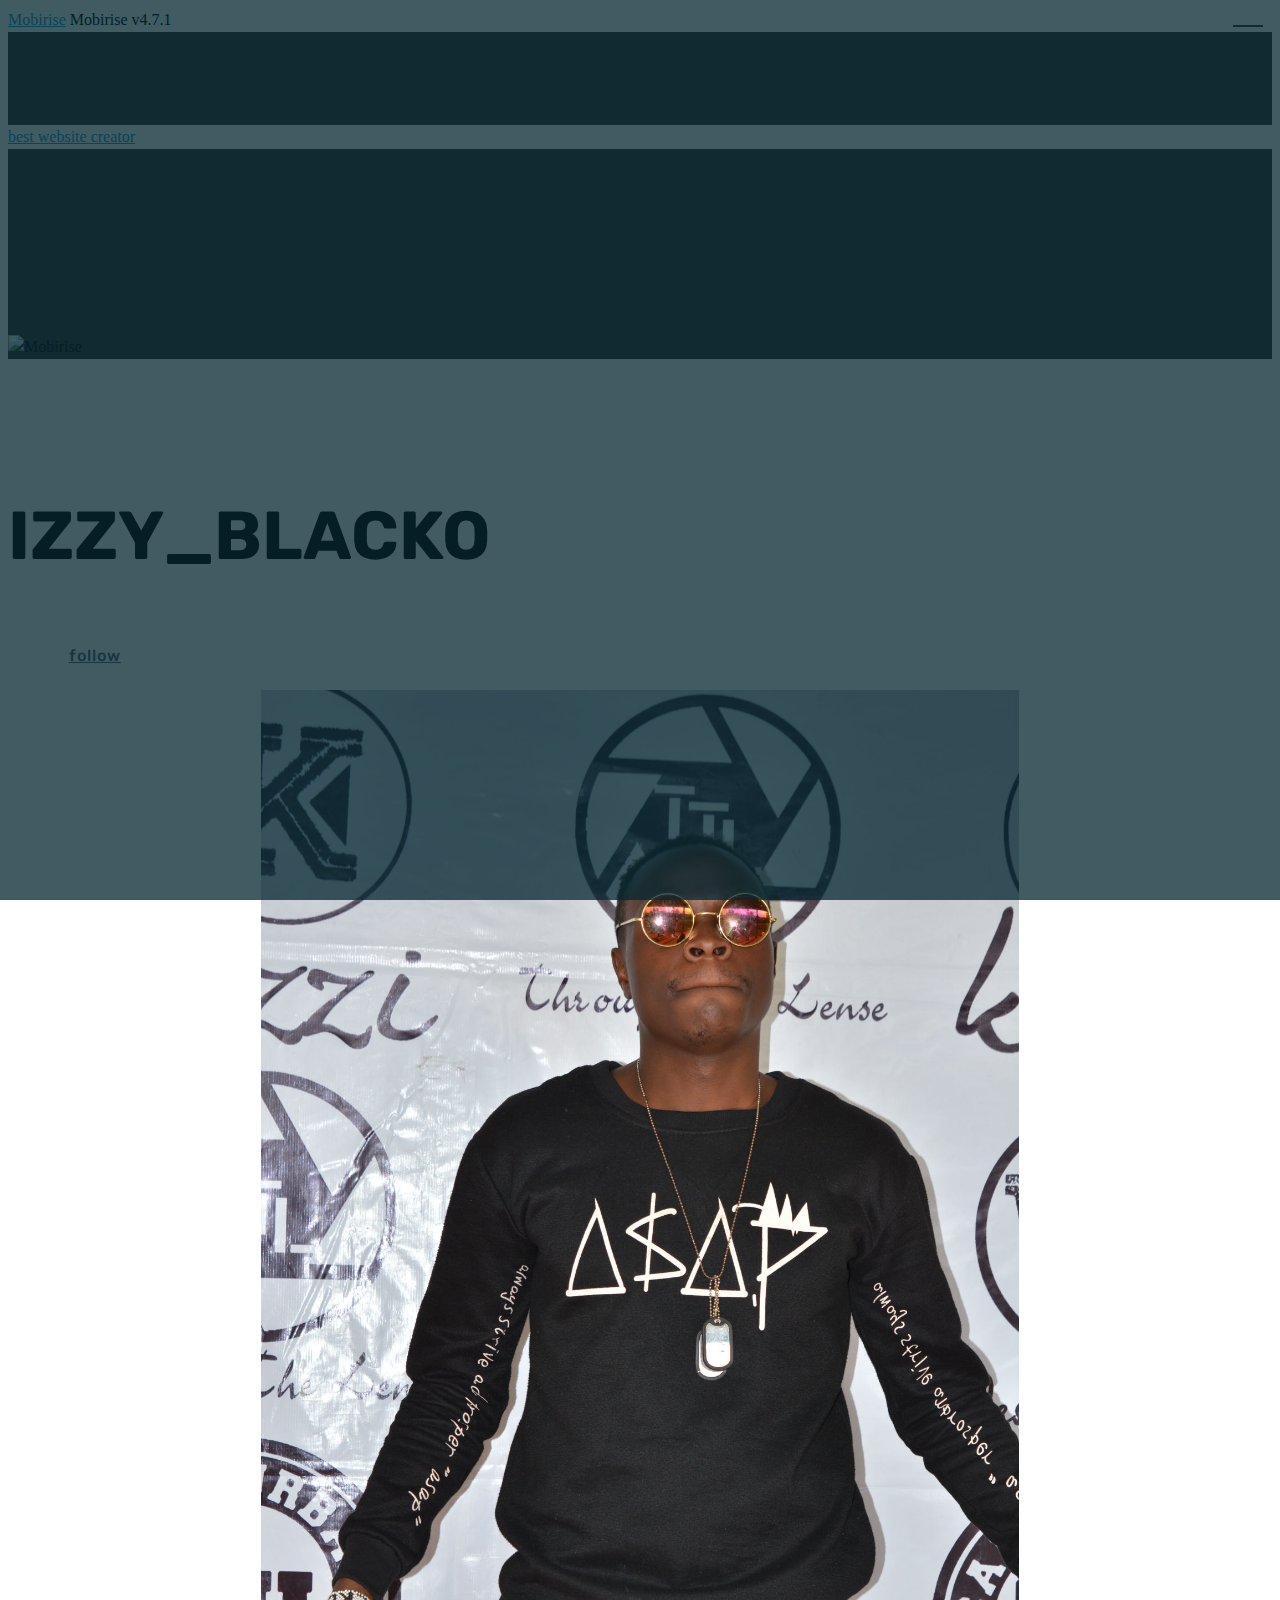
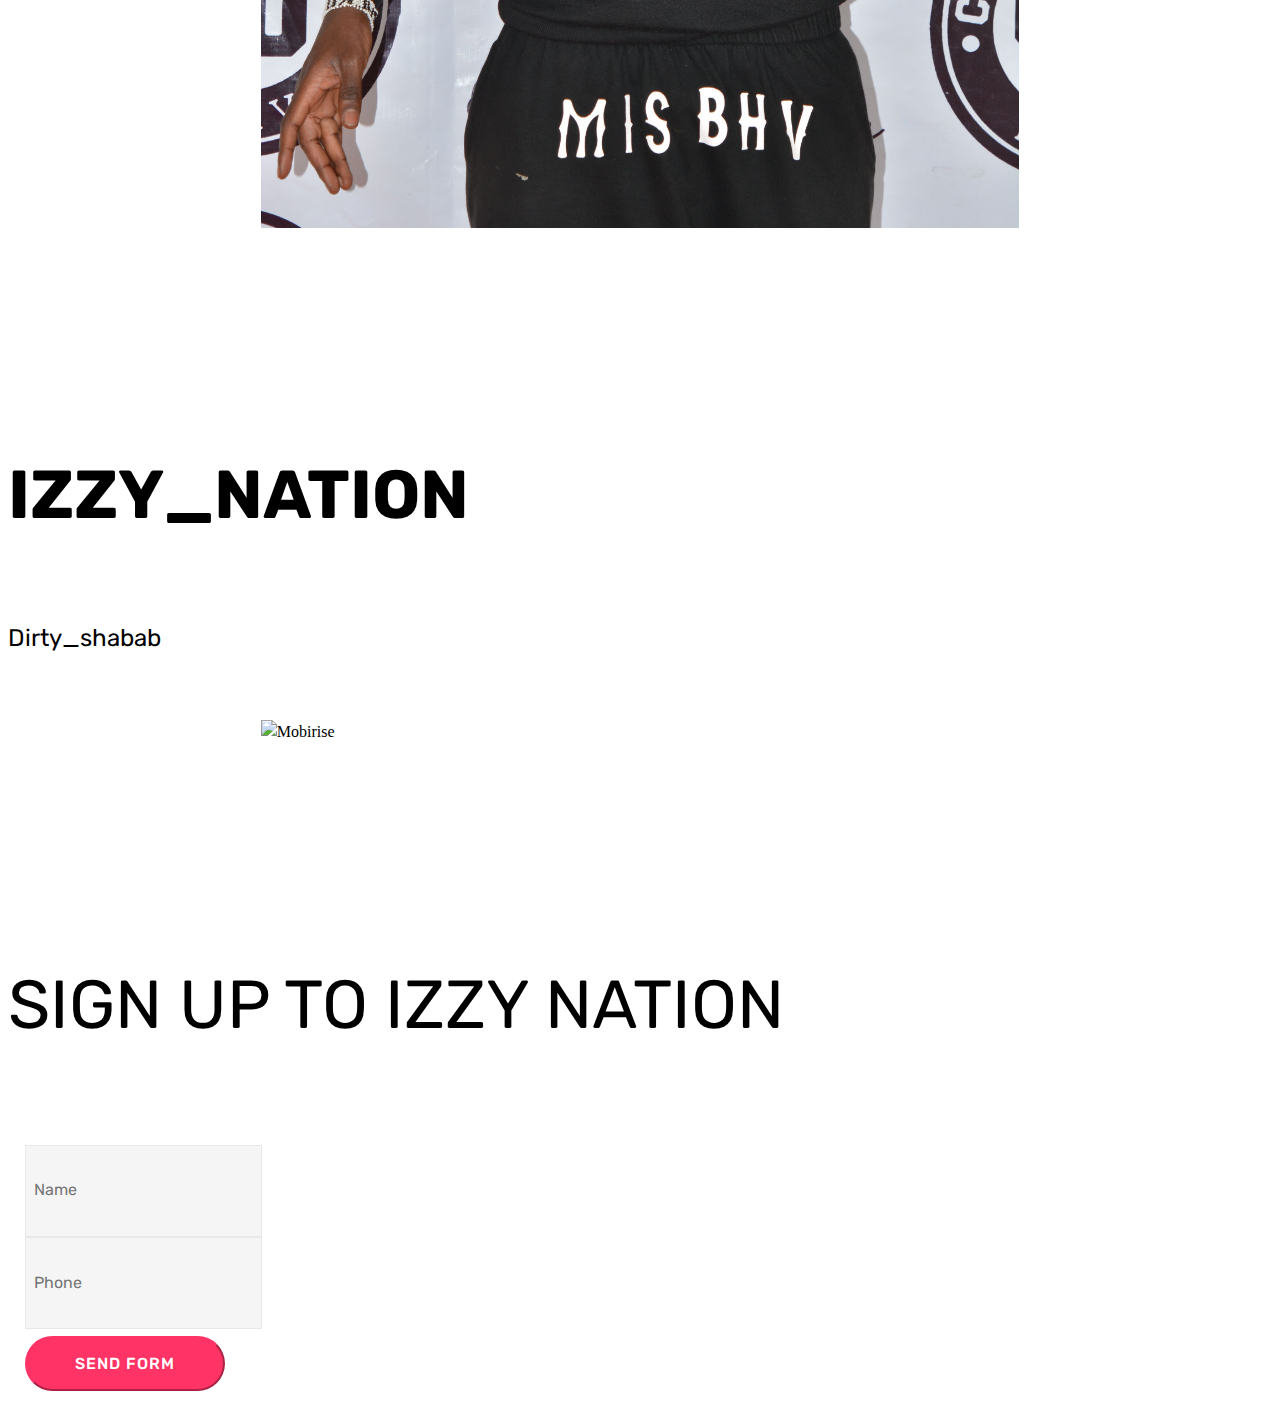
==== commit 17344bf9: "create github pages" ====
--- a/page1.html
+++ b/page1.html
@@ -58,7 +58,7 @@
     </nav>
 </section>
 
-<section class="engine"><a href="https://mobirise.ws/b">best web site creator</a></section><section class="menu cid-qQ2r0Zrbgn" once="menu" id="menu1-14">
+<section class="engine"><a href="https://mobirise.ws/b">best website creator</a></section><section class="menu cid-qQ2r0Zrbgn" once="menu" id="menu1-14">
 
     
 
@@ -205,7 +205,7 @@
     <div class="form-container">
         <div class="media-container-column" data-form-type="formoid">
             <div data-form-alert="" hidden="" class="align-center">Thanks for filling out the form!</div>
-            <form class="mbr-form" action="https://mobirise.com/" method="post" data-form-title="Mobirise Form"><input type="hidden" name="email" data-form-email="true" value="cOXBwz1Mnpgxo33VnoC7U9mmvUz8EjHZhXLcoUE2GGiCimqGuyVVeY+YE9cLtqndIRg4o75SXahAzLalpp6PgRTZzHwXm8fGH3gKdqnAiXifk6i5oJQXVAOUSvZfpk0i" data-form-field="Email">
+            <form class="mbr-form" action="https://mobirise.com/" method="post" data-form-title="Mobirise Form"><input type="hidden" name="email" data-form-email="true" value="BcVx1QRn8rnStDb43XXYqXAq0DhewGvZderWcTtGGLH6zmCIKNCp4EdWY+SDnMTOzITwC78aZ/5KHVxyll07VITxy+XdDQrHBsG7SuQYDA2+POJgI1M5GxLaTFIVkXQb" data-form-field="Email">
                 <div data-for="name">
                     <div class="form-group">
                         <input type="text" class="form-control px-3" name="name" data-form-field="Name" placeholder="Name" required="" id="name-header15-p">
--- a/assets/mobirise/css/mbr-additional.css
+++ b/assets/mobirise/css/mbr-additional.css
@@ -3150,7 +3150,7 @@
   width: 30px;
   height: 2px;
   border-right: 5px;
-  background-color: #ffffff;
+  background-color: #333333;
 }
 .cid-qQ13BFi92x button.navbar-toggler .hamburger span:nth-child(1) {
   top: 0;
@@ -3531,7 +3531,7 @@
   width: 30px;
   height: 2px;
   border-right: 5px;
-  background-color: #ffffff;
+  background-color: #333333;
 }
 .cid-qQ2r0Zrbgn button.navbar-toggler .hamburger span:nth-child(1) {
   top: 0;
@@ -4131,1152 +4131,6 @@
 .cid-qQ2rkIuNPO .dropdown-item:hover {
   color: #c1c1c1 !important;
 }
-.cid-qQ2C7T9lRQ {
-  background: linear-gradient(45deg, #7fd9fc, #6576aa);
-}
-.cid-qQ13BFi92x .navbar {
-  padding: .5rem 0;
-  background: #333333;
-  transition: none;
-  min-height: 77px;
-}
-.cid-qQ13BFi92x .navbar-dropdown.bg-color.transparent.opened {
-  background: #333333;
-}
-.cid-qQ13BFi92x a {
-  font-style: normal;
-}
-.cid-qQ13BFi92x .nav-item span {
-  padding-right: 0.4em;
-  line-height: 0.5em;
-  vertical-align: text-bottom;
-  position: relative;
-  text-decoration: none;
-}
-.cid-qQ13BFi92x .nav-item a {
-  display: flex;
-  align-items: center;
-  justify-content: center;
-  padding: 0.7rem 0 !important;
-  margin: 0rem .65rem !important;
-}
-.cid-qQ13BFi92x .nav-item:focus,
-.cid-qQ13BFi92x .nav-link:focus {
-  outline: none;
-}
-.cid-qQ13BFi92x .btn {
-  padding: 0.4rem 1.5rem;
-  display: inline-flex;
-  align-items: center;
-}
-.cid-qQ13BFi92x .btn .mbr-iconfont {
-  font-size: 1.6rem;
-}
-.cid-qQ13BFi92x .menu-logo {
-  margin-right: auto;
-}
-.cid-qQ13BFi92x .menu-logo .navbar-brand {
-  display: flex;
-  margin-left: 5rem;
-  padding: 0;
-  transition: padding .2s;
-  min-height: 3.8rem;
-  align-items: center;
-}
-.cid-qQ13BFi92x .menu-logo .navbar-brand .navbar-caption-wrap {
-  display: -webkit-flex;
-  -webkit-align-items: center;
-  align-items: center;
-  word-break: break-word;
-  min-width: 7rem;
-  margin: .3rem 0;
-}
-.cid-qQ13BFi92x .menu-logo .navbar-brand .navbar-caption-wrap .navbar-caption {
-  line-height: 1.2rem !important;
-  padding-right: 2rem;
-}
-.cid-qQ13BFi92x .menu-logo .navbar-brand .navbar-logo {
-  font-size: 4rem;
-  transition: font-size 0.25s;
-}
-.cid-qQ13BFi92x .menu-logo .navbar-brand .navbar-logo img {
-  display: flex;
-}
-.cid-qQ13BFi92x .menu-logo .navbar-brand .navbar-logo .mbr-iconfont {
-  transition: font-size 0.25s;
-}
-.cid-qQ13BFi92x .navbar-toggleable-sm .navbar-collapse {
-  justify-content: flex-end;
-  -webkit-justify-content: flex-end;
-  padding-right: 5rem;
-  width: auto;
-}
-.cid-qQ13BFi92x .navbar-toggleable-sm .navbar-collapse .navbar-nav {
-  flex-wrap: wrap;
-  -webkit-flex-wrap: wrap;
-  padding-left: 0;
-}
-.cid-qQ13BFi92x .navbar-toggleable-sm .navbar-collapse .navbar-nav .nav-item {
-  -webkit-align-self: center;
-  align-self: center;
-}
-.cid-qQ13BFi92x .navbar-toggleable-sm .navbar-collapse .navbar-buttons {
-  padding-left: 0;
-  padding-bottom: 0;
-}
-.cid-qQ13BFi92x .dropdown .dropdown-menu {
-  background: #333333;
-  display: none;
-  position: absolute;
-  min-width: 5rem;
-  padding-top: 1.4rem;
-  padding-bottom: 1.4rem;
-  text-align: left;
-}
-.cid-qQ13BFi92x .dropdown .dropdown-menu .dropdown-item {
-  width: auto;
-  padding: 0.235em 1.5385em 0.235em 1.5385em !important;
-}
-.cid-qQ13BFi92x .dropdown .dropdown-menu .dropdown-item::after {
-  right: 0.5rem;
-}
-.cid-qQ13BFi92x .dropdown .dropdown-menu .dropdown-submenu {
-  margin: 0;
-}
-.cid-qQ13BFi92x .dropdown.open > .dropdown-menu {
-  display: block;
-}
-.cid-qQ13BFi92x .navbar-toggleable-sm.opened:after {
-  position: absolute;
-  width: 100vw;
-  height: 100vh;
-  content: '';
-  background-color: rgba(0, 0, 0, 0.1);
-  left: 0;
-  bottom: 0;
-  transform: translateY(100%);
-  -webkit-transform: translateY(100%);
-  z-index: 1000;
-}
-.cid-qQ13BFi92x .navbar.navbar-short {
-  min-height: 60px;
-  transition: all .2s;
-}
-.cid-qQ13BFi92x .navbar.navbar-short .navbar-toggler-right {
-  top: 20px;
-}
-.cid-qQ13BFi92x .navbar.navbar-short .navbar-logo a {
-  font-size: 2.5rem !important;
-  line-height: 2.5rem;
-  transition: font-size 0.25s;
-}
-.cid-qQ13BFi92x .navbar.navbar-short .navbar-logo a .mbr-iconfont {
-  font-size: 2.5rem !important;
-}
-.cid-qQ13BFi92x .navbar.navbar-short .navbar-logo a img {
-  height: 3rem !important;
-}
-.cid-qQ13BFi92x .navbar.navbar-short .navbar-brand {
-  min-height: 3rem;
-}
-.cid-qQ13BFi92x button.navbar-toggler {
-  width: 31px;
-  height: 18px;
-  cursor: pointer;
-  transition: all .2s;
-  top: 1.5rem;
-  right: 1rem;
-}
-.cid-qQ13BFi92x button.navbar-toggler:focus {
-  outline: none;
-}
-.cid-qQ13BFi92x button.navbar-toggler .hamburger span {
-  position: absolute;
-  right: 0;
-  width: 30px;
-  height: 2px;
-  border-right: 5px;
-  background-color: #333333;
-}
-.cid-qQ13BFi92x button.navbar-toggler .hamburger span:nth-child(1) {
-  top: 0;
-  transition: all .2s;
-}
-.cid-qQ13BFi92x button.navbar-toggler .hamburger span:nth-child(2) {
-  top: 8px;
-  transition: all .15s;
-}
-.cid-qQ13BFi92x button.navbar-toggler .hamburger span:nth-child(3) {
-  top: 8px;
-  transition: all .15s;
-}
-.cid-qQ13BFi92x button.navbar-toggler .hamburger span:nth-child(4) {
-  top: 16px;
-  transition: all .2s;
-}
-.cid-qQ13BFi92x nav.opened .hamburger span:nth-child(1) {
-  top: 8px;
-  width: 0;
-  opacity: 0;
-  right: 50%;
-  transition: all .2s;
-}
-.cid-qQ13BFi92x nav.opened .hamburger span:nth-child(2) {
-  -webkit-transform: rotate(45deg);
-  transform: rotate(45deg);
-  transition: all .25s;
-}
-.cid-qQ13BFi92x nav.opened .hamburger span:nth-child(3) {
-  -webkit-transform: rotate(-45deg);
-  transform: rotate(-45deg);
-  transition: all .25s;
-}
-.cid-qQ13BFi92x nav.opened .hamburger span:nth-child(4) {
-  top: 8px;
-  width: 0;
-  opacity: 0;
-  right: 50%;
-  transition: all .2s;
-}
-.cid-qQ13BFi92x .collapsed.navbar-expand {
-  flex-direction: column;
-}
-.cid-qQ13BFi92x .collapsed .btn {
-  display: flex;
-}
-.cid-qQ13BFi92x .collapsed .navbar-collapse {
-  display: none !important;
-  padding-right: 0 !important;
-}
-.cid-qQ13BFi92x .collapsed .navbar-collapse.collapsing,
-.cid-qQ13BFi92x .collapsed .navbar-collapse.show {
-  display: block !important;
-}
-.cid-qQ13BFi92x .collapsed .navbar-collapse.collapsing .navbar-nav,
-.cid-qQ13BFi92x .collapsed .navbar-collapse.show .navbar-nav {
-  display: block;
-  text-align: center;
-}
-.cid-qQ13BFi92x .collapsed .navbar-collapse.collapsing .navbar-nav .nav-item,
-.cid-qQ13BFi92x .collapsed .navbar-collapse.show .navbar-nav .nav-item {
-  clear: both;
-}
-.cid-qQ13BFi92x .collapsed .navbar-collapse.collapsing .navbar-buttons,
-.cid-qQ13BFi92x .collapsed .navbar-collapse.show .navbar-buttons {
-  text-align: center;
-}
-.cid-qQ13BFi92x .collapsed .navbar-collapse.collapsing .navbar-buttons:last-child,
-.cid-qQ13BFi92x .collapsed .navbar-collapse.show .navbar-buttons:last-child {
-  margin-bottom: 1rem;
-}
-.cid-qQ13BFi92x .collapsed button.navbar-toggler {
-  display: block;
-}
-.cid-qQ13BFi92x .collapsed .navbar-brand {
-  margin-left: 1rem !important;
-}
-.cid-qQ13BFi92x .collapsed .navbar-toggleable-sm {
-  flex-direction: column;
-  -webkit-flex-direction: column;
-}
-.cid-qQ13BFi92x .collapsed .dropdown .dropdown-menu {
-  width: 100%;
-  text-align: center;
-  position: relative;
-  opacity: 0;
-  display: block;
-  height: 0;
-  visibility: hidden;
-  padding: 0;
-  transition-duration: .5s;
-  transition-property: opacity,padding,height;
-}
-.cid-qQ13BFi92x .collapsed .dropdown.open > .dropdown-menu {
-  position: relative;
-  opacity: 1;
-  height: auto;
-  padding: 1.4rem 0;
-  visibility: visible;
-}
-.cid-qQ13BFi92x .collapsed .dropdown .dropdown-submenu {
-  left: 0;
-  text-align: center;
-  width: 100%;
-}
-.cid-qQ13BFi92x .collapsed .dropdown .dropdown-toggle[data-toggle="dropdown-submenu"]::after {
-  margin-top: 0;
-  position: inherit;
-  right: 0;
-  top: 50%;
-  display: inline-block;
-  width: 0;
-  height: 0;
-  margin-left: .3em;
-  vertical-align: middle;
-  content: "";
-  border-top: .30em solid;
-  border-right: .30em solid transparent;
-  border-left: .30em solid transparent;
-}
-@media (max-width: 991px) {
-  .cid-qQ13BFi92x .navbar-expand {
-    flex-direction: column;
-  }
-  .cid-qQ13BFi92x img {
-    height: 3.8rem !important;
-  }
-  .cid-qQ13BFi92x .btn {
-    display: flex;
-  }
-  .cid-qQ13BFi92x button.navbar-toggler {
-    display: block;
-  }
-  .cid-qQ13BFi92x .navbar-brand {
-    margin-left: 1rem !important;
-  }
-  .cid-qQ13BFi92x .navbar-toggleable-sm {
-    flex-direction: column;
-    -webkit-flex-direction: column;
-  }
-  .cid-qQ13BFi92x .navbar-collapse {
-    display: none !important;
-    padding-right: 0 !important;
-  }
-  .cid-qQ13BFi92x .navbar-collapse.collapsing,
-  .cid-qQ13BFi92x .navbar-collapse.show {
-    display: block !important;
-  }
-  .cid-qQ13BFi92x .navbar-collapse.collapsing .navbar-nav,
-  .cid-qQ13BFi92x .navbar-collapse.show .navbar-nav {
-    display: block;
-    text-align: center;
-  }
-  .cid-qQ13BFi92x .navbar-collapse.collapsing .navbar-nav .nav-item,
-  .cid-qQ13BFi92x .navbar-collapse.show .navbar-nav .nav-item {
-    clear: both;
-  }
-  .cid-qQ13BFi92x .navbar-collapse.collapsing .navbar-buttons,
-  .cid-qQ13BFi92x .navbar-collapse.show .navbar-buttons {
-    text-align: center;
-  }
-  .cid-qQ13BFi92x .navbar-collapse.collapsing .navbar-buttons:last-child,
-  .cid-qQ13BFi92x .navbar-collapse.show .navbar-buttons:last-child {
-    margin-bottom: 1rem;
-  }
-  .cid-qQ13BFi92x .dropdown .dropdown-menu {
-    width: 100%;
-    text-align: center;
-    position: relative;
-    opacity: 0;
-    display: block;
-    height: 0;
-    visibility: hidden;
-    padding: 0;
-    transition-duration: .5s;
-    transition-property: opacity,padding,height;
-  }
-  .cid-qQ13BFi92x .dropdown.open > .dropdown-menu {
-    position: relative;
-    opacity: 1;
-    height: auto;
-    padding: 1.4rem 0;
-    visibility: visible;
-  }
-  .cid-qQ13BFi92x .dropdown .dropdown-submenu {
-    left: 0;
-    text-align: center;
-    width: 100%;
-  }
-  .cid-qQ13BFi92x .dropdown .dropdown-toggle[data-toggle="dropdown-submenu"]::after {
-    margin-top: 0;
-    position: inherit;
-    right: 0;
-    top: 50%;
-    display: inline-block;
-    width: 0;
-    height: 0;
-    margin-left: .3em;
-    vertical-align: middle;
-    content: "";
-    border-top: .30em solid;
-    border-right: .30em solid transparent;
-    border-left: .30em solid transparent;
-  }
-}
-@media (min-width: 767px) {
-  .cid-qQ13BFi92x .menu-logo {
-    flex-shrink: 0;
-  }
-}
-.cid-qQ13BFi92x .navbar-collapse {
-  flex-basis: auto;
-}
-.cid-qQ13BFi92x .nav-link:hover,
-.cid-qQ13BFi92x .dropdown-item:hover {
-  color: #c1c1c1 !important;
-}
-.cid-qQ2r0Zrbgn .navbar {
-  padding: .5rem 0;
-  background: #333333;
-  transition: none;
-  min-height: 77px;
-}
-.cid-qQ2r0Zrbgn .navbar-dropdown.bg-color.transparent.opened {
-  background: #333333;
-}
-.cid-qQ2r0Zrbgn a {
-  font-style: normal;
-}
-.cid-qQ2r0Zrbgn .nav-item span {
-  padding-right: 0.4em;
-  line-height: 0.5em;
-  vertical-align: text-bottom;
-  position: relative;
-  text-decoration: none;
-}
-.cid-qQ2r0Zrbgn .nav-item a {
-  display: flex;
-  align-items: center;
-  justify-content: center;
-  padding: 0.7rem 0 !important;
-  margin: 0rem .65rem !important;
-}
-.cid-qQ2r0Zrbgn .nav-item:focus,
-.cid-qQ2r0Zrbgn .nav-link:focus {
-  outline: none;
-}
-.cid-qQ2r0Zrbgn .btn {
-  padding: 0.4rem 1.5rem;
-  display: inline-flex;
-  align-items: center;
-}
-.cid-qQ2r0Zrbgn .btn .mbr-iconfont {
-  font-size: 1.6rem;
-}
-.cid-qQ2r0Zrbgn .menu-logo {
-  margin-right: auto;
-}
-.cid-qQ2r0Zrbgn .menu-logo .navbar-brand {
-  display: flex;
-  margin-left: 5rem;
-  padding: 0;
-  transition: padding .2s;
-  min-height: 3.8rem;
-  align-items: center;
-}
-.cid-qQ2r0Zrbgn .menu-logo .navbar-brand .navbar-caption-wrap {
-  display: -webkit-flex;
-  -webkit-align-items: center;
-  align-items: center;
-  word-break: break-word;
-  min-width: 7rem;
-  margin: .3rem 0;
-}
-.cid-qQ2r0Zrbgn .menu-logo .navbar-brand .navbar-caption-wrap .navbar-caption {
-  line-height: 1.2rem !important;
-  padding-right: 2rem;
-}
-.cid-qQ2r0Zrbgn .menu-logo .navbar-brand .navbar-logo {
-  font-size: 4rem;
-  transition: font-size 0.25s;
-}
-.cid-qQ2r0Zrbgn .menu-logo .navbar-brand .navbar-logo img {
-  display: flex;
-}
-.cid-qQ2r0Zrbgn .menu-logo .navbar-brand .navbar-logo .mbr-iconfont {
-  transition: font-size 0.25s;
-}
-.cid-qQ2r0Zrbgn .navbar-toggleable-sm .navbar-collapse {
-  justify-content: flex-end;
-  -webkit-justify-content: flex-end;
-  padding-right: 5rem;
-  width: auto;
-}
-.cid-qQ2r0Zrbgn .navbar-toggleable-sm .navbar-collapse .navbar-nav {
-  flex-wrap: wrap;
-  -webkit-flex-wrap: wrap;
-  padding-left: 0;
-}
-.cid-qQ2r0Zrbgn .navbar-toggleable-sm .navbar-collapse .navbar-nav .nav-item {
-  -webkit-align-self: center;
-  align-self: center;
-}
-.cid-qQ2r0Zrbgn .navbar-toggleable-sm .navbar-collapse .navbar-buttons {
-  padding-left: 0;
-  padding-bottom: 0;
-}
-.cid-qQ2r0Zrbgn .dropdown .dropdown-menu {
-  background: #333333;
-  display: none;
-  position: absolute;
-  min-width: 5rem;
-  padding-top: 1.4rem;
-  padding-bottom: 1.4rem;
-  text-align: left;
-}
-.cid-qQ2r0Zrbgn .dropdown .dropdown-menu .dropdown-item {
-  width: auto;
-  padding: 0.235em 1.5385em 0.235em 1.5385em !important;
-}
-.cid-qQ2r0Zrbgn .dropdown .dropdown-menu .dropdown-item::after {
-  right: 0.5rem;
-}
-.cid-qQ2r0Zrbgn .dropdown .dropdown-menu .dropdown-submenu {
-  margin: 0;
-}
-.cid-qQ2r0Zrbgn .dropdown.open > .dropdown-menu {
-  display: block;
-}
-.cid-qQ2r0Zrbgn .navbar-toggleable-sm.opened:after {
-  position: absolute;
-  width: 100vw;
-  height: 100vh;
-  content: '';
-  background-color: rgba(0, 0, 0, 0.1);
-  left: 0;
-  bottom: 0;
-  transform: translateY(100%);
-  -webkit-transform: translateY(100%);
-  z-index: 1000;
-}
-.cid-qQ2r0Zrbgn .navbar.navbar-short {
-  min-height: 60px;
-  transition: all .2s;
-}
-.cid-qQ2r0Zrbgn .navbar.navbar-short .navbar-toggler-right {
-  top: 20px;
-}
-.cid-qQ2r0Zrbgn .navbar.navbar-short .navbar-logo a {
-  font-size: 2.5rem !important;
-  line-height: 2.5rem;
-  transition: font-size 0.25s;
-}
-.cid-qQ2r0Zrbgn .navbar.navbar-short .navbar-logo a .mbr-iconfont {
-  font-size: 2.5rem !important;
-}
-.cid-qQ2r0Zrbgn .navbar.navbar-short .navbar-logo a img {
-  height: 3rem !important;
-}
-.cid-qQ2r0Zrbgn .navbar.navbar-short .navbar-brand {
-  min-height: 3rem;
-}
-.cid-qQ2r0Zrbgn button.navbar-toggler {
-  width: 31px;
-  height: 18px;
-  cursor: pointer;
-  transition: all .2s;
-  top: 1.5rem;
-  right: 1rem;
-}
-.cid-qQ2r0Zrbgn button.navbar-toggler:focus {
-  outline: none;
-}
-.cid-qQ2r0Zrbgn button.navbar-toggler .hamburger span {
-  position: absolute;
-  right: 0;
-  width: 30px;
-  height: 2px;
-  border-right: 5px;
-  background-color: #333333;
-}
-.cid-qQ2r0Zrbgn button.navbar-toggler .hamburger span:nth-child(1) {
-  top: 0;
-  transition: all .2s;
-}
-.cid-qQ2r0Zrbgn button.navbar-toggler .hamburger span:nth-child(2) {
-  top: 8px;
-  transition: all .15s;
-}
-.cid-qQ2r0Zrbgn button.navbar-toggler .hamburger span:nth-child(3) {
-  top: 8px;
-  transition: all .15s;
-}
-.cid-qQ2r0Zrbgn button.navbar-toggler .hamburger span:nth-child(4) {
-  top: 16px;
-  transition: all .2s;
-}
-.cid-qQ2r0Zrbgn nav.opened .hamburger span:nth-child(1) {
-  top: 8px;
-  width: 0;
-  opacity: 0;
-  right: 50%;
-  transition: all .2s;
-}
-.cid-qQ2r0Zrbgn nav.opened .hamburger span:nth-child(2) {
-  -webkit-transform: rotate(45deg);
-  transform: rotate(45deg);
-  transition: all .25s;
-}
-.cid-qQ2r0Zrbgn nav.opened .hamburger span:nth-child(3) {
-  -webkit-transform: rotate(-45deg);
-  transform: rotate(-45deg);
-  transition: all .25s;
-}
-.cid-qQ2r0Zrbgn nav.opened .hamburger span:nth-child(4) {
-  top: 8px;
-  width: 0;
-  opacity: 0;
-  right: 50%;
-  transition: all .2s;
-}
-.cid-qQ2r0Zrbgn .collapsed.navbar-expand {
-  flex-direction: column;
-}
-.cid-qQ2r0Zrbgn .collapsed .btn {
-  display: flex;
-}
-.cid-qQ2r0Zrbgn .collapsed .navbar-collapse {
-  display: none !important;
-  padding-right: 0 !important;
-}
-.cid-qQ2r0Zrbgn .collapsed .navbar-collapse.collapsing,
-.cid-qQ2r0Zrbgn .collapsed .navbar-collapse.show {
-  display: block !important;
-}
-.cid-qQ2r0Zrbgn .collapsed .navbar-collapse.collapsing .navbar-nav,
-.cid-qQ2r0Zrbgn .collapsed .navbar-collapse.show .navbar-nav {
-  display: block;
-  text-align: center;
-}
-.cid-qQ2r0Zrbgn .collapsed .navbar-collapse.collapsing .navbar-nav .nav-item,
-.cid-qQ2r0Zrbgn .collapsed .navbar-collapse.show .navbar-nav .nav-item {
-  clear: both;
-}
-.cid-qQ2r0Zrbgn .collapsed .navbar-collapse.collapsing .navbar-buttons,
-.cid-qQ2r0Zrbgn .collapsed .navbar-collapse.show .navbar-buttons {
-  text-align: center;
-}
-.cid-qQ2r0Zrbgn .collapsed .navbar-collapse.collapsing .navbar-buttons:last-child,
-.cid-qQ2r0Zrbgn .collapsed .navbar-collapse.show .navbar-buttons:last-child {
-  margin-bottom: 1rem;
-}
-.cid-qQ2r0Zrbgn .collapsed button.navbar-toggler {
-  display: block;
-}
-.cid-qQ2r0Zrbgn .collapsed .navbar-brand {
-  margin-left: 1rem !important;
-}
-.cid-qQ2r0Zrbgn .collapsed .navbar-toggleable-sm {
-  flex-direction: column;
-  -webkit-flex-direction: column;
-}
-.cid-qQ2r0Zrbgn .collapsed .dropdown .dropdown-menu {
-  width: 100%;
-  text-align: center;
-  position: relative;
-  opacity: 0;
-  display: block;
-  height: 0;
-  visibility: hidden;
-  padding: 0;
-  transition-duration: .5s;
-  transition-property: opacity,padding,height;
-}
-.cid-qQ2r0Zrbgn .collapsed .dropdown.open > .dropdown-menu {
-  position: relative;
-  opacity: 1;
-  height: auto;
-  padding: 1.4rem 0;
-  visibility: visible;
-}
-.cid-qQ2r0Zrbgn .collapsed .dropdown .dropdown-submenu {
-  left: 0;
-  text-align: center;
-  width: 100%;
-}
-.cid-qQ2r0Zrbgn .collapsed .dropdown .dropdown-toggle[data-toggle="dropdown-submenu"]::after {
-  margin-top: 0;
-  position: inherit;
-  right: 0;
-  top: 50%;
-  display: inline-block;
-  width: 0;
-  height: 0;
-  margin-left: .3em;
-  vertical-align: middle;
-  content: "";
-  border-top: .30em solid;
-  border-right: .30em solid transparent;
-  border-left: .30em solid transparent;
-}
-@media (max-width: 991px) {
-  .cid-qQ2r0Zrbgn .navbar-expand {
-    flex-direction: column;
-  }
-  .cid-qQ2r0Zrbgn img {
-    height: 3.8rem !important;
-  }
-  .cid-qQ2r0Zrbgn .btn {
-    display: flex;
-  }
-  .cid-qQ2r0Zrbgn button.navbar-toggler {
-    display: block;
-  }
-  .cid-qQ2r0Zrbgn .navbar-brand {
-    margin-left: 1rem !important;
-  }
-  .cid-qQ2r0Zrbgn .navbar-toggleable-sm {
-    flex-direction: column;
-    -webkit-flex-direction: column;
-  }
-  .cid-qQ2r0Zrbgn .navbar-collapse {
-    display: none !important;
-    padding-right: 0 !important;
-  }
-  .cid-qQ2r0Zrbgn .navbar-collapse.collapsing,
-  .cid-qQ2r0Zrbgn .navbar-collapse.show {
-    display: block !important;
-  }
-  .cid-qQ2r0Zrbgn .navbar-collapse.collapsing .navbar-nav,
-  .cid-qQ2r0Zrbgn .navbar-collapse.show .navbar-nav {
-    display: block;
-    text-align: center;
-  }
-  .cid-qQ2r0Zrbgn .navbar-collapse.collapsing .navbar-nav .nav-item,
-  .cid-qQ2r0Zrbgn .navbar-collapse.show .navbar-nav .nav-item {
-    clear: both;
-  }
-  .cid-qQ2r0Zrbgn .navbar-collapse.collapsing .navbar-buttons,
-  .cid-qQ2r0Zrbgn .navbar-collapse.show .navbar-buttons {
-    text-align: center;
-  }
-  .cid-qQ2r0Zrbgn .navbar-collapse.collapsing .navbar-buttons:last-child,
-  .cid-qQ2r0Zrbgn .navbar-collapse.show .navbar-buttons:last-child {
-    margin-bottom: 1rem;
-  }
-  .cid-qQ2r0Zrbgn .dropdown .dropdown-menu {
-    width: 100%;
-    text-align: center;
-    position: relative;
-    opacity: 0;
-    display: block;
-    height: 0;
-    visibility: hidden;
-    padding: 0;
-    transition-duration: .5s;
-    transition-property: opacity,padding,height;
-  }
-  .cid-qQ2r0Zrbgn .dropdown.open > .dropdown-menu {
-    position: relative;
-    opacity: 1;
-    height: auto;
-    padding: 1.4rem 0;
-    visibility: visible;
-  }
-  .cid-qQ2r0Zrbgn .dropdown .dropdown-submenu {
-    left: 0;
-    text-align: center;
-    width: 100%;
-  }
-  .cid-qQ2r0Zrbgn .dropdown .dropdown-toggle[data-toggle="dropdown-submenu"]::after {
-    margin-top: 0;
-    position: inherit;
-    right: 0;
-    top: 50%;
-    display: inline-block;
-    width: 0;
-    height: 0;
-    margin-left: .3em;
-    vertical-align: middle;
-    content: "";
-    border-top: .30em solid;
-    border-right: .30em solid transparent;
-    border-left: .30em solid transparent;
-  }
-}
-@media (min-width: 767px) {
-  .cid-qQ2r0Zrbgn .menu-logo {
-    flex-shrink: 0;
-  }
-}
-.cid-qQ2r0Zrbgn .navbar-collapse {
-  flex-basis: auto;
-}
-.cid-qQ2r0Zrbgn .nav-link:hover,
-.cid-qQ2r0Zrbgn .dropdown-item:hover {
-  color: #c1c1c1 !important;
-}
-.cid-qQ2rkIuNPO .navbar {
-  padding: .5rem 0;
-  background: #333333;
-  transition: none;
-  min-height: 77px;
-}
-.cid-qQ2rkIuNPO .navbar-dropdown.bg-color.transparent.opened {
-  background: #333333;
-}
-.cid-qQ2rkIuNPO a {
-  font-style: normal;
-}
-.cid-qQ2rkIuNPO .nav-item span {
-  padding-right: 0.4em;
-  line-height: 0.5em;
-  vertical-align: text-bottom;
-  position: relative;
-  text-decoration: none;
-}
-.cid-qQ2rkIuNPO .nav-item a {
-  display: flex;
-  align-items: center;
-  justify-content: center;
-  padding: 0.7rem 0 !important;
-  margin: 0rem .65rem !important;
-}
-.cid-qQ2rkIuNPO .nav-item:focus,
-.cid-qQ2rkIuNPO .nav-link:focus {
-  outline: none;
-}
-.cid-qQ2rkIuNPO .btn {
-  padding: 0.4rem 1.5rem;
-  display: inline-flex;
-  align-items: center;
-}
-.cid-qQ2rkIuNPO .btn .mbr-iconfont {
-  font-size: 1.6rem;
-}
-.cid-qQ2rkIuNPO .menu-logo {
-  margin-right: auto;
-}
-.cid-qQ2rkIuNPO .menu-logo .navbar-brand {
-  display: flex;
-  margin-left: 5rem;
-  padding: 0;
-  transition: padding .2s;
-  min-height: 3.8rem;
-  align-items: center;
-}
-.cid-qQ2rkIuNPO .menu-logo .navbar-brand .navbar-caption-wrap {
-  display: -webkit-flex;
-  -webkit-align-items: center;
-  align-items: center;
-  word-break: break-word;
-  min-width: 7rem;
-  margin: .3rem 0;
-}
-.cid-qQ2rkIuNPO .menu-logo .navbar-brand .navbar-caption-wrap .navbar-caption {
-  line-height: 1.2rem !important;
-  padding-right: 2rem;
-}
-.cid-qQ2rkIuNPO .menu-logo .navbar-brand .navbar-logo {
-  font-size: 4rem;
-  transition: font-size 0.25s;
-}
-.cid-qQ2rkIuNPO .menu-logo .navbar-brand .navbar-logo img {
-  display: flex;
-}
-.cid-qQ2rkIuNPO .menu-logo .navbar-brand .navbar-logo .mbr-iconfont {
-  transition: font-size 0.25s;
-}
-.cid-qQ2rkIuNPO .navbar-toggleable-sm .navbar-collapse {
-  justify-content: flex-end;
-  -webkit-justify-content: flex-end;
-  padding-right: 5rem;
-  width: auto;
-}
-.cid-qQ2rkIuNPO .navbar-toggleable-sm .navbar-collapse .navbar-nav {
-  flex-wrap: wrap;
-  -webkit-flex-wrap: wrap;
-  padding-left: 0;
-}
-.cid-qQ2rkIuNPO .navbar-toggleable-sm .navbar-collapse .navbar-nav .nav-item {
-  -webkit-align-self: center;
-  align-self: center;
-}
-.cid-qQ2rkIuNPO .navbar-toggleable-sm .navbar-collapse .navbar-buttons {
-  padding-left: 0;
-  padding-bottom: 0;
-}
-.cid-qQ2rkIuNPO .dropdown .dropdown-menu {
-  background: #333333;
-  display: none;
-  position: absolute;
-  min-width: 5rem;
-  padding-top: 1.4rem;
-  padding-bottom: 1.4rem;
-  text-align: left;
-}
-.cid-qQ2rkIuNPO .dropdown .dropdown-menu .dropdown-item {
-  width: auto;
-  padding: 0.235em 1.5385em 0.235em 1.5385em !important;
-}
-.cid-qQ2rkIuNPO .dropdown .dropdown-menu .dropdown-item::after {
-  right: 0.5rem;
-}
-.cid-qQ2rkIuNPO .dropdown .dropdown-menu .dropdown-submenu {
-  margin: 0;
-}
-.cid-qQ2rkIuNPO .dropdown.open > .dropdown-menu {
-  display: block;
-}
-.cid-qQ2rkIuNPO .navbar-toggleable-sm.opened:after {
-  position: absolute;
-  width: 100vw;
-  height: 100vh;
-  content: '';
-  background-color: rgba(0, 0, 0, 0.1);
-  left: 0;
-  bottom: 0;
-  transform: translateY(100%);
-  -webkit-transform: translateY(100%);
-  z-index: 1000;
-}
-.cid-qQ2rkIuNPO .navbar.navbar-short {
-  min-height: 60px;
-  transition: all .2s;
-}
-.cid-qQ2rkIuNPO .navbar.navbar-short .navbar-toggler-right {
-  top: 20px;
-}
-.cid-qQ2rkIuNPO .navbar.navbar-short .navbar-logo a {
-  font-size: 2.5rem !important;
-  line-height: 2.5rem;
-  transition: font-size 0.25s;
-}
-.cid-qQ2rkIuNPO .navbar.navbar-short .navbar-logo a .mbr-iconfont {
-  font-size: 2.5rem !important;
-}
-.cid-qQ2rkIuNPO .navbar.navbar-short .navbar-logo a img {
-  height: 3rem !important;
-}
-.cid-qQ2rkIuNPO .navbar.navbar-short .navbar-brand {
-  min-height: 3rem;
-}
-.cid-qQ2rkIuNPO button.navbar-toggler {
-  width: 31px;
-  height: 18px;
-  cursor: pointer;
-  transition: all .2s;
-  top: 1.5rem;
-  right: 1rem;
-}
-.cid-qQ2rkIuNPO button.navbar-toggler:focus {
-  outline: none;
-}
-.cid-qQ2rkIuNPO button.navbar-toggler .hamburger span {
-  position: absolute;
-  right: 0;
-  width: 30px;
-  height: 2px;
-  border-right: 5px;
-  background-color: #333333;
-}
-.cid-qQ2rkIuNPO button.navbar-toggler .hamburger span:nth-child(1) {
-  top: 0;
-  transition: all .2s;
-}
-.cid-qQ2rkIuNPO button.navbar-toggler .hamburger span:nth-child(2) {
-  top: 8px;
-  transition: all .15s;
-}
-.cid-qQ2rkIuNPO button.navbar-toggler .hamburger span:nth-child(3) {
-  top: 8px;
-  transition: all .15s;
-}
-.cid-qQ2rkIuNPO button.navbar-toggler .hamburger span:nth-child(4) {
-  top: 16px;
-  transition: all .2s;
-}
-.cid-qQ2rkIuNPO nav.opened .hamburger span:nth-child(1) {
-  top: 8px;
-  width: 0;
-  opacity: 0;
-  right: 50%;
-  transition: all .2s;
-}
-.cid-qQ2rkIuNPO nav.opened .hamburger span:nth-child(2) {
-  -webkit-transform: rotate(45deg);
-  transform: rotate(45deg);
-  transition: all .25s;
-}
-.cid-qQ2rkIuNPO nav.opened .hamburger span:nth-child(3) {
-  -webkit-transform: rotate(-45deg);
-  transform: rotate(-45deg);
-  transition: all .25s;
-}
-.cid-qQ2rkIuNPO nav.opened .hamburger span:nth-child(4) {
-  top: 8px;
-  width: 0;
-  opacity: 0;
-  right: 50%;
-  transition: all .2s;
-}
-.cid-qQ2rkIuNPO .collapsed.navbar-expand {
-  flex-direction: column;
-}
-.cid-qQ2rkIuNPO .collapsed .btn {
-  display: flex;
-}
-.cid-qQ2rkIuNPO .collapsed .navbar-collapse {
-  display: none !important;
-  padding-right: 0 !important;
-}
-.cid-qQ2rkIuNPO .collapsed .navbar-collapse.collapsing,
-.cid-qQ2rkIuNPO .collapsed .navbar-collapse.show {
-  display: block !important;
-}
-.cid-qQ2rkIuNPO .collapsed .navbar-collapse.collapsing .navbar-nav,
-.cid-qQ2rkIuNPO .collapsed .navbar-collapse.show .navbar-nav {
-  display: block;
-  text-align: center;
-}
-.cid-qQ2rkIuNPO .collapsed .navbar-collapse.collapsing .navbar-nav .nav-item,
-.cid-qQ2rkIuNPO .collapsed .navbar-collapse.show .navbar-nav .nav-item {
-  clear: both;
-}
-.cid-qQ2rkIuNPO .collapsed .navbar-collapse.collapsing .navbar-buttons,
-.cid-qQ2rkIuNPO .collapsed .navbar-collapse.show .navbar-buttons {
-  text-align: center;
-}
-.cid-qQ2rkIuNPO .collapsed .navbar-collapse.collapsing .navbar-buttons:last-child,
-.cid-qQ2rkIuNPO .collapsed .navbar-collapse.show .navbar-buttons:last-child {
-  margin-bottom: 1rem;
-}
-.cid-qQ2rkIuNPO .collapsed button.navbar-toggler {
-  display: block;
-}
-.cid-qQ2rkIuNPO .collapsed .navbar-brand {
-  margin-left: 1rem !important;
-}
-.cid-qQ2rkIuNPO .collapsed .navbar-toggleable-sm {
-  flex-direction: column;
-  -webkit-flex-direction: column;
-}
-.cid-qQ2rkIuNPO .collapsed .dropdown .dropdown-menu {
-  width: 100%;
-  text-align: center;
-  position: relative;
-  opacity: 0;
-  display: block;
-  height: 0;
-  visibility: hidden;
-  padding: 0;
-  transition-duration: .5s;
-  transition-property: opacity,padding,height;
-}
-.cid-qQ2rkIuNPO .collapsed .dropdown.open > .dropdown-menu {
-  position: relative;
-  opacity: 1;
-  height: auto;
-  padding: 1.4rem 0;
-  visibility: visible;
-}
-.cid-qQ2rkIuNPO .collapsed .dropdown .dropdown-submenu {
-  left: 0;
-  text-align: center;
-  width: 100%;
-}
-.cid-qQ2rkIuNPO .collapsed .dropdown .dropdown-toggle[data-toggle="dropdown-submenu"]::after {
-  margin-top: 0;
-  position: inherit;
-  right: 0;
-  top: 50%;
-  display: inline-block;
-  width: 0;
-  height: 0;
-  margin-left: .3em;
-  vertical-align: middle;
-  content: "";
-  border-top: .30em solid;
-  border-right: .30em solid transparent;
-  border-left: .30em solid transparent;
-}
-@media (max-width: 991px) {
-  .cid-qQ2rkIuNPO .navbar-expand {
-    flex-direction: column;
-  }
-  .cid-qQ2rkIuNPO img {
-    height: 3.8rem !important;
-  }
-  .cid-qQ2rkIuNPO .btn {
-    display: flex;
-  }
-  .cid-qQ2rkIuNPO button.navbar-toggler {
-    display: block;
-  }
-  .cid-qQ2rkIuNPO .navbar-brand {
-    margin-left: 1rem !important;
-  }
-  .cid-qQ2rkIuNPO .navbar-toggleable-sm {
-    flex-direction: column;
-    -webkit-flex-direction: column;
-  }
-  .cid-qQ2rkIuNPO .navbar-collapse {
-    display: none !important;
-    padding-right: 0 !important;
-  }
-  .cid-qQ2rkIuNPO .navbar-collapse.collapsing,
-  .cid-qQ2rkIuNPO .navbar-collapse.show {
-    display: block !important;
-  }
-  .cid-qQ2rkIuNPO .navbar-collapse.collapsing .navbar-nav,
-  .cid-qQ2rkIuNPO .navbar-collapse.show .navbar-nav {
-    display: block;
-    text-align: center;
-  }
-  .cid-qQ2rkIuNPO .navbar-collapse.collapsing .navbar-nav .nav-item,
-  .cid-qQ2rkIuNPO .navbar-collapse.show .navbar-nav .nav-item {
-    clear: both;
-  }
-  .cid-qQ2rkIuNPO .navbar-collapse.collapsing .navbar-buttons,
-  .cid-qQ2rkIuNPO .navbar-collapse.show .navbar-buttons {
-    text-align: center;
-  }
-  .cid-qQ2rkIuNPO .navbar-collapse.collapsing .navbar-buttons:last-child,
-  .cid-qQ2rkIuNPO .navbar-collapse.show .navbar-buttons:last-child {
-    margin-bottom: 1rem;
-  }
-  .cid-qQ2rkIuNPO .dropdown .dropdown-menu {
-    width: 100%;
-    text-align: center;
-    position: relative;
-    opacity: 0;
-    display: block;
-    height: 0;
-    visibility: hidden;
-    padding: 0;
-    transition-duration: .5s;
-    transition-property: opacity,padding,height;
-  }
-  .cid-qQ2rkIuNPO .dropdown.open > .dropdown-menu {
-    position: relative;
-    opacity: 1;
-    height: auto;
-    padding: 1.4rem 0;
-    visibility: visible;
-  }
-  .cid-qQ2rkIuNPO .dropdown .dropdown-submenu {
-    left: 0;
-    text-align: center;
-    width: 100%;
-  }
-  .cid-qQ2rkIuNPO .dropdown .dropdown-toggle[data-toggle="dropdown-submenu"]::after {
-    margin-top: 0;
-    position: inherit;
-    right: 0;
-    top: 50%;
-    display: inline-block;
-    width: 0;
-    height: 0;
-    margin-left: .3em;
-    vertical-align: middle;
-    content: "";
-    border-top: .30em solid;
-    border-right: .30em solid transparent;
-    border-left: .30em solid transparent;
-  }
-}
-@media (min-width: 767px) {
-  .cid-qQ2rkIuNPO .menu-logo {
-    flex-shrink: 0;
-  }
-}
-.cid-qQ2rkIuNPO .navbar-collapse {
-  flex-basis: auto;
-}
-.cid-qQ2rkIuNPO .nav-link:hover,
-.cid-qQ2rkIuNPO .dropdown-item:hover {
-  color: #c1c1c1 !important;
-}
 .cid-qQ2DaVipvG {
   padding-top: 90px;
   padding-bottom: 90px;
@@ -5307,3 +4161,66 @@
 .cid-qQ2DaVipvG LABEL {
   color: #879a9f;
 }
+.cid-qQ2J8Q8a4L {
+  padding-top: 45px;
+  padding-bottom: 45px;
+  background-color: #ffffff;
+}
+@media (max-width: 767px) {
+  .cid-qQ2J8Q8a4L .media-wrap {
+    margin-bottom: 1rem;
+    text-align: center;
+  }
+}
+.cid-qQ2J8Q8a4L .media-wrap .mbr-iconfont-logo {
+  font-size: 7rem;
+  color: #f36;
+}
+.cid-qQ2J8Q8a4L .media-wrap img {
+  height: 6rem;
+}
+.cid-qQ2J8Q8a4L .mbr-text {
+  color: #767676;
+}
+@media (max-width: 767px) {
+  .cid-qQ2J8Q8a4L .footer-lower .copyright {
+    margin-bottom: 1rem;
+    text-align: center;
+  }
+}
+.cid-qQ2J8Q8a4L .footer-lower hr {
+  margin: 1rem 0;
+  border-color: #000;
+  opacity: .05;
+}
+.cid-qQ2J8Q8a4L .footer-lower .social-list {
+  padding-left: 0;
+  margin-bottom: 0;
+  list-style: none;
+  display: flex;
+  flex-wrap: wrap;
+  justify-content: flex-end;
+  -webkit-justify-content: flex-end;
+}
+.cid-qQ2J8Q8a4L .footer-lower .social-list .mbr-iconfont-social {
+  font-size: 1.3rem;
+  color: #232323;
+}
+.cid-qQ2J8Q8a4L .footer-lower .social-list .soc-item {
+  margin: 0 .5rem;
+}
+.cid-qQ2J8Q8a4L .footer-lower .social-list a {
+  margin: 0;
+  opacity: .5;
+  -webkit-transition: .2s linear;
+  transition: .2s linear;
+}
+.cid-qQ2J8Q8a4L .footer-lower .social-list a:hover {
+  opacity: 1;
+}
+@media (max-width: 767px) {
+  .cid-qQ2J8Q8a4L .footer-lower .social-list {
+    justify-content: center;
+    -webkit-justify-content: center;
+  }
+}
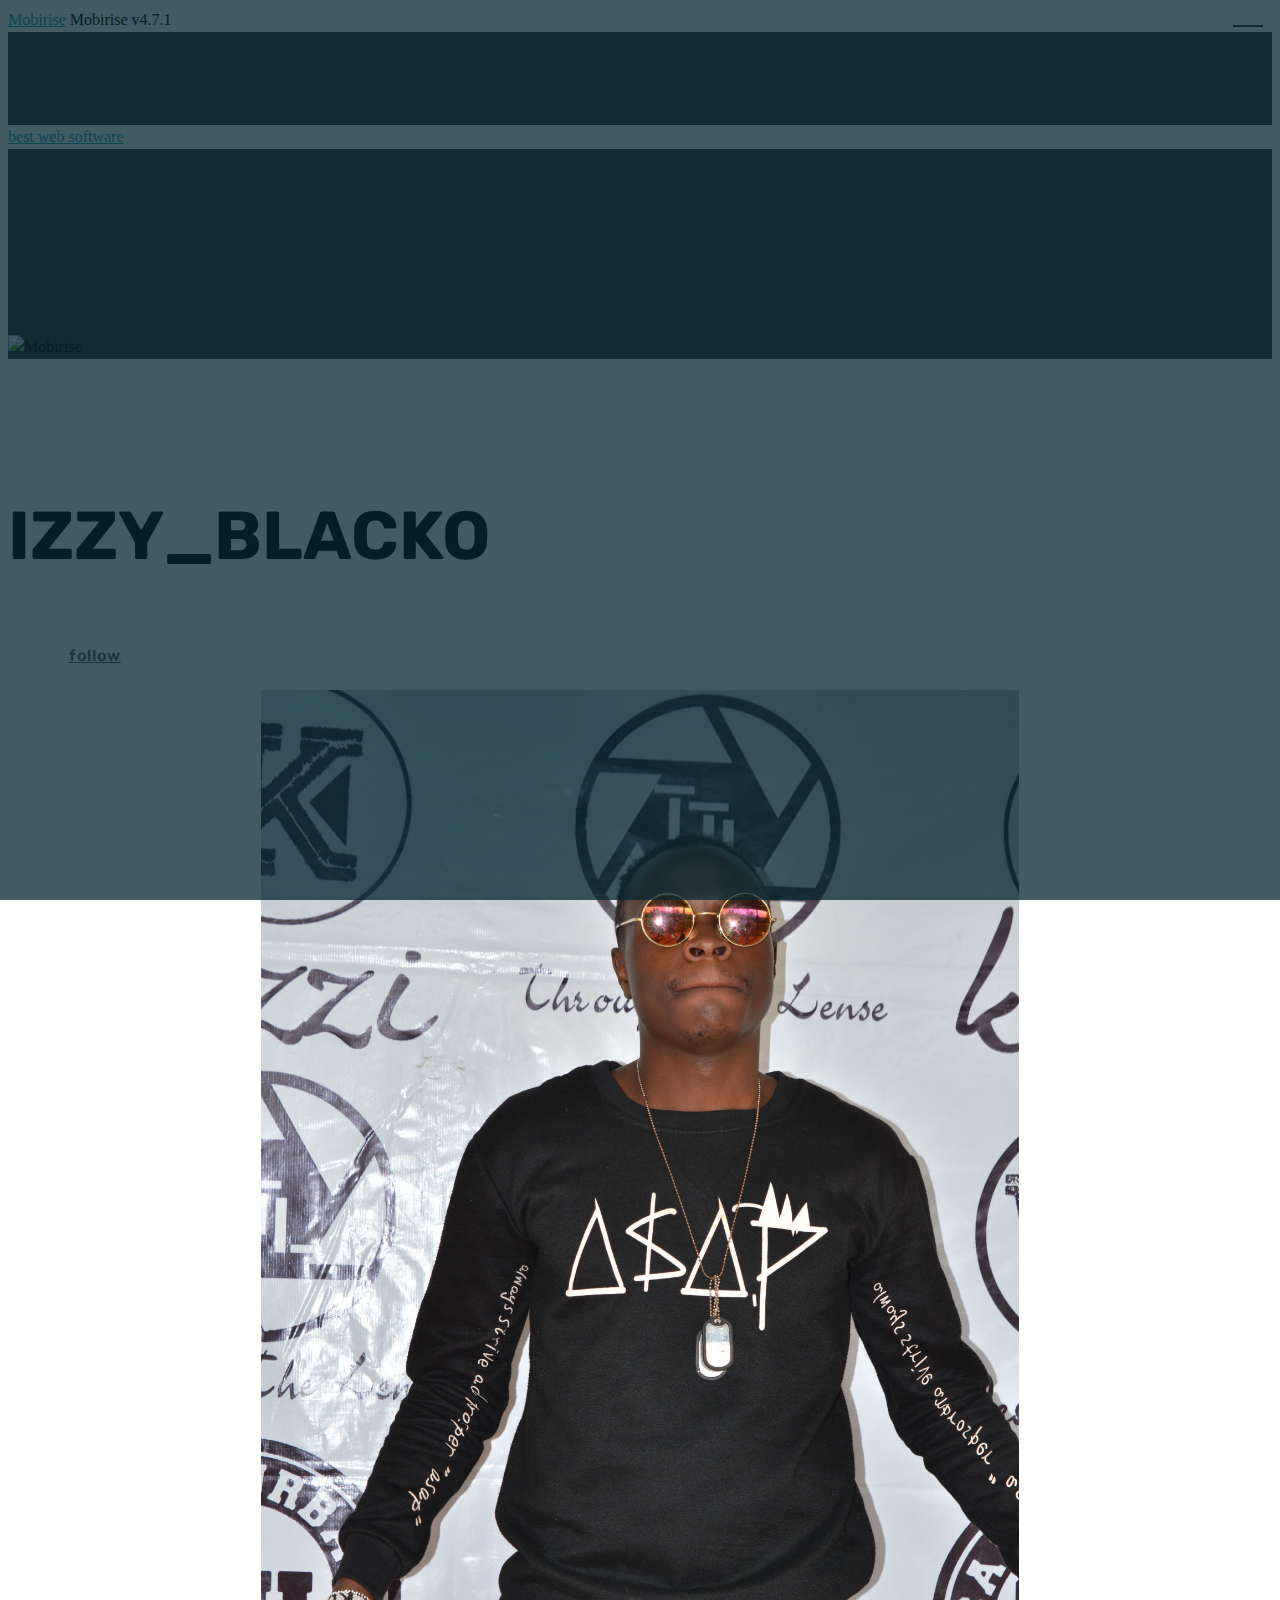
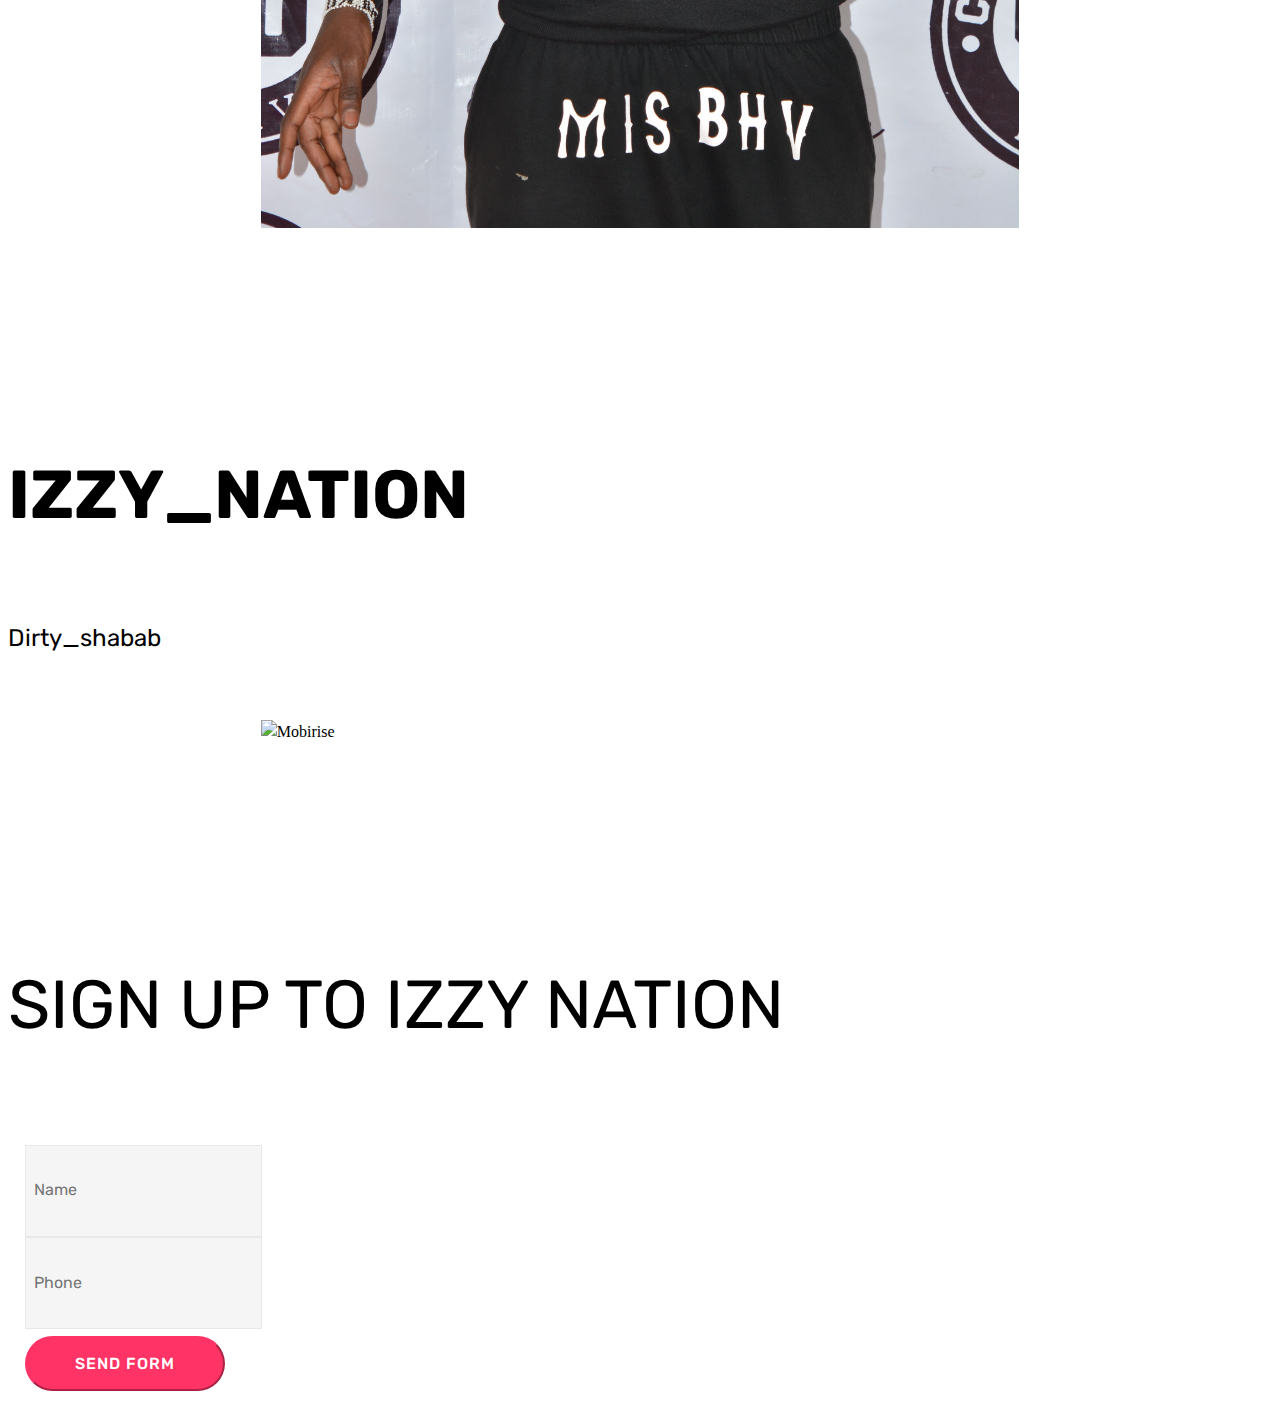
==== commit aae38b89: "create github pages" ====
--- a/page1.html
+++ b/page1.html
@@ -58,7 +58,7 @@
     </nav>
 </section>
 
-<section class="engine"><a href="https://mobirise.ws/b">best website creator</a></section><section class="menu cid-qQ2r0Zrbgn" once="menu" id="menu1-14">
+<section class="engine"><a href="https://mobirise.ws/d">best web software</a></section><section class="menu cid-qQ2r0Zrbgn" once="menu" id="menu1-14">
 
     
 
@@ -205,7 +205,7 @@
     <div class="form-container">
         <div class="media-container-column" data-form-type="formoid">
             <div data-form-alert="" hidden="" class="align-center">Thanks for filling out the form!</div>
-            <form class="mbr-form" action="https://mobirise.com/" method="post" data-form-title="Mobirise Form"><input type="hidden" name="email" data-form-email="true" value="BcVx1QRn8rnStDb43XXYqXAq0DhewGvZderWcTtGGLH6zmCIKNCp4EdWY+SDnMTOzITwC78aZ/5KHVxyll07VITxy+XdDQrHBsG7SuQYDA2+POJgI1M5GxLaTFIVkXQb" data-form-field="Email">
+            <form class="mbr-form" action="https://mobirise.com/" method="post" data-form-title="Mobirise Form"><input type="hidden" name="email" data-form-email="true" value="snPlVVlCH9ywbT9n3TLLXPpT4GU8LTx8+cOVGw6X1G+Vj0xY2/ZIIkeL7xEbKj3NqLrJJO0sYDoFJeEPr7JgXAWSXhMik7/Jf3bOOvzIEIAMsrLgmSDWwfaV/GM7l0R7" data-form-field="Email">
                 <div data-for="name">
                     <div class="form-group">
                         <input type="text" class="form-control px-3" name="name" data-form-field="Name" placeholder="Name" required="" id="name-header15-p">
